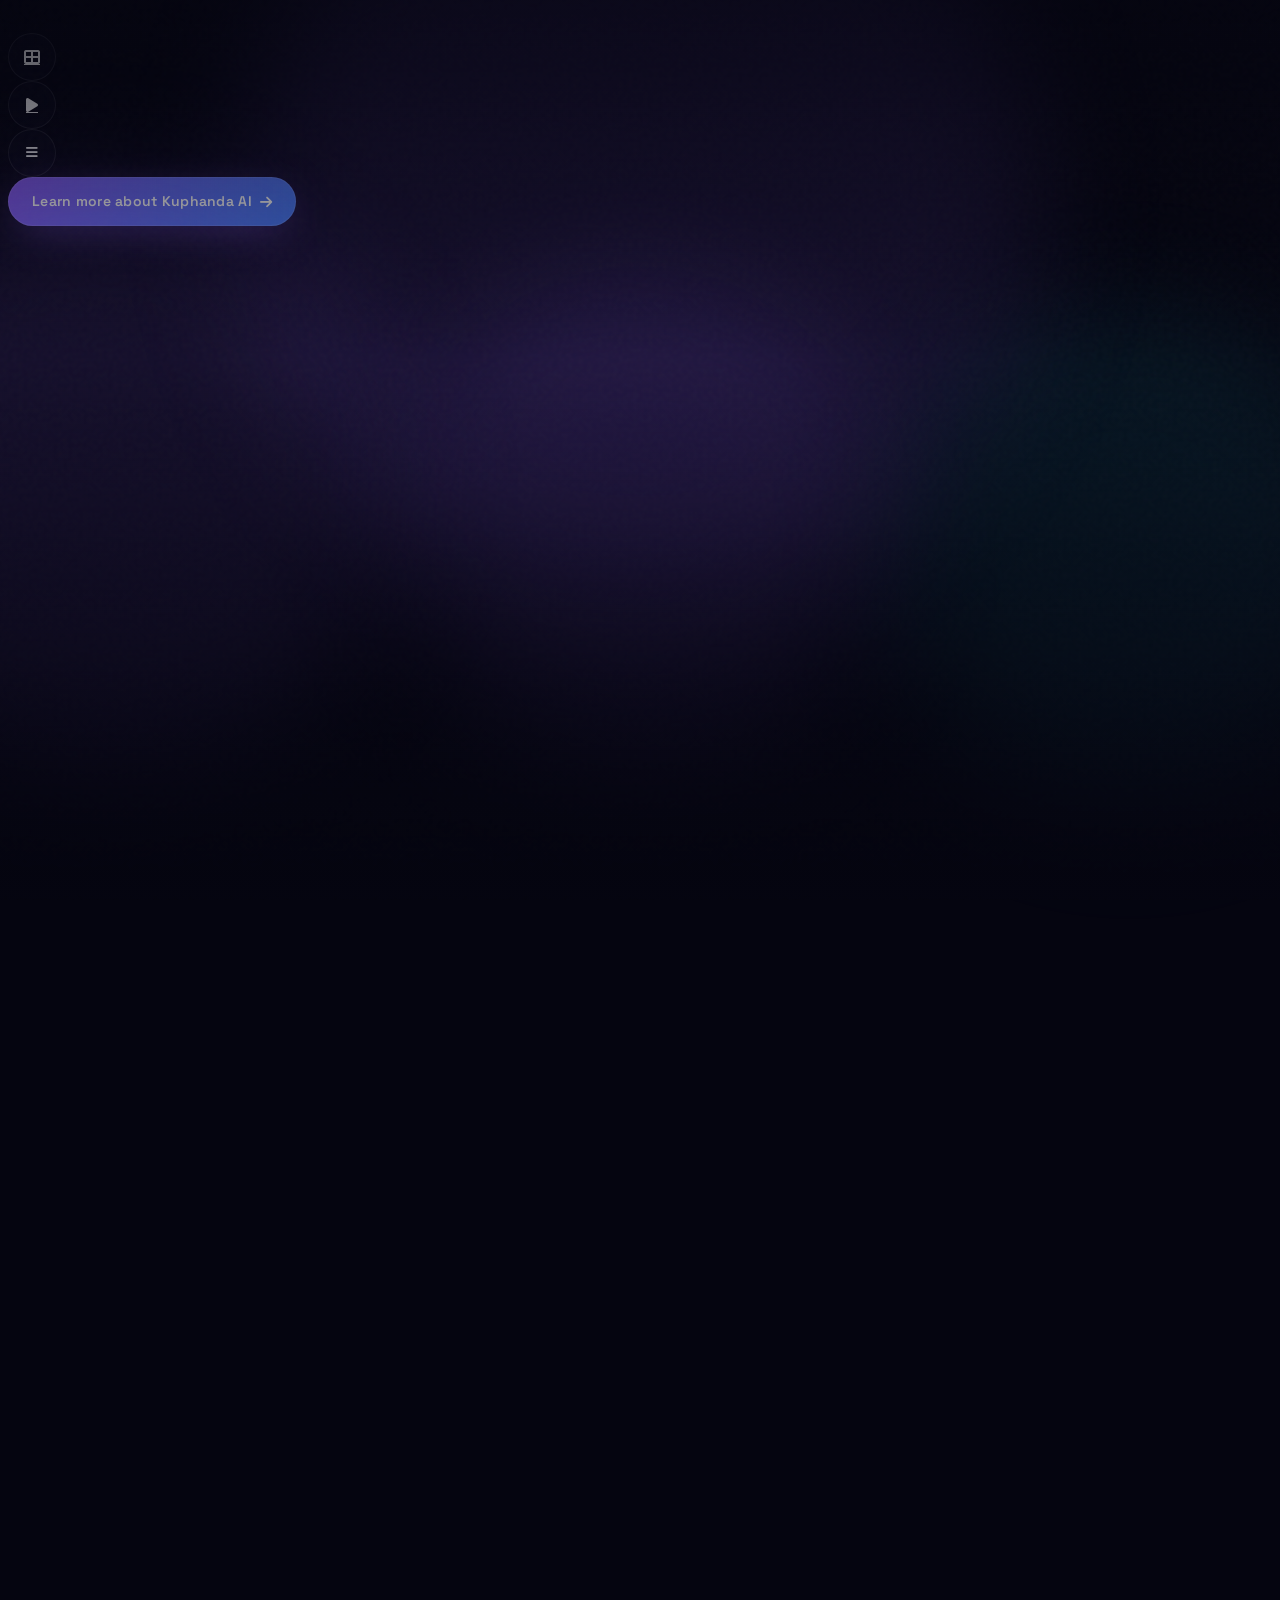
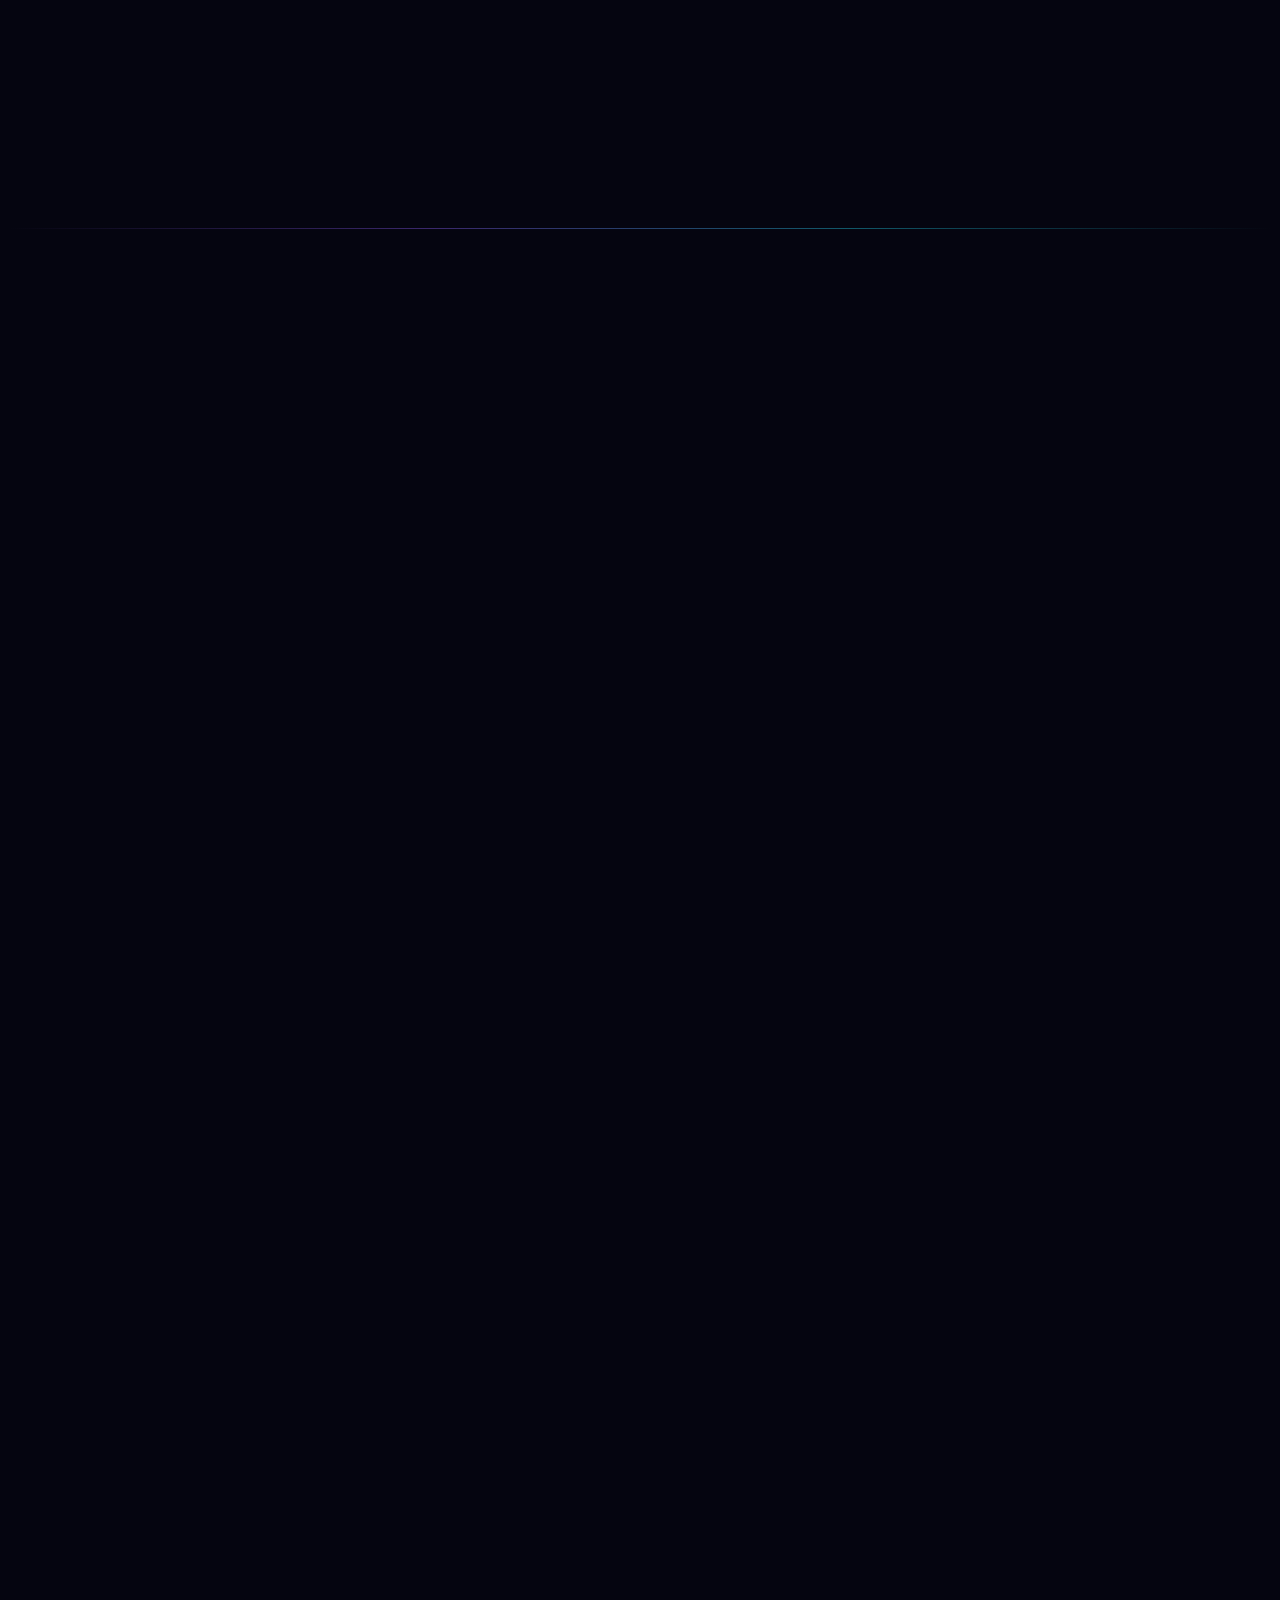
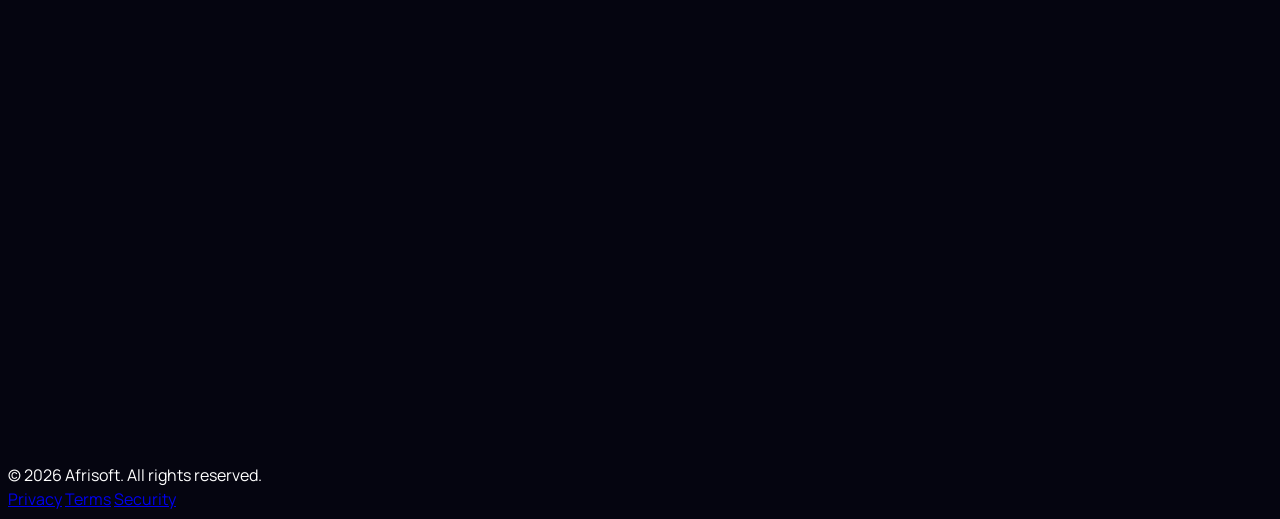
==== index.html @ 6f5a80b7 "Add files via upload" ====
<!DOCTYPE html>
<html lang="en">
<head>
<meta charset="UTF-8">
<title>Afrisoft — Building the Next Generation of Technology</title>
<meta name="viewport" content="width=device-width, initial-scale=1.0, maximum-scale=5.0">
<meta name="description" content="Afrisoft develops AI, broadcasting, network optimization, games and future technologies.">

<link rel="preconnect" href="https://fonts.googleapis.com">
<link rel="preconnect" href="https://fonts.gstatic.com" crossorigin>
<link href="https://fonts.googleapis.com/css2?family=Space+Grotesk:wght@300;400;500;600;700&family=Manrope:wght@200;300;400;500;600;700;800&display=swap" rel="stylesheet">
<link rel="stylesheet" href="https://cdnjs.cloudflare.com/ajax/libs/font-awesome/6.5.1/css/all.min.css">

<script src="https://cdn.tailwindcss.com"></script>
<script src="https://cdnjs.cloudflare.com/ajax/libs/gsap/3.12.5/gsap.min.js"></script>
<script src="https://cdnjs.cloudflare.com/ajax/libs/gsap/3.12.5/ScrollTrigger.min.js"></script>
<script src="https://cdn.jsdelivr.net/gh/studio-freight/lenis@1.0.29/bundled/lenis.min.js"></script>

<script type="importmap">
{
  "imports": {
    "three": "https://unpkg.com/three@0.160.0/build/three.module.js"
  }
}
</script>

<style>
:root {
  --bg: #050510;
  --bg-2: #0a0a1a;
  --bg-3: #0f0f22;
  --fg: #ffffff;
  --muted: rgba(255,255,255,0.62);
  --dim: rgba(255,255,255,0.4);
  --purple: #8B5CF6;
  --purple-light: #A78BFA;
  --purple-deep: #6D28D9;
  --blue: #3B82F6;
  --cyan: #22D3EE;
  --cyan-light: #67E8F9;
  --red: #ef4444;
  --border: rgba(255,255,255,0.08);
  --border-hover: rgba(139,92,246,0.4);
  --card: rgba(255,255,255,0.03);
  --glass: rgba(18,18,38,0.55);
}

* { -webkit-font-smoothing: antialiased; -moz-osx-font-smoothing: grayscale; box-sizing: border-box; }
html { scroll-behavior: auto; -webkit-text-size-adjust: 100%; }
body {
  background: var(--bg); color: var(--fg);
  font-family: 'Manrope', sans-serif; font-weight: 400;
  overflow-x: hidden; line-height: 1.5;
}

.font-display { font-family: 'Space Grotesk', sans-serif; letter-spacing: -0.02em; }
.font-mono { font-family: 'Space Grotesk', monospace; }

::-webkit-scrollbar { width: 8px; height: 8px; }
::-webkit-scrollbar-track { background: #000; }
::-webkit-scrollbar-thumb { background: linear-gradient(180deg, var(--purple), var(--cyan)); border-radius: 4px; }
::selection { background: var(--purple); color: white; }

.glass {
  background: rgba(18,18,38,0.5);
  backdrop-filter: blur(20px) saturate(160%);
  -webkit-backdrop-filter: blur(20px) saturate(160%);
  border: 1px solid rgba(255,255,255,0.08);
}
.glass-strong {
  background: rgba(10,10,25,0.78);
  backdrop-filter: blur(30px) saturate(180%);
  -webkit-backdrop-filter: blur(30px) saturate(180%);
  border: 1px solid rgba(255,255,255,0.1);
}

.gradient-text {
  background: linear-gradient(135deg, #fff 0%, #C4B5FD 45%, #67E8F9 100%);
  -webkit-background-clip: text; -webkit-text-fill-color: transparent; background-clip: text;
}
.gradient-text-accent {
  background: linear-gradient(135deg, #A78BFA 0%, #22D3EE 100%);
  -webkit-background-clip: text; -webkit-text-fill-color: transparent; background-clip: text;
}

.btn-primary {
  position: relative; display: inline-flex; align-items: center; justify-content: center; gap: 8px;
  padding: 14px 24px; border-radius: 100px;
  font-family: 'Space Grotesk', sans-serif; font-weight: 600; font-size: 14px;
  letter-spacing: 0.02em; color: white;
  background: linear-gradient(135deg, var(--purple) 0%, var(--blue) 100%);
  overflow: hidden; cursor: pointer;
  transition: all 0.45s cubic-bezier(0.16,1,0.3,1);
  box-shadow: 0 0 0 1px rgba(255,255,255,0.12) inset, 0 10px 40px -10px rgba(139,92,246,0.55);
  text-decoration: none; text-align: center; border: none;
}
.btn-primary::before {
  content: ''; position: absolute; inset: 0;
  background: linear-gradient(135deg, var(--cyan) 0%, var(--purple) 100%);
  opacity: 0; transition: opacity 0.45s;
}
.btn-primary:hover { transform: translateY(-2px); box-shadow: 0 0 0 1px rgba(255,255,255,0.22) inset, 0 22px 60px -10px rgba(139,92,246,0.75); }
.btn-primary:hover::before { opacity: 1; }
.btn-primary > * { position: relative; z-index: 1; }

.btn-secondary {
  display: inline-flex; align-items: center; justify-content: center; gap: 8px;
  padding: 12px 20px; border-radius: 100px;
  font-family: 'Space Grotesk', sans-serif; font-weight: 500; font-size: 13px;
  color: white; background: rgba(255,255,255,0.04);
  border: 1px solid rgba(255,255,255,0.16);
  backdrop-filter: blur(10px); cursor: pointer;
  transition: all 0.45s cubic-bezier(0.16,1,0.3,1);
  text-decoration: none; text-align: center;
}
.btn-secondary:hover { background: rgba(255,255,255,0.08); border-color: rgba(255,255,255,0.32); transform: translateY(-2px); }

.icon-btn {
  display: flex; align-items: center; justify-content: center;
  width: 48px; height: 48px; border-radius: 50%;
  background: rgba(10,10,25,0.6); border: 1px solid rgba(255,255,255,0.1);
  backdrop-filter: blur(10px); color: white; cursor: pointer;
  transition: all 0.3s ease;
}
.icon-btn:hover { background: rgba(139,92,246,0.2); border-color: rgba(139,92,246,0.4); transform: translateY(-2px); }

.section-pad { padding: 100px 0; }
@media (max-width: 900px) { .section-pad { padding: 70px 0; } }

.noise-overlay {
  position: fixed; inset: 0; pointer-events: none; z-index: 2; opacity: 0.035;
  background-image: url("data:image/svg+xml,%3Csvg viewBox='0 0 200 200' xmlns='http://www.w3.org/2000/svg'%3E%3Cfilter id='n'%3E%3CfeTurbulence type='fractalNoise' baseFrequency='0.9'/%3E%3C/filter%3E%3Crect width='100%25' height='100%25' filter='url(%23n)'/%3E%3C/svg%3E");
}

#hero-canvas { position: absolute; top: 0; left: 0; width: 100%; height: 100%; z-index: 1; pointer-events: none; }

/* Hero Slider */
.hero-slider-bg { position: absolute; inset: 0; z-index: 0; background: var(--bg); }
.hero-slide {
  position: absolute; inset: 0; background-size: cover; background-position: center;
  opacity: 0; transform: scale(1.1);
  transition: opacity 1.5s cubic-bezier(0.16, 1, 0.3, 1);
}
.hero-slide.active {
  opacity: 1; transform: scale(1);
  transition: opacity 1.5s cubic-bezier(0.16, 1, 0.3, 1), transform 5s cubic-bezier(0.22, 1, 0.36, 1);
}
.hero-overlay {
  position: absolute; inset: 0; z-index: 2; pointer-events: none;
  background: linear-gradient(to bottom, rgba(5,5,16,0.7) 0%, rgba(5,5,16,0.2) 40%, rgba(5,5,16,0.95) 100%);
}

.reveal { opacity: 0; transform: translateY(40px); transition: opacity 1.1s cubic-bezier(0.16,1,0.3,1), transform 1.1s cubic-bezier(0.16,1,0.3,1); }
.reveal.visible { opacity: 1; transform: translateY(0); }
.reveal-d1 { transition-delay: 0.1s; } .reveal-d2 { transition-delay: 0.2s; } .reveal-d3 { transition-delay: 0.3s; }

@keyframes pulse-soft { 0%,100% { opacity: 0.6; transform: scale(1); } 50% { opacity: 1; transform: scale(1.05); } }
.pulse-soft { animation: pulse-soft 3s ease-in-out infinite; }

.tag-chip {
  display: inline-flex; align-items: center; gap: 8px; padding: 7px 14px; border-radius: 100px;
  font-family: 'Space Grotesk', sans-serif; font-size: 11px; font-weight: 500;
  letter-spacing: 0.08em; text-transform: uppercase;
  background: rgba(139,92,246,0.08); border: 1px solid rgba(139,92,246,0.25); color: var(--purple-light);
}

.orb { position: absolute; border-radius: 50%; filter: blur(60px); pointer-events: none; z-index: 0; }
.divider-line { height: 1px; width: 100%; background: linear-gradient(90deg, transparent, rgba(139,92,246,0.4), rgba(34,211,238,0.4), transparent); }

/* App Store Grid */
.app-card {
  position: relative; border-radius: 24px; overflow: hidden;
  background: linear-gradient(180deg, rgba(255,255,255,0.04) 0%, rgba(255,255,255,0.01) 100%);
  border: 1px solid rgba(255,255,255,0.08);
  transition: transform 0.5s cubic-bezier(0.16,1,0.3,1), border-color 0.5s, box-shadow 0.5s;
  will-change: transform; cursor: pointer;
}
.app-card:hover {
  transform: translateY(-8px); border-color: rgba(139,92,246,0.3);
  box-shadow: 0 30px 60px -20px rgba(0,0,0,0.8), 0 0 40px -10px rgba(139,92,246,0.3);
}
.app-card::before {
  content: ''; position: absolute; inset: 0; pointer-events: none;
  background: radial-gradient(circle at var(--mx,50%) var(--my,50%), rgba(139,92,246,0.18), transparent 50%);
  opacity: 0; transition: opacity 0.4s; z-index: 1;
}
.app-card:hover::before { opacity: 1; }
.app-card-img {
  width: 100%; aspect-ratio: 16/10; object-fit: cover;
  transition: transform 0.7s cubic-bezier(0.16,1,0.3,1);
}
.app-card:hover .app-card-img { transform: scale(1.05); }

/* App Modal */
.app-modal {
  position: fixed; inset: 0; z-index: 99999; background: rgba(0,0,0,0.85);
  backdrop-filter: blur(15px); -webkit-backdrop-filter: blur(15px);
  display: flex; align-items: center; justify-content: center; padding: 20px;
  opacity: 0; pointer-events: none; transition: opacity 0.4s ease;
}
.app-modal.open { opacity: 1; pointer-events: auto; }
.app-modal-content {
  position: relative; width: 100%; max-width: 1000px; max-height: 90vh; overflow-y: auto;
  background: rgba(10,10,25,0.9); border: 1px solid rgba(255,255,255,0.1);
  border-radius: 24px; padding: 40px; transform: scale(0.9);
  transition: transform 0.4s cubic-bezier(0.16,1,0.3,1);
  box-shadow: 0 40px 100px rgba(0,0,0,0.8);
}
.app-modal.open .app-modal-content { transform: scale(1); }
.app-modal-close {
  position: absolute; top: 20px; right: 20px; width: 40px; height: 40px;
  border-radius: 50%; background: rgba(255,255,255,0.05); border: 1px solid rgba(255,255,255,0.1);
  color: white; cursor: pointer; transition: all 0.3s; display: flex; align-items: center; justify-content: center;
  z-index: 10;
}
.app-modal-close:hover { background: rgba(239,68,68,0.2); border-color: rgba(239,68,68,0.4); transform: rotate(90deg); }

.stat-pill {
  display: flex; align-items: center; gap: 8px; padding: 8px 16px; border-radius: 100px;
  background: rgba(255,255,255,0.03); border: 1px solid rgba(255,255,255,0.08);
  font-family: 'Space Grotesk', sans-serif; font-size: 14px; font-weight: 600;
  transition: all 0.3s;
}
.stat-pill.liked { background: rgba(239,68,68,0.1); border-color: rgba(239,68,68,0.3); color: #f87171; }

input, textarea, form, select { cursor: text; }
.form-input {
  width: 100%; padding: 14px 16px; border-radius: 12px;
  background: rgba(255,255,255,0.03); border: 1px solid rgba(255,255,255,0.08);
  color: white; font-family: 'Manrope', sans-serif; font-size: 14px;
  transition: border-color 0.3s, background 0.3s;
}
.form-input:focus { outline: none; border-color: var(--purple); background: rgba(139,92,246,0.05); }
.form-input::placeholder { color: rgba(255,255,255,0.3); }
select.form-input option { background: #0a0a1a; color: white; }

/* Tooltip */
.info-tooltip {
  position: absolute; left: 50%; bottom: 100%; transform: translateX(-50%) translateY(-10px);
  width: 300px; padding: 16px; background: rgba(10,10,25,0.95); border: 1px solid rgba(139,92,246,0.3);
  border-radius: 12px; backdrop-filter: blur(10px);
  opacity: 0; pointer-events: none; transition: opacity 0.3s, transform 0.3s;
  z-index: 20; box-shadow: 0 10px 30px rgba(0,0,0,0.5);
}
.info-tooltip::after {
  content: ''; position: absolute; top: 100%; left: 50%; transform: translateX(-50%);
  border-width: 6px; border-style: solid; border-color: rgba(139,92,246,0.3) transparent transparent transparent;
}
.info-active .info-tooltip { opacity: 1; pointer-events: auto; transform: translateX(-50%) translateY(0); }
</style>
</head>
<body>

<div class="noise-overlay"></div>

<!-- App Details Modal -->
<div id="app-modal" class="app-modal">
  <div class="app-modal-content">
    <button id="app-modal-close" class="app-modal-close"><i class="fa-solid fa-xmark"></i></button>
    <div id="app-modal-body"></div>
  </div>
</div>

<!-- Mobile menu -->
<div class="mobile-menu fixed inset-0 z-[100] bg-[rgba(5,5,16,0.96)] backdrop-blur-[30px] flex flex-col items-center justify-center gap-6 opacity-0 pointer-events-none transition-opacity duration-400" id="mobile-menu">
  <button id="menu-close" class="absolute top-6 right-6 w-10 h-10 rounded-lg glass flex items-center justify-center">
    <i class="fa-solid fa-xmark text-xl"></i>
  </button>
  <a href="#store" class="font-display text-2xl text-white mobile-link">App Store</a>
  <a href="#ecosystem" class="font-display text-2xl text-white mobile-link">Ecosystem</a>
  <a href="#why" class="font-display text-2xl text-white mobile-link">Company</a>
</div>

<!-- HERO -->
<section id="hero" class="relative min-h-screen flex flex-col justify-between overflow-hidden">
  <div class="hero-slider-bg">
    <div class="hero-slide active" style="background-image: url('https://z-cdn-media.chatglm.cn/files/4be75da5-eecf-455f-aed6-9a5a85a08ad3.png?auth_key=1885093449-f967681aad1f4302be8797498d645a98-0-9c43528262320a504ba7ba61b4c27b99');"></div>
    <div class="hero-slide" style="background-image: url('https://z-cdn-media.chatglm.cn/files/bf4cb1c7-0973-45ac-aba5-5b686c189f0c.png?auth_key=1885099396-077941c15c45489a82cd414448bdf7b6-0-daea4f8ce07630fb80388bce373d36d0');"></div>
    <div class="hero-slide" style="background-image: url('https://z-cdn-media.chatglm.cn/files/12fad830-e4c1-45ce-bcc4-f55b3d2d5ae4.png?auth_key=1885099396-784e2bc02dbf453387af5d76279800f4-0-27df7a875378b5ee91355514caa0f926');"></div>
    <div class="hero-slide" style="background-image: url('https://z-cdn-media.chatglm.cn/files/47bac25b-ab08-455e-8d0b-275caaacc6dd.png?auth_key=1885093449-268cd1659a024394a76f91ee4ada1abd-0-b664d03472e82057fdfbf0a327e76b4e');"></div>
    <div class="hero-slide" style="background-image: url('https://z-cdn-media.chatglm.cn/files/0c50bac0-25e8-4520-8232-a425cc197161.png?auth_key=1885093449-15be4789723b466fadf6e55e32808919-0-d9f88caa7b476217153da8dbe58cfc0d');"></div>
    <div class="hero-slide" style="background-image: url('https://z-cdn-media.chatglm.cn/files/d2beefcb-0a13-42c6-8411-4ed7f800acef.png?auth_key=1885093449-f50343ae97964623b6541a04b583710c-0-1f0c675a7ee12729287b9b126e74ff5f');"></div>
    <div class="hero-slide" style="background-image: url('https://z-cdn-media.chatglm.cn/files/3b3eccc4-7b0c-4603-ab7a-f8dfa2f205c2.png?auth_key=1885093449-20fc734bf04347149f672987f17d61f2-0-9872b470130f48b8836bac7623dbbced');"></div>
    <div class="hero-slide" style="background-image: url('https://z-cdn-media.chatglm.cn/files/7fe3dca7-35fa-47f0-9546-46687e8ae708.png?auth_key=1885093992-58ec321f490143299d08b44e7e81a7b2-0-61ca2d2b8374062648f8a594e41e53f6');"></div>
    <div class="hero-slide" style="background-image: url('https://z-cdn-media.chatglm.cn/files/44001f90-e2a7-4c08-8177-c1b7ba69f939.png?auth_key=1885099822-fd430184d4e0437eaaa471a995ca6346-0-7f8b2d23eb4aa102c98ca920e1c45759');"></div>
  </div>
  <div class="hero-overlay"></div>
  <canvas id="hero-canvas"></canvas>

  <!-- Top Icons -->
  <div class="relative z-10 w-full px-6 pt-8 flex justify-between items-center">
    <div class="flex gap-3">
      <a href="#store" class="icon-btn" title="App Store">
        <i class="fa-solid fa-th-large text-sm"></i>
      </a>
      <a href="https://www.youtube.com/embed/1GcYGgo55Vg?autoplay=1&rel=0&modestbranding=1" target="_blank" rel="noopener" class="icon-btn" title="Watch Demo">
        <i class="fa-solid fa-play text-sm"></i>
      </a>
    </div>
    <button id="menu-toggle" class="icon-btn">
      <i class="fa-solid fa-bars text-sm"></i>
    </button>
  </div>

  <!-- Bottom Content -->
  <div class="relative z-10 pb-20 px-6 w-full text-center">
    <div class="flex flex-col items-center justify-center">
      <a href="#store" id="slide-btn" class="btn-primary mb-6">
        <span>Learn more about Kuphanda AI</span>
        <i class="fa-solid fa-arrow-right text-xs"></i>
      </a>
      <p id="slide-desc" class="text-white font-display transition-opacity duration-[1500ms] ease-in-out" style="opacity: 0; font-size: clamp(20px, 3.5vw, 36px); max-width: 800px; font-weight: 300; font-style: italic;">
        Kuphanda is designed to empower students in their learning journey.
      </p>
    </div>
  </div>
</section>

<!-- THE AFRISOFT STORE -->
<section id="store" class="section-pad relative overflow-hidden">
  <div class="orb" style="width:600px;height:600px;background:rgba(139,92,246,0.15);top:20%;left:-200px;"></div>
  <div class="orb" style="width:500px;height:500px;background:rgba(34,211,238,0.1);bottom:10%;right:-100px;"></div>

  <div class="max-w-7xl mx-auto px-6 lg:px-12 relative z-10">
    <div class="text-center mb-16 md:mb-24">
      <div class="reveal tag-chip mb-6"><i class="fa-solid fa-store text-[10px]"></i>The Afrisoft Store</div>
      <h2 class="reveal reveal-d1 font-display font-bold text-[clamp(32px,7vw,72px)] leading-[1.05] tracking-tight mb-6">
        Engineered for<br><span class="gradient-text">every frontier.</span>
      </h2>
      <p class="reveal reveal-d2 text-[var(--muted)] text-base md:text-lg max-w-2xl mx-auto px-4">
        Explore our suite of applications designed to elevate your digital experience. Click any app to see stats, reviews, and download.
      </p>
    </div>

    <div class="grid md:grid-cols-2 lg:grid-cols-3 gap-6 md:gap-8">
      
      <!-- Kuphanda AI Card -->
      <div class="app-card reveal reveal-d1" data-app="kuphanda">
        <img src="https://z-cdn-media.chatglm.cn/files/44001f90-e2a7-4c08-8177-c1b7ba69f939.png?auth_key=1885099822-fd430184d4e0437eaaa471a995ca6346-0-7f8b2d23eb4aa102c98ca920e1c45759" alt="Kuphanda AI" class="app-card-img">
        <div class="p-6 relative z-[2]">
          <div class="flex items-center gap-3 mb-4">
            <div class="w-10 h-10 rounded-xl flex items-center justify-center bg-gradient-to-br from-purple-500/20 to-cyan-500/10 border border-purple-500/30">
              <i class="fa-solid fa-brain text-[var(--purple-light)]"></i>
            </div>
            <div class="font-display font-bold text-xl">Kuphanda AI</div>
          </div>
          <p class="text-[var(--muted)] text-sm mb-6">Offline AI-powered study companion and PDF reader. Intelligence without internet.</p>
          <button class="btn-secondary w-full">
            <span>View Details</span><i class="fa-solid fa-arrow-right text-xs"></i>
          </button>
        </div>
      </div>

      <!-- Livcast Go Card -->
      <div class="app-card reveal reveal-d2" data-app="livcast-go">
        <img src="https://z-cdn-media.chatglm.cn/files/12fad830-e4c1-45ce-bcc4-f55b3d2d5ae4.png?auth_key=1885099396-784e2bc02dbf453387af5d76279800f4-0-27df7a875378b5ee91355514caa0f926" alt="Livcast Go" class="app-card-img">
        <div class="p-6 relative z-[2]">
          <div class="flex items-center gap-3 mb-4">
            <div class="w-10 h-10 rounded-xl flex items-center justify-center bg-gradient-to-br from-purple-500/20 to-cyan-500/10 border border-purple-500/30">
              <i class="fa-solid fa-mobile-screen text-[var(--purple-light)]"></i>
            </div>
            <div class="font-display font-bold text-xl">Livcast Go</div>
          </div>
          <p class="text-[var(--muted)] text-sm mb-6">Turn your Android phone into a full broadcast director suite. Stream to YouTube and Facebook.</p>
          <button class="btn-secondary w-full">
            <span>View Details</span><i class="fa-solid fa-arrow-right text-xs"></i>
          </button>
        </div>
      </div>

      <!-- Money OS Card -->
      <div class="app-card reveal reveal-d3" data-app="money-os">
        <img src="https://z-cdn-media.chatglm.cn/files/4be75da5-eecf-455f-aed6-9a5a85a08ad3.png?auth_key=1885093449-f967681aad1f4302be8797498d645a98-0-9c43528262320a504ba7ba61b4c27b99" alt="Money OS" class="app-card-img">
        <div class="p-6 relative z-[2]">
          <div class="flex items-center gap-3 mb-4">
            <div class="w-10 h-10 rounded-xl flex items-center justify-center bg-gradient-to-br from-green-500/20 to-emerald-500/10 border border-green-500/30">
              <i class="fa-solid fa-money-bill-trend-up text-green-400"></i>
            </div>
            <div class="font-display font-bold text-xl">Money OS</div>
          </div>
          <p class="text-[var(--muted)] text-sm mb-6">Microfinance app with built-in AI. Manage lenders, send alerts, and rate client risk.</p>
          <button class="btn-secondary w-full">
            <span>View Details</span><i class="fa-solid fa-arrow-right text-xs"></i>
          </button>
        </div>
      </div>

      <!-- Gallic Net-Booster Card -->
      <div class="app-card reveal reveal-d1" data-app="gallic">
        <img src="https://z-cdn-media.chatglm.cn/files/bf4cb1c7-0973-45ac-aba5-5b686c189f0c.png?auth_key=1885099396-077941c15c45489a82cd414448bdf7b6-0-daea4f8ce07630fb80388bce373d36d0" alt="Gallic Net-Booster" class="app-card-img">
        <div class="p-6 relative z-[2]">
          <div class="flex items-center gap-3 mb-4">
            <div class="w-10 h-10 rounded-xl flex items-center justify-center bg-gradient-to-br from-cyan-500/20 to-blue-500/10 border border-cyan-500/30">
              <i class="fa-solid fa-bolt text-[var(--cyan)]"></i>
            </div>
            <div class="font-display font-bold text-xl">Gallic Net-Booster</div>
          </div>
          <p class="text-[var(--muted)] text-sm mb-6">Buffering is a choice. Unlock Google's BBR Congestion Control for stable internet calls.</p>
          <button class="btn-secondary w-full">
            <span>View Details</span><i class="fa-solid fa-arrow-right text-xs"></i>
          </button>
        </div>
      </div>

      <!-- Sky Assault Card -->
      <div class="app-card reveal reveal-d2" data-app="sky-assault">
        <img src="https://z-cdn-media.chatglm.cn/files/47bac25b-ab08-455e-8d0b-275caaacc6dd.png?auth_key=1885093449-268cd1659a024394a76f91ee4ada1abd-0-b664d03472e82057fdfbf0a327e76b4e" alt="Sky Assault" class="app-card-img">
        <div class="p-6 relative z-[2]">
          <div class="flex items-center gap-3 mb-4">
            <div class="w-10 h-10 rounded-xl flex items-center justify-center bg-gradient-to-br from-red-500/20 to-orange-500/10 border border-red-500/30">
              <i class="fa-solid fa-gamepad text-red-400"></i>
            </div>
            <div class="font-display font-bold text-xl">Sky Assault</div>
          </div>
          <p class="text-[var(--muted)] text-sm mb-6">Fast-paced aerial combat game. Defend your territory from enemy attacks.</p>
          <button class="btn-secondary w-full">
            <span>View Details</span><i class="fa-solid fa-arrow-right text-xs"></i>
          </button>
        </div>
      </div>

      <!-- Livcast Tab Card -->
      <div class="app-card reveal reveal-d3" data-app="livcast-tab">
        <img src="https://z-cdn-media.chatglm.cn/files/b12abaaf-1eda-463f-b2cc-5b4742d4ebc4.jpeg?auth_key=1883822205-c072db7d94b04a96bc1ace9e379f6fc8-0-cf539d324735f83ba4582137a1702e87" alt="Livcast Tab" class="app-card-img">
        <div class="p-6 relative z-[2]">
          <div class="flex items-center gap-3 mb-4">
            <div class="w-10 h-10 rounded-xl flex items-center justify-center bg-gradient-to-br from-cyan-500/20 to-blue-500/10 border border-cyan-500/30">
              <i class="fa-solid fa-tablet-screen-button text-[var(--cyan)]"></i>
            </div>
            <div class="font-display font-bold text-xl">Livcast Tab</div>
          </div>
          <p class="text-[var(--muted)] text-sm mb-6">Re-imagined for tablets. Massive canvas for effortless streaming and multi-camera sync.</p>
          <button class="btn-secondary w-full">
            <span>View Details</span><i class="fa-solid fa-arrow-right text-xs"></i>
          </button>
        </div>
      </div>

    </div>
  </div>
</section>

<div class="divider-line"></div>

<!-- TECH ECOSYSTEM -->
<section id="ecosystem" class="section-pad relative overflow-hidden">
  <div class="max-w-7xl mx-auto px-6 lg:px-12">
    <div class="text-center mb-12 md:mb-16">
      <div class="reveal tag-chip mb-6"><i class="fa-solid fa-circle-nodes text-[10px]"></i>Ecosystem</div>
      <h2 class="reveal reveal-d1 font-display font-bold text-[clamp(32px,7vw,72px)] leading-[1.05] tracking-tight mb-6">
        One ecosystem.<br><span class="gradient-text">Six frontiers.</span>
      </h2>
    </div>
    <div class="reveal reveal-d3 relative h-[400px] md:h-[600px] glass-strong rounded-3xl overflow-hidden">
      <canvas id="ecosystem-canvas"></canvas>
      <div class="absolute top-1/2 left-1/2 -translate-x-1/2 -translate-y-1/2 z-10 text-center pointer-events-none">
        <div class="font-display font-bold text-2xl md:text-3xl gradient-text-accent">AFRISOFT</div>
        <div class="text-[10px] font-mono uppercase tracking-[0.3em] text-[var(--dim)] mt-1">Core</div>
      </div>
    </div>
    <div class="grid grid-cols-3 md:grid-cols-6 gap-3 md:gap-4 mt-6 md:mt-8">
      <div class="reveal reveal-d1 glass rounded-xl p-3 md:p-4 text-center"><i class="fa-solid fa-brain text-xl md:text-2xl text-[var(--purple-light)] mb-2"></i><div class="font-display font-semibold text-xs md:text-sm">AI</div></div>
      <div class="reveal reveal-d2 glass rounded-xl p-3 md:p-4 text-center"><i class="fa-solid fa-tower-broadcast text-xl md:text-2xl text-[var(--cyan)] mb-2"></i><div class="font-display font-semibold text-xs md:text-sm">Broadcasting</div></div>
      <div class="reveal reveal-d1 glass rounded-xl p-3 md:p-4 text-center"><i class="fa-solid fa-shield-halved text-xl md:text-2xl text-[var(--purple-light)] mb-2"></i><div class="font-display font-semibold text-xs md:text-sm">Security</div></div>
      <div class="reveal reveal-d2 glass rounded-xl p-3 md:p-4 text-center"><i class="fa-solid fa-gamepad text-xl md:text-2xl text-[var(--cyan)] mb-2"></i><div class="font-display font-semibold text-xs md:text-sm">Games</div></div>
      <div class="reveal reveal-d1 glass rounded-xl p-3 md:p-4 text-center"><i class="fa-solid fa-mobile-screen text-xl md:text-2xl text-[var(--purple-light)] mb-2"></i><div class="font-display font-semibold text-xs md:text-sm">Mobile</div></div>
      <div class="reveal reveal-d2 glass rounded-xl p-3 md:p-4 text-center"><i class="fa-solid fa-satellite-dish text-xl md:text-2xl text-[var(--cyan)] mb-2"></i><div class="font-display font-semibold text-xs md:text-sm">Communication</div></div>
    </div>
  </div>
</section>

<!-- WHY AFRISOFT -->
<section id="why" class="section-pad relative overflow-hidden">
  <div class="orb" style="width:500px;height:500px;background:rgba(139,92,246,0.15);top:30%;left:50%;transform:translateX(-50%);"></div>
  <div class="max-w-7xl mx-auto px-6 lg:px-12">
    <div class="grid lg:grid-cols-2 gap-12 lg:gap-16 items-center mb-16 md:mb-20">
      <div>
        <div class="reveal tag-chip mb-6"><i class="fa-solid fa-compass text-[10px]"></i>Why Afrisoft</div>
        <h2 class="reveal reveal-d1 font-display font-bold text-[clamp(32px,6.5vw,64px)] leading-[1.05] tracking-tight mb-6">
          Malawian engineering.<br><span class="gradient-text">Global standards.</span>
        </h2>
        <p class="reveal reveal-d2 text-[var(--muted)] text-base md:text-lg leading-relaxed">
          We build technology that solves real problems — locally rooted, globally competitive. Every product is engineered with obsession for detail, performance, and the user.
        </p>
      </div>
      <div class="reveal reveal-d2 glass-strong rounded-2xl p-6 md:p-8">
        <div class="font-mono text-xs text-[var(--dim)] uppercase tracking-widest mb-4">Mission</div>
        <p class="font-display text-xl md:text-2xl leading-snug">
          "To engineer Malawi's technological future — <span class="gradient-text-accent">locally built, globally trusted</span> — across every vertical that shapes how people live, work, and connect."
        </p>
      </div>
    </div>
  </div>
</section>

<!-- FOOTER -->
<footer class="relative pt-20 md:pt-32 pb-12 overflow-hidden">
  <div class="orb" style="width:800px;height:800px;background:rgba(139,92,246,0.15);top:-200px;left:50%;transform:translateX(-50%);"></div>
  <div class="max-w-7xl mx-auto px-6 lg:px-12 relative z-10">
    <div class="reveal glass-strong rounded-3xl p-8 md:p-10 lg:p-16 text-center mb-16 md:mb-24 relative overflow-hidden">
      <div class="absolute inset-0 opacity-30">
        <div class="absolute top-0 left-0 w-full h-px" style="background:linear-gradient(90deg,transparent,var(--purple),var(--cyan),transparent);"></div>
        <div class="absolute bottom-0 left-0 w-full h-px" style="background:linear-gradient(90deg,transparent,var(--cyan),var(--purple),transparent);"></div>
      </div>
      
      <h3 class="font-display font-bold text-[clamp(28px,5vw,56px)] leading-[1.05] tracking-tight mb-6">
        Ready to <span class="gradient-text">build the future?</span>
      </h3>
      <p class="text-[var(--muted)] text-base md:text-lg max-w-2xl mx-auto mb-8 md:mb-10 px-4">
        Become a member or invest in our upcoming projects. 
        <span class="relative inline-block align-middle" id="info-trigger">
          <i class="fa-solid fa-circle-info text-[var(--cyan)] ml-1 cursor-pointer"></i>
          <div class="info-tooltip text-left">
            <div class="mb-3">
              <span class="font-bold text-white block mb-1">Members:</span>
              <span class="text-[var(--muted)] text-xs">Pay a small monthly fee of your choice to get early access to the technologies we are developing.</span>
            </div>
            <div>
              <span class="font-bold text-white block mb-1">Investors:</span>
              <span class="text-[var(--muted)] text-xs">Invest in our upcoming projects and earn a return on your investment.</span>
            </div>
          </div>
        </span>
      </p>
      
      <div class="flex justify-center mb-10">
        <a href="#store" class="btn-primary">
          <span>Explore the Store</span><i class="fa-solid fa-arrow-right text-xs"></i>
        </a>
      </div>

      <form id="membership-form" class="max-w-3xl mx-auto grid grid-cols-1 md:grid-cols-2 gap-4 text-left">
        <input type="text" name="name" required placeholder="Full Name" class="form-input">
        <input type="email" name="email" required placeholder="Email Address" class="form-input">
        <input type="tel" name="phone" placeholder="Phone Number" class="form-input">
        <select name="interest" required class="form-input">
          <option value="" disabled selected>I am interested in...</option>
          <option value="membership">Become a Member</option>
          <option value="sponsorship">Sponsor a Project</option>
          <option value="investment">Invest in Afrisoft</option>
          <option value="other">Other / General Inquiry</option>
        </select>
        <textarea name="message" rows="3" placeholder="Tell us a bit about your interest (optional)" class="form-input md:col-span-2"></textarea>
        <div class="md:col-span-2 flex justify-center">
          <button type="submit" class="btn-primary">
            <span>Submit Application</span><i class="fa-solid fa-paper-plane text-xs"></i>
          </button>
        </div>
      </form>
      <div id="membership-success" class="hidden mt-4 text-sm text-[var(--cyan-light)] flex items-center justify-center gap-2">
        <i class="fa-solid fa-check-circle"></i> Thank you! We'll be in touch shortly.
      </div>
    </div>

    <div class="flex flex-col md:flex-row items-center justify-between gap-4">
      <div class="text-xs text-[var(--dim)]">© 2026 Afrisoft. All rights reserved.</div>
      <div class="flex gap-6 text-xs text-[var(--dim)]">
        <a href="#" class="hover:text-white transition">Privacy</a>
        <a href="#" class="hover:text-white transition">Terms</a>
        <a href="#" class="hover:text-white transition">Security</a>
      </div>
    </div>
  </div>
</footer>

<!-- ==================== SCRIPTS ==================== -->
<script type="module">
import * as THREE from 'three';

const heroCanvas = document.getElementById('hero-canvas');
const heroSection = document.getElementById('hero');
const scene = new THREE.Scene();
scene.fog = new THREE.FogExp2(0x050510, 0.022);
const camera = new THREE.PerspectiveCamera(60, window.innerWidth / window.innerHeight, 0.1, 200);
camera.position.set(0, 0, 20);
const renderer = new THREE.WebGLRenderer({ canvas: heroCanvas, alpha: true, antialias: true, powerPreference: 'high-performance' });
renderer.setSize(window.innerWidth, window.innerHeight);
renderer.setPixelRatio(Math.min(window.devicePixelRatio, 2));

const isMobile = window.innerWidth < 768;
const PARTICLE_COUNT = isMobile ? 1100 : 2200;
const positions = new Float32Array(PARTICLE_COUNT * 3);
const colors = new Float32Array(PARTICLE_COUNT * 3);
const sizes = new Float32Array(PARTICLE_COUNT);
const palette = [new THREE.Color(0x8B5CF6), new THREE.Color(0x3B82F6), new THREE.Color(0x22D3EE), new THREE.Color(0xA78BFA), new THREE.Color(0x67E8F9)];

for (let i = 0; i < PARTICLE_COUNT; i++) {
  const r = Math.max(0.1, 6 + Math.pow(Math.random(), 0.5) * 22);
  const theta = Math.random() * Math.PI * 2;
  const phi = Math.acos(2 * Math.random() - 1);
  positions[i*3] = r * Math.sin(phi) * Math.cos(theta);
  positions[i*3+1] = r * Math.sin(phi) * Math.sin(theta);
  positions[i*3+2] = r * Math.cos(phi);
  const c = palette[Math.floor(Math.random() * palette.length)];
  colors[i*3] = c.r; colors[i*3+1] = c.g; colors[i*3+2] = c.b;
  sizes[i] = Math.random() * 1.4 + 0.4;
}

const particleGeo = new THREE.BufferGeometry();
particleGeo.setAttribute('position', new THREE.BufferAttribute(positions, 3));
particleGeo.setAttribute('aColor', new THREE.BufferAttribute(colors, 3));
particleGeo.setAttribute('aSize', new THREE.BufferAttribute(sizes, 1));

const particleMat = new THREE.ShaderMaterial({
  uniforms: { uTime: { value: 0 }, uMouse: { value: new THREE.Vector3(0, 0, 0) }, uPixelRatio: { value: Math.min(window.devicePixelRatio, 2) } },
  vertexShader: `
    attribute float aSize; attribute vec3 aColor; varying vec3 vColor; varying float vDistMouse;
    uniform float uTime; uniform vec3 uMouse; uniform float uPixelRatio;
    void main() {
      vColor = aColor; vec3 pos = position;
      pos.x += sin(uTime * 0.3 + position.y * 0.3) * 0.3;
      pos.y += cos(uTime * 0.2 + position.x * 0.2) * 0.3;
      pos.z += sin(uTime * 0.25 + position.x * 0.15) * 0.2;
      vec3 toMouse = uMouse - pos; float d = length(toMouse);
      vDistMouse = d; float pull = smoothstep(18.0, 0.0, d) * 0.6;
      pos += normalize(toMouse) * pull * 1.2;
      vec4 mv = modelViewMatrix * vec4(pos, 1.0);
      gl_PointSize = aSize * uPixelRatio * (180.0 / -mv.z) * (1.0 + pull * 2.5);
      gl_Position = projectionMatrix * mv;
    }`,
  fragmentShader: `
    varying vec3 vColor; varying float vDistMouse;
    void main() {
      vec2 uv = gl_PointCoord - 0.5; float d = length(uv);
      if (d > 0.5) discard;
      float alpha = smoothstep(0.5, 0.0, d); alpha = pow(alpha, 1.5);
      float glow = smoothstep(15.0, 0.0, vDistMouse) * 0.8;
      vec3 col = vColor * (1.0 + glow * 1.5);
      gl_FragColor = vec4(col, alpha * 0.85);
    }`,
  transparent: true, blending: THREE.AdditiveBlending, depthWrite: false
});
const particles = new THREE.Points(particleGeo, particleMat);
scene.add(particles);

const mouse = { x: 0, y: 0, tx: 0, ty: 0, world: new THREE.Vector3() };
window.addEventListener('mousemove', (e) => {
  mouse.tx = (e.clientX / window.innerWidth) * 2 - 1;
  mouse.ty = -(e.clientY / window.innerHeight) * 2 + 1;
});
window.addEventListener('touchmove', (e) => { if (e.touches.length > 0) { mouse.tx = (e.touches[0].clientX / window.innerWidth) * 2 - 1; mouse.ty = -(e.touches[0].clientY / window.innerHeight) * 2 + 1; } }, { passive: true });

window.addEventListener('resize', () => {
  camera.aspect = window.innerWidth / window.innerHeight;
  camera.updateProjectionMatrix();
  renderer.setSize(window.innerWidth, window.innerHeight);
  renderer.setPixelRatio(Math.min(window.devicePixelRatio, 2));
  particleMat.uniforms.uPixelRatio.value = Math.min(window.devicePixelRatio, 2);
});

const clock = new THREE.Clock();
let heroVisible = true;
function animateHero() {
  if (!heroVisible) { requestAnimationFrame(animateHero); return; }
  const t = clock.getElapsedTime();
  mouse.x += (mouse.tx - mouse.x) * 0.05; mouse.y += (mouse.ty - mouse.y) * 0.05;
  camera.position.x = mouse.x * 3; camera.position.y = mouse.y * 3; camera.lookAt(0, 0, 0);
  mouse.world.set(mouse.x * 12, mouse.y * 8, 5);
  particleMat.uniforms.uMouse.value.copy(mouse.world); particleMat.uniforms.uTime.value = t;
  particles.rotation.y = t * 0.015; particles.rotation.x = Math.sin(t * 0.1) * 0.05;
  renderer.render(scene, camera);
  requestAnimationFrame(animateHero);
}
animateHero();

const heroObserver = new IntersectionObserver((entries) => { entries.forEach(e => { heroVisible = e.isIntersecting; }); }, { threshold: 0 });
heroObserver.observe(heroSection);
</script>

<script>
// ==================== LENIS SMOOTH SCROLL ====================
const lenis = new Lenis({ duration: 1.2, easing: (t) => Math.min(1, 1.001 - Math.pow(2, -10 * t)), smoothWheel: true, smoothTouch: false });
function raf(time) { lenis.raf(time); requestAnimationFrame(raf); }
requestAnimationFrame(raf);
gsap.registerPlugin(ScrollTrigger);
lenis.on('scroll', ScrollTrigger.update);
gsap.ticker.add((time) => { lenis.raf(time * 1000); });
gsap.ticker.lagSmoothing(0);

// ==================== HERO SLIDER LOGIC ====================
const slides = document.querySelectorAll('.hero-slide');
const slideDesc = document.getElementById('slide-desc');
const slideBtn = document.getElementById('slide-btn');
const slideData = [
    { desc: 'Kuphanda is designed to empower students in their learning journey.', btnText: 'Learn more about Kuphanda AI', btnLink: '#store', styleClass: 'font-light italic' },
    { desc: 'Stream your favorite football games live without internet interuptions.', btnText: 'Learn more about Net Booster', btnLink: '#store', styleClass: 'font-bold uppercase tracking-wider' },
    { desc: 'Have stable live calls with anyone anywhere in the world.', btnText: 'Learn more about Livcast', btnLink: '#store', styleClass: 'font-medium tracking-wide' },
    { desc: 'Desktop and mobile online game. Defend your territory from enemy attacks.', btnText: 'Play Now', btnLink: 'games/index.html', styleClass: 'font-mono' },
    { desc: 'Everywhere you go, Kuphanda follows.', btnText: 'Learn more about Kuphanda AI', btnLink: '#store', styleClass: 'font-light tracking-widest' },
    { desc: 'Have live video calls with your family, using Gallic Net Booster.', btnText: 'Learn more about Net Booster', btnLink: '#store', styleClass: 'font-semibold tracking-normal' },
    { desc: 'Stream professionally to your facebook page.', btnText: 'Learn more about Livcast', btnLink: '#store', styleClass: 'font-extrabold tracking-tight' },
    { desc: 'Have stable internet calls across all social media platforms.', btnText: 'Learn more about Net Booster', btnLink: '#store', styleClass: 'font-bold tracking-wide' },
    { desc: 'Use Kuphanda AI in your group discussions.', btnText: 'Learn more about Kuphanda AI', btnLink: '#store', styleClass: 'font-semibold italic' }
];
let currentSlide = 0;

function updateSlideInfo(index) {
    slideDesc.style.opacity = '0';
    setTimeout(() => {
        slideDesc.textContent = slideData[index].desc;
        slideDesc.className = `text-white font-display transition-opacity duration-[1500ms] ease-in-out ${slideData[index].styleClass}`;
        slideBtn.href = slideData[index].btnLink;
        slideBtn.querySelector('span').textContent = slideData[index].btnText;
        void slideDesc.offsetWidth;
        slideDesc.style.opacity = '1';
    }, 1500);
}

function nextSlide() {
    slides[currentSlide].classList.remove('active');
    currentSlide = (currentSlide + 1) % slides.length;
    slides[currentSlide].classList.add('active');
    updateSlideInfo(currentSlide);
}

updateSlideInfo(0);
setInterval(nextSlide, 5000);

// ==================== APP STORE MODAL LOGIC ====================
const appModal = document.getElementById('app-modal');
const appModalBody = document.getElementById('app-modal-body');
const appModalClose = document.getElementById('app-modal-close');

const appData = {
    'kuphanda': {
        title: 'Kuphanda AI',
        tagline: 'Intelligence without internet.',
        desc: 'Kuphanda AI is an offline AI-powered study companion and PDF reader. Built for students, it delivers intelligent explanations, question answering, and study assistance — entirely on-device, with no cloud dependency. Use Kuphanda AI in your group discussions.',
        features: ['AI-Powered Explanations', 'Offline Operation', 'PDF Reading & Analysis', 'Group Discussion Mode'],
        stats: { downloads: '12,450+', rating: '4.9/5', likes: 1200 },
        images: ['https://z-cdn-media.chatglm.cn/files/44001f90-e2a7-4c08-8177-c1b7ba69f939.png?auth_key=1885099822-fd430184d4e0437eaaa471a995ca6346-0-7f8b2d23eb4aa102c98ca920e1c45759'],
        platforms: ['android'],
        downloadLink: 'https://drive.google.com/file/d/17neHZgQGsEH3Um7HKO6wnDAKH36CN97n/view?usp=drive_link',
        downloadText: 'Download for Android'
    },
    'livcast-go': {
        title: 'Livcast Go',
        tagline: 'A studio in your pocket.',
        desc: 'Livcast Go turns your Android phone into a full broadcast director suite. Connect to multiple cameramen, switch feeds, display scriptures, and stream live directly to YouTube and Facebook — all from your pocket.',
        features: ['Director & Cameraman Link', 'Multi-Platform Streaming', 'Lyrics & Announcements', 'Custom Church Logos'],
        stats: { downloads: '8,920+', rating: '4.8/5', likes: 950 },
        images: ['https://z-cdn-media.chatglm.cn/files/12fad830-e4c1-45ce-bcc4-f55b3d2d5ae4.png?auth_key=1885099396-784e2bc02dbf453387af5d76279800f4-0-27df7a875378b5ee91355514caa0f926'],
        platforms: ['android'],
        downloadLink: 'https://drive.google.com/file/d/1CDCvkDuiFLul0YMLGeRq_uCY5TL6TxYf/view?usp=drive_link',
        downloadText: 'Download for Android'
    },
    'money-os': {
        title: 'Money OS',
        tagline: 'Microfinance, redefined by AI.',
        desc: 'Money OS is a comprehensive microfinance app and PDF reader. It manages money between lenders by sending automated reminder alerts. The built-in AI handles document creation, analyzes data, and answers questions. It also features a robust rating system that evaluates clients based on repayment patterns, classifying them as safe or risky.',
        features: ['AI Document Creation', 'Repayment Alerts', 'Client Risk Rating', 'Offline PDF Reader'],
        stats: { downloads: '1,540+', rating: '4.9/5', likes: 320 },
        images: ['https://z-cdn-media.chatglm.cn/files/4be75da5-eecf-455f-aed6-9a5a85a08ad3.png?auth_key=1885093449-f967681aad1f4302be8797498d645a98-0-9c43528262320a504ba7ba61b4c27b99'],
        platforms: ['android', 'windows'],
        downloadLink: '#',
        downloadText: 'Download for Android & Windows',
        testimonial: {
            text: "We are incredibly happy with Money OS from the day we began using it. It has helped us a lot.",
            author: "Ren Mal Capital Limited"
        }
    },
    'gallic': {
        title: 'Gallic Net-Booster',
        tagline: 'Buffering is a choice.',
        desc: "Your Linux Kernel is faster than you think. Unlock Google's BBR Congestion Control. It's not a 'cleaning' app—it's a network stack upgrade. Load any video into RAM and play it without network disturbances.",
        features: ['BBR Congestion Control', 'RAM Video Loading', 'Smart VPN + Optimization', 'Stable Internet Calls'],
        stats: { downloads: '15,600+', rating: '4.9/5', likes: 2100 },
        images: ['https://z-cdn-media.chatglm.cn/files/bf4cb1c7-0973-45ac-aba5-5b686c189f0c.png?auth_key=1885099396-077941c15c45489a82cd414448bdf7b6-0-daea4f8ce07630fb80388bce373d36d0'],
        platforms: ['android'],
        downloadLink: 'https://drive.google.com/file/d/1fETSXERQj-qU9Bv0kumC0Dg09zQcuVMg/view?usp=drive_link',
        downloadText: 'Download for Android'
    },
    'sky-assault': {
        title: 'Sky Assault',
        tagline: 'Defend your territory.',
        desc: 'Fast-paced aerial combat developed by Afrisoft. Take to the skies, dodge fire, and dominate the leaderboard. A bonus experience from the Afrisoft game studio.',
        features: ['Fast-paced Combat', 'Global Leaderboards', 'Desktop & Mobile', 'Bonus Experience'],
        stats: { downloads: '24,300+', rating: '4.8/5', likes: 3500 },
        images: ['https://z-cdn-media.chatglm.cn/files/47bac25b-ab08-455e-8d0b-275caaacc6dd.png?auth_key=1885093449-268cd1659a024394a76f91ee4ada1abd-0-b664d03472e82057fdfbf0a327e76b4e'],
        platforms: ['android', 'windows'],
        downloadLink: 'games/index.html',
        downloadText: 'Play Now'
    },
    'livcast-tab': {
        title: 'Livcast Tab',
        tagline: 'Bigger Display. Better Broadcasts.',
        desc: 'Completely re-imagined for the tablet form factor, Livcast Tab gives you a massive canvas for effortless streaming. It seamlessly connects with Livcast Go on your phone to receive live video feeds.',
        features: ['Expansive Interface', 'Seamless Mobile Sync', 'Multi-Platform Streaming', 'For Every Occasion'],
        stats: { downloads: '3,100+', rating: '4.7/5', likes: 420 },
        images: ['https://z-cdn-media.chatglm.cn/files/b12abaaf-1eda-463f-b2cc-5b4742d4ebc4.jpeg?auth_key=1883822205-c072db7d94b04a96bc1ace9e379f6fc8-0-cf539d324735f83ba4582137a1702e87'],
        platforms: ['android'],
        downloadLink: 'https://drive.google.com/file/d/1vkhf5zHgwZEHY8fmRCRTYDxJhNTO0Bre/view?usp=drive_link',
        downloadText: 'Experience Livcast Tab'
    }
};

document.querySelectorAll('.app-card').forEach(card => {
    card.addEventListener('click', () => {
        const appId = card.getAttribute('data-app');
        const app = appData[appId];
        
        let platformsHtml = '';
        if (app.platforms.includes('android')) platformsHtml += '<i class="fa-brands fa-android text-lg mr-2"></i>';
        if (app.platforms.includes('windows')) platformsHtml += '<i class="fa-brands fa-windows text-lg mr-2"></i>';
        if (app.platforms.includes('apple')) platformsHtml += '<i class="fa-brands fa-apple text-lg mr-2"></i>';
        
        let testimonialHtml = '';
        if (app.testimonial) {
            testimonialHtml = `
                <div class="mt-8 p-6 rounded-2xl bg-gradient-to-br from-purple-500/10 to-cyan-500/5 border border-purple-500/20">
                    <div class="flex items-center gap-2 mb-3 text-[var(--cyan-light)]">
                        <i class="fa-solid fa-quote-left"></i>
                        <span class="font-display font-semibold text-sm uppercase tracking-wider">Client Testimonial</span>
                    </div>
                    <p class="text-lg italic mb-4">"${app.testimonial.text}"</p>
                    <div class="flex items-center gap-3">
                        <div class="w-10 h-10 rounded-full bg-gradient-to-br from-purple-500 to-cyan-500 flex items-center justify-center font-bold text-sm">R</div>
                        <div>
                            <div class="font-display font-semibold text-sm">${app.testimonial.author}</div>
                            <div class="text-xs text-[var(--dim)]">Verified Client</div>
                        </div>
                    </div>
                </div>
            `;
        }
        
        appModalBody.innerHTML = `
            <div class="flex flex-col md:flex-row gap-8">
                <div class="w-full md:w-1/2">
                    <img src="${app.images[0]}" alt="${app.title}" class="w-full h-auto rounded-2xl border border-white/10 shadow-lg">
                    <div class="mt-4 p-4 rounded-xl glass flex items-center justify-center text-[var(--dim)] text-sm">
                        <i class="fa-solid fa-images mr-2"></i> Screenshots coming soon
                    </div>
                </div>
                <div class="w-full md:w-1/2 flex flex-col">
                    <h2 class="font-display font-bold text-3xl md:text-4xl mb-2">${app.title}</h2>
                    <p class="text-[var(--cyan-light)] text-lg mb-6 font-display">${app.tagline}</p>
                    
                    <div class="flex flex-wrap gap-3 mb-6">
                        <div class="stat-pill"><i class="fa-solid fa-download text-[var(--purple-light)]"></i> ${app.stats.downloads}</div>
                        <div class="stat-pill"><i class="fa-solid fa-star text-yellow-400"></i> ${app.stats.rating}</div>
                        <button id="like-btn" class="stat-pill transition-all" style="cursor: pointer;">
                            <i class="fa-solid fa-heart"></i> <span id="like-count">${app.stats.likes.toLocaleString()}</span>
                        </button>
                    </div>

                    <p class="text-[var(--muted)] text-base leading-relaxed mb-6">${app.desc}</p>
                    
                    <div class="mb-6">
                        <div class="font-display font-semibold text-sm mb-3 text-white">Features</div>
                        <div class="grid grid-cols-2 gap-2">
                            ${app.features.map(f => `<div class="flex items-center gap-2 text-sm text-[var(--muted)]"><i class="fa-solid fa-check text-[var(--cyan)]"></i> ${f}</div>`).join('')}
                        </div>
                    </div>
                    
                    <div class="mb-8">
                        <div class="font-display font-semibold text-sm mb-3 text-white">Available Platforms</div>
                        <div class="flex items-center text-2xl text-white">${platformsHtml}</div>
                    </div>

                    ${testimonialHtml}

                    <a href="${app.downloadLink}" target="_blank" rel="noopener" class="btn-primary mt-auto">
                        <i class="fa-solid fa-download text-xs"></i>
                        <span>${app.downloadText}</span>
                    </a>
                </div>
            </div>
        `;
        
        appModal.classList.add('open');
        
        // Like Button Logic
        const likeBtn = document.getElementById('like-btn');
        const likeCount = document.getElementById('like-count');
        let liked = false;
        let count = app.stats.likes;
        
        likeBtn.addEventListener('click', () => {
            liked = !liked;
            if (liked) {
                count++;
                likeBtn.classList.add('liked');
            } else {
                count--;
                likeBtn.classList.remove('liked');
            }
            likeCount.textContent = count.toLocaleString();
        });
    });
});

appModalClose.addEventListener('click', () => appModal.classList.remove('open'));
appModal.addEventListener('click', (e) => { if (e.target === appModal) appModal.classList.remove('open'); });

// ==================== INFO TOGGLE ====================
const infoTrigger = document.getElementById('info-trigger');
if (infoTrigger) {
  infoTrigger.addEventListener('click', (e) => { e.stopPropagation(); infoTrigger.classList.toggle('info-active'); });
  document.addEventListener('click', (e) => { if (!infoTrigger.contains(e.target)) infoTrigger.classList.remove('info-active'); });
}

// ==================== REVEAL ON SCROLL ====================
const revealObserver = new IntersectionObserver((entries) => { entries.forEach(e => { if (e.isIntersecting) { e.target.classList.add('visible'); revealObserver.unobserve(e.target); } }); }, { threshold: 0.12, rootMargin: '0px 0px -60px 0px' });
document.querySelectorAll('.reveal').forEach(el => revealObserver.observe(el));

// ==================== APP CARD TILT ====================
document.querySelectorAll('.app-card').forEach(card => {
  card.addEventListener('mousemove', (e) => {
    const rect = card.getBoundingClientRect();
    const x = e.clientX - rect.left, y = e.clientY - rect.top;
    card.style.setProperty('--mx', `${(x/rect.width)*100}%`);
    card.style.setProperty('--my', `${(y/rect.height)*100}%`);
  });
});

// ==================== MOBILE MENU ====================
document.getElementById('menu-toggle')?.addEventListener('click', () => document.getElementById('mobile-menu').classList.add('open'));
document.getElementById('menu-close')?.addEventListener('click', () => document.getElementById('mobile-menu').classList.remove('open'));
document.querySelectorAll('.mobile-link').forEach(link => link.addEventListener('click', () => document.getElementById('mobile-menu').classList.remove('open')));

// ==================== SMOOTH ANCHOR SCROLL ====================
document.querySelectorAll('a[href^="#"]').forEach(anchor => {
  anchor.addEventListener('click', (e) => {
    const href = anchor.getAttribute('href');
    if (href === '#' || href.length < 2) return;
    const target = document.querySelector(href);
    if (target) { e.preventDefault(); lenis.scrollTo(target, { offset: -80, duration: 1.5 }); }
  });
});

// ==================== ECOSYSTEM CANVAS ====================
const ecoCanvas = document.getElementById('ecosystem-canvas');
const ecoCtx = ecoCanvas.getContext('2d');
const ecoNodes = [
  { label: 'AI', x: 0.5, y: 0.18, color: '#A78BFA' }, { label: 'Broadcast', x: 0.85, y: 0.35, color: '#22D3EE' },
  { label: 'Security', x: 0.92, y: 0.7, color: '#A78BFA' }, { label: 'Games', x: 0.72, y: 0.92, color: '#22D3EE' },
  { label: 'Mobile', x: 0.28, y: 0.92, color: '#A78BFA' }, { label: 'Comms', x: 0.08, y: 0.7, color: '#22D3EE' },
  { label: 'Cloud', x: 0.15, y: 0.35, color: '#A78BFA' }
];
const ecoConnections = [[0,1],[1,2],[2,3],[3,4],[4,5],[5,6],[6,0],[0,3],[1,4],[2,5],[6,3],[0,4],[1,5]];
let ecoMouse = { x: 0.5, y: 0.5 }, ecoPulses = [];

function resizeEco() {
  const rect = ecoCanvas.parentElement.getBoundingClientRect();
  ecoCanvas.width = rect.width * window.devicePixelRatio; ecoCanvas.height = rect.height * window.devicePixelRatio;
  ecoCanvas.style.width = rect.width + 'px'; ecoCanvas.style.height = rect.height + 'px';
  ecoCtx.scale(window.devicePixelRatio, window.devicePixelRatio);
}
resizeEco();
window.addEventListener('resize', () => { ecoCtx.setTransform(1,0,0,1,0,0); resizeEco(); });
ecoCanvas.addEventListener('mousemove', (e) => { const rect = ecoCanvas.getBoundingClientRect(); ecoMouse.x = (e.clientX - rect.left) / rect.width; ecoMouse.y = (e.clientY - rect.top) / rect.height; });

let ecoTime = 0;
function drawEcosystem() {
  const w = ecoCanvas.width / window.devicePixelRatio, h = ecoCanvas.height / window.devicePixelRatio;
  ecoCtx.clearRect(0, 0, w, h); ecoTime += 0.012;
  const nodes = ecoNodes.map((n, i) => ({ ...n, px: (n.x + Math.sin(ecoTime + i) * 0.015) * w, py: (n.y + Math.cos(ecoTime * 1.3 + i) * 0.015) * h }));
  ecoConnections.forEach((conn, idx) => {
    const a = nodes[conn[0]], b = nodes[conn[1]];
    const grad = ecoCtx.createLinearGradient(a.px, a.py, b.px, b.py);
    grad.addColorStop(0, a.color + '80'); grad.addColorStop(0.5, '#ffffff20'); grad.addColorStop(1, b.color + '80');
    ecoCtx.strokeStyle = grad; ecoCtx.lineWidth = 1; ecoCtx.beginPath(); ecoCtx.moveTo(a.px, a.py); ecoCtx.lineTo(b.px, b.py); ecoCtx.stroke();
    const pulseT = (ecoTime * 0.3 + idx * 0.1) % 1;
    const px = a.px + (b.px - a.px) * pulseT, py = a.py + (b.py - a.py) * pulseT;
    ecoCtx.beginPath(); ecoCtx.arc(px, py, 3, 0, Math.PI * 2); ecoCtx.fillStyle = '#22D3EE';
    ecoCtx.shadowColor = '#22D3EE'; ecoCtx.shadowBlur = 12; ecoCtx.fill(); ecoCtx.shadowBlur = 0;
  });
  const cx = w / 2, cy = h / 2;
  for (let i = 0; i < 3; i++) { const ringT = (ecoTime * 0.4 + i * 0.33) % 1; ecoCtx.beginPath(); ecoCtx.arc(cx, cy, 30 + ringT * 80, 0, Math.PI * 2); ecoCtx.strokeStyle = `rgba(139, 92, 246, ${(1 - ringT) * 0.3})`; ecoCtx.lineWidth = 1; ecoCtx.stroke(); }
  const centerGrad = ecoCtx.createRadialGradient(cx, cy, 0, cx, cy, 60);
  centerGrad.addColorStop(0, 'rgba(139, 92, 246, 0.5)'); centerGrad.addColorStop(0.5, 'rgba(34, 211, 238, 0.2)'); centerGrad.addColorStop(1, 'rgba(0, 0, 0, 0)');
  ecoCtx.fillStyle = centerGrad; ecoCtx.beginPath(); ecoCtx.arc(cx, cy, 60, 0, Math.PI * 2); ecoCtx.fill();
  nodes.forEach((n, i) => {
    const dx = ecoMouse.x * w - n.px, dy = ecoMouse.y * h - n.py, dist = Math.sqrt(dx*dx + dy*dy);
    const proximity = Math.max(0, 1 - dist / 200);
    const r = 28 + proximity * 12 + Math.sin(ecoTime * 2 + i) * 2;
    const glowGrad = ecoCtx.createRadialGradient(n.px, n.py, 0, n.px, n.py, r * 2.5);
    glowGrad.addColorStop(0, n.color + '60'); glowGrad.addColorStop(1, n.color + '00');
    ecoCtx.fillStyle = glowGrad; ecoCtx.beginPath(); ecoCtx.arc(n.px, n.py, r * 2.5, 0, Math.PI * 2); ecoCtx.fill();
    ecoCtx.beginPath(); ecoCtx.arc(n.px, n.py, r, 0, Math.PI * 2); ecoCtx.fillStyle = 'rgba(10, 10, 26, 0.9)'; ecoCtx.fill();
    ecoCtx.strokeStyle = n.color; ecoCtx.lineWidth = 1.5 + proximity * 1.5; ecoCtx.stroke();
    ecoCtx.fillStyle = '#ffffff'; ecoCtx.font = '600 11px "Space Grotesk", sans-serif'; ecoCtx.textAlign = 'center'; ecoCtx.textBaseline = 'middle';
    ecoCtx.fillText(n.label.toUpperCase(), n.px, n.py);
  });
  requestAnimationFrame(drawEcosystem);
}
drawEcosystem();
</script>

</body>
</html>
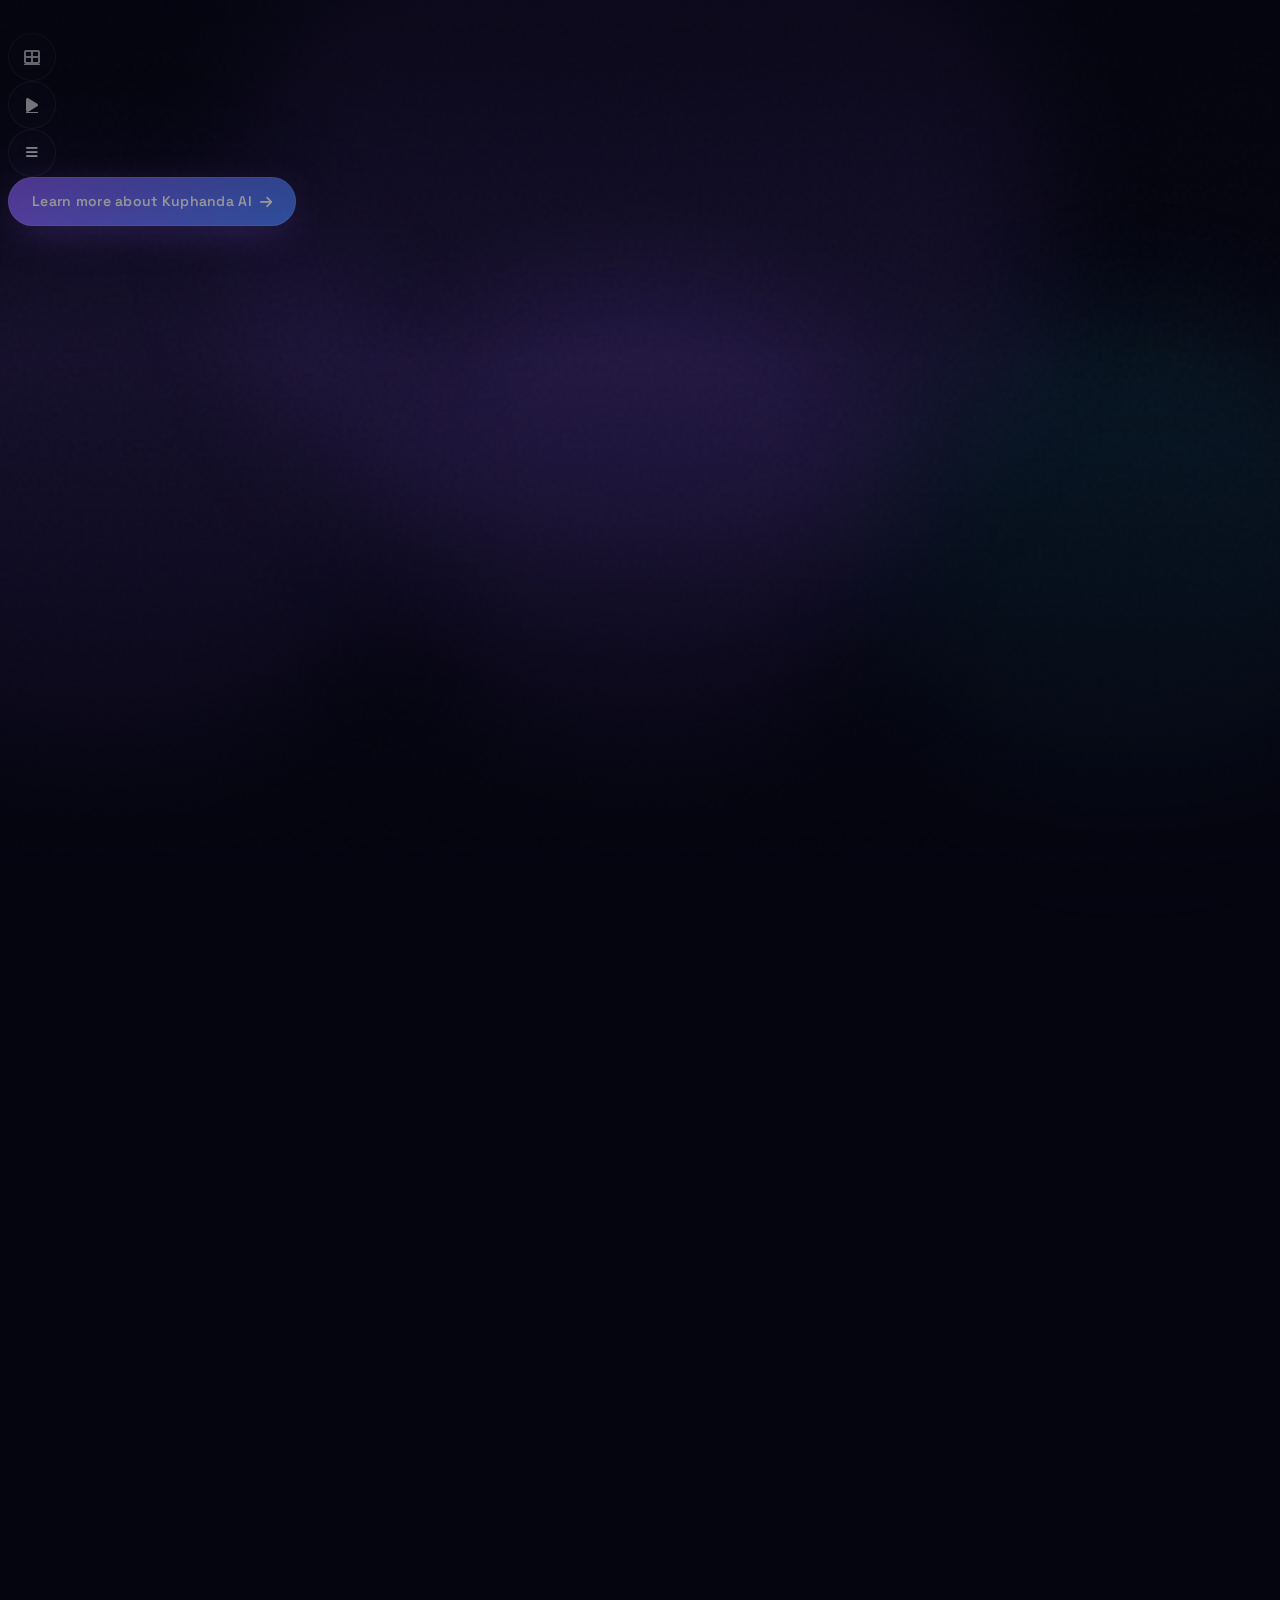
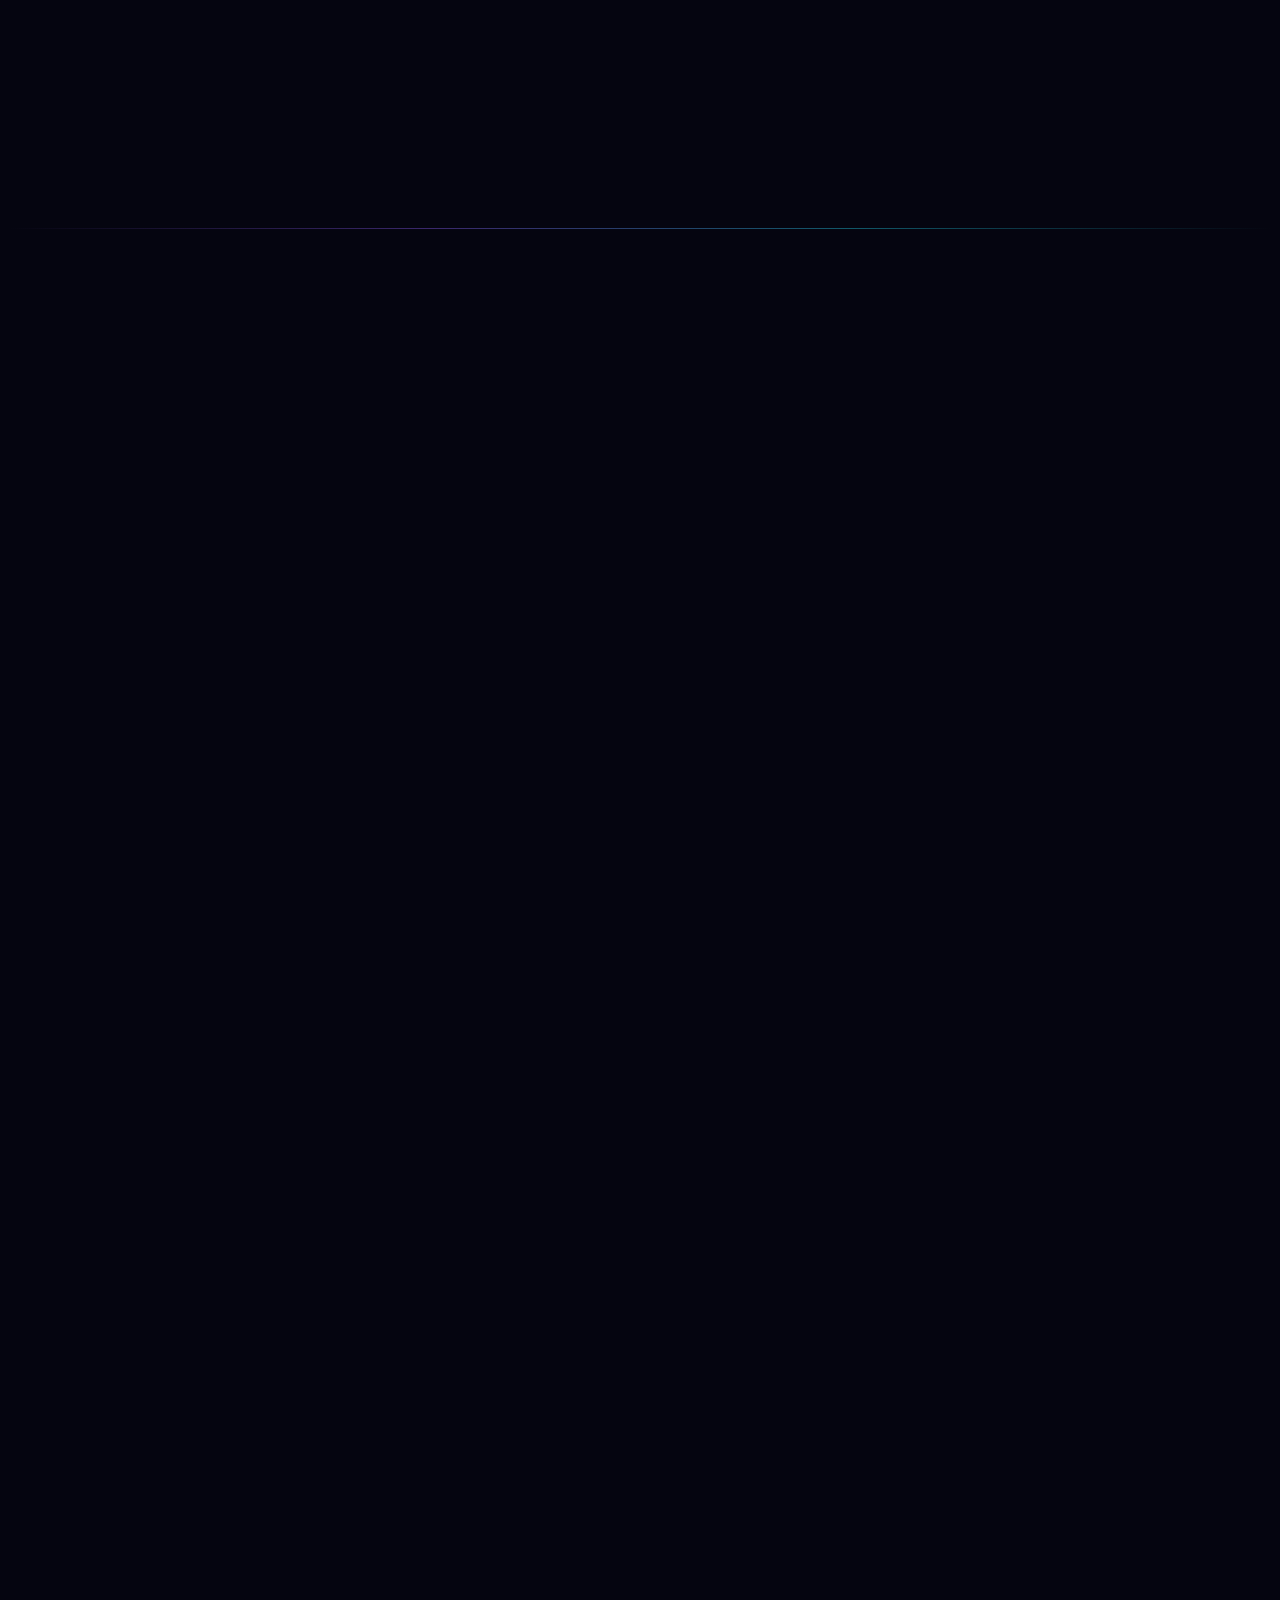
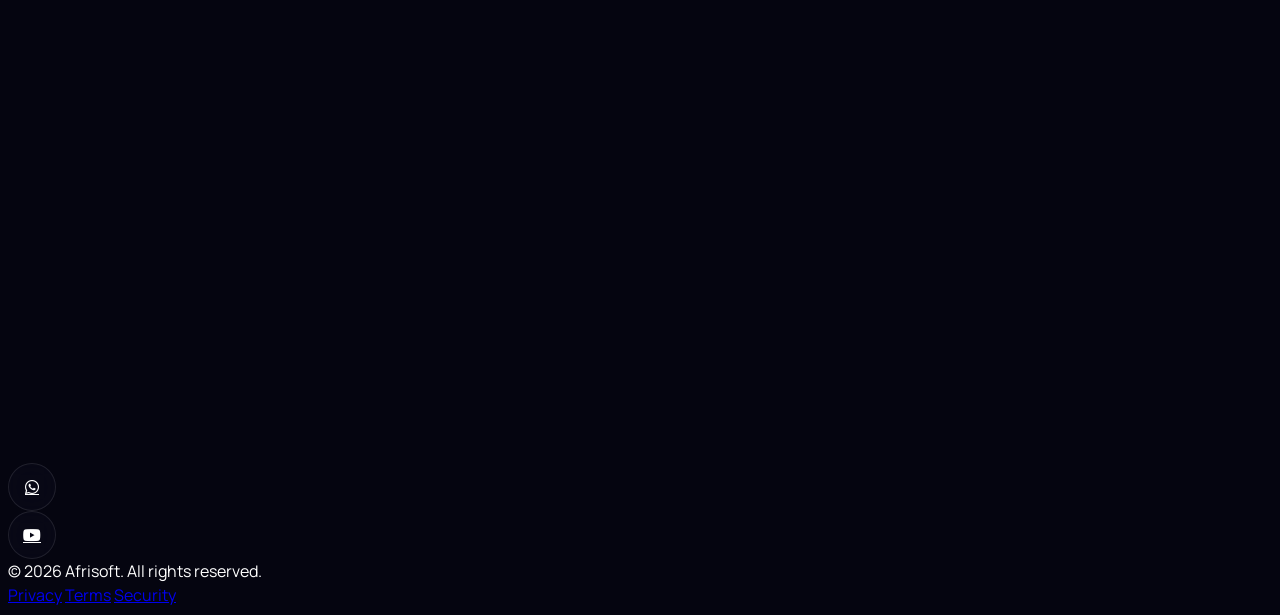
==== commit 31d4cb5b: "Add files via upload" ====
--- a/index.html
+++ b/index.html
@@ -115,6 +115,15 @@
 }
 .btn-secondary:hover { background: rgba(255,255,255,0.08); border-color: rgba(255,255,255,0.32); transform: translateY(-2px); }
 
+.btn-disabled {
+  display: inline-flex; align-items: center; justify-content: center; gap: 8px;
+  padding: 14px 24px; border-radius: 100px;
+  font-family: 'Space Grotesk', sans-serif; font-weight: 600; font-size: 14px;
+  color: rgba(255,255,255,0.5); background: rgba(255,255,255,0.05);
+  border: 1px dashed rgba(255,255,255,0.2);
+  cursor: not-allowed; text-decoration: none; text-align: center;
+}
+
 .icon-btn {
   display: flex; align-items: center; justify-content: center;
   width: 48px; height: 48px; border-radius: 50%;
@@ -223,6 +232,23 @@
 }
 .stat-pill.liked { background: rgba(239,68,68,0.1); border-color: rgba(239,68,68,0.3); color: #f87171; }
 
+/* Lightbox */
+.lightbox {
+  position: fixed; inset: 0; z-index: 999999; background: rgba(0,0,0,0.95);
+  display: none; align-items: center; justify-content: center; padding: 40px;
+  cursor: pointer;
+}
+.lightbox.open { display: flex; }
+.lightbox img {
+  max-width: 100%; max-height: 100%; border-radius: 12px;
+  box-shadow: 0 20px 60px rgba(0,0,0,0.8);
+}
+.lightbox-close {
+  position: absolute; top: 20px; right: 20px; width: 50px; height: 50px;
+  border-radius: 50%; background: rgba(255,255,255,0.1); border: 1px solid rgba(255,255,255,0.2);
+  color: white; font-size: 20px; cursor: pointer; display: flex; align-items: center; justify-content: center;
+}
+
 input, textarea, form, select { cursor: text; }
 .form-input {
   width: 100%; padding: 14px 16px; border-radius: 12px;
@@ -252,6 +278,12 @@
 <body>
 
 <div class="noise-overlay"></div>
+
+<!-- Lightbox -->
+<div id="lightbox" class="lightbox" onclick="closeLightbox()">
+    <button class="lightbox-close"><i class="fa-solid fa-xmark"></i></button>
+    <img id="lightbox-img" src="" alt="Screenshot">
+</div>
 
 <!-- App Details Modal -->
 <div id="app-modal" class="app-modal">
@@ -370,7 +402,7 @@
 
       <!-- Money OS Card -->
       <div class="app-card reveal reveal-d3" data-app="money-os">
-        <img src="https://z-cdn-media.chatglm.cn/files/4be75da5-eecf-455f-aed6-9a5a85a08ad3.png?auth_key=1885093449-f967681aad1f4302be8797498d645a98-0-9c43528262320a504ba7ba61b4c27b99" alt="Money OS" class="app-card-img">
+        <img src="https://z-cdn-media.chatglm.cn/files/16bf102e-f082-4c65-b182-c5553d6ae752.png?auth_key=1885224257-68a2d3bd3de04060ad292496658deb90-0-795406aeda7cd0b38de097b61fbd06fa" alt="Money OS" class="app-card-img">
         <div class="p-6 relative z-[2]">
           <div class="flex items-center gap-3 mb-4">
             <div class="w-10 h-10 rounded-xl flex items-center justify-center bg-gradient-to-br from-green-500/20 to-emerald-500/10 border border-green-500/30">
@@ -550,6 +582,16 @@
       <div id="membership-success" class="hidden mt-4 text-sm text-[var(--cyan-light)] flex items-center justify-center gap-2">
         <i class="fa-solid fa-check-circle"></i> Thank you! We'll be in touch shortly.
       </div>
+    </div>
+
+    <!-- Social Icons -->
+    <div class="flex justify-center gap-4 mb-12">
+        <a href="https://chat.whatsapp.com/Ht6ePNMoHxuERBm84HO4Bh" target="_blank" rel="noopener" class="icon-btn" title="WhatsApp">
+            <i class="fa-brands fa-whatsapp"></i>
+        </a>
+        <a href="https://www.youtube.com/channel/UCRL4EVR-IULfQy4XwHM9nAQ" target="_blank" rel="noopener" class="icon-btn" title="YouTube">
+            <i class="fa-brands fa-youtube"></i>
+        </a>
     </div>
 
     <div class="flex flex-col md:flex-row items-center justify-between gap-4">
@@ -716,6 +758,15 @@
 updateSlideInfo(0);
 setInterval(nextSlide, 5000);
 
+// ==================== LIGHTBOX LOGIC ====================
+function openLightbox(imgSrc) {
+    document.getElementById('lightbox-img').src = imgSrc;
+    document.getElementById('lightbox').classList.add('open');
+}
+function closeLightbox() {
+    document.getElementById('lightbox').classList.remove('open');
+}
+
 // ==================== APP STORE MODAL LOGIC ====================
 const appModal = document.getElementById('app-modal');
 const appModalBody = document.getElementById('app-modal-body');
@@ -728,10 +779,15 @@
         desc: 'Kuphanda AI is an offline AI-powered study companion and PDF reader. Built for students, it delivers intelligent explanations, question answering, and study assistance — entirely on-device, with no cloud dependency. Use Kuphanda AI in your group discussions.',
         features: ['AI-Powered Explanations', 'Offline Operation', 'PDF Reading & Analysis', 'Group Discussion Mode'],
         stats: { downloads: '12,450+', rating: '4.9/5', likes: 1200 },
-        images: ['https://z-cdn-media.chatglm.cn/files/44001f90-e2a7-4c08-8177-c1b7ba69f939.png?auth_key=1885099822-fd430184d4e0437eaaa471a995ca6346-0-7f8b2d23eb4aa102c98ca920e1c45759'],
-        platforms: ['android'],
-        downloadLink: 'https://drive.google.com/file/d/17neHZgQGsEH3Um7HKO6wnDAKH36CN97n/view?usp=drive_link',
-        downloadText: 'Download for Android'
+        images: [
+            'https://z-cdn-media.chatglm.cn/files/921fd6f8-e547-4953-8ffe-e9cd4d58a8f0.png?auth_key=1885224257-629fab9f0444454f8b1151ddda0f7549-0-aa78455b57d36f0e6989f7db94a8413e',
+            'https://z-cdn-media.chatglm.cn/files/78941e31-2b8b-4f0f-b8ec-6a8591b7992f.png?auth_key=1885224257-db49fc8565c2446b91a2a598146e49e5-0-0f43e821d2b53873b9518d6dc2b4051c'
+        ],
+        platforms: ['android', 'windows'],
+        downloadLink: 'https://drive.google.com/file/d/1dCjOnbsaraWHe0kBxmOvt67ibGqBhXhj/view?usp=drive_link',
+        downloadText: 'Download for Android',
+        windowsDownloadLink: null, // Coming soon
+        windowsDownloadText: 'Windows (Coming Soon)'
     },
     'livcast-go': {
         title: 'Livcast Go',
@@ -750,10 +806,10 @@
         desc: 'Money OS is a comprehensive microfinance app and PDF reader. It manages money between lenders by sending automated reminder alerts. The built-in AI handles document creation, analyzes data, and answers questions. It also features a robust rating system that evaluates clients based on repayment patterns, classifying them as safe or risky.',
         features: ['AI Document Creation', 'Repayment Alerts', 'Client Risk Rating', 'Offline PDF Reader'],
         stats: { downloads: '1,540+', rating: '4.9/5', likes: 320 },
-        images: ['https://z-cdn-media.chatglm.cn/files/4be75da5-eecf-455f-aed6-9a5a85a08ad3.png?auth_key=1885093449-f967681aad1f4302be8797498d645a98-0-9c43528262320a504ba7ba61b4c27b99'],
+        images: ['https://z-cdn-media.chatglm.cn/files/16bf102e-f082-4c65-b182-c5553d6ae752.png?auth_key=1885224257-68a2d3bd3de04060ad292496658deb90-0-795406aeda7cd0b38de097b61fbd06fa'],
         platforms: ['android', 'windows'],
-        downloadLink: '#',
-        downloadText: 'Download for Android & Windows',
+        downloadLink: 'https://drive.google.com/file/d/1CtLMNvQE_EUSh8IQbvF3_l763WlRDPuD/view?usp=drive_link',
+        downloadText: 'Download Now',
         testimonial: {
             text: "We are incredibly happy with Money OS from the day we began using it. It has helped us a lot.",
             author: "Ren Mal Capital Limited"
@@ -766,9 +822,9 @@
         features: ['BBR Congestion Control', 'RAM Video Loading', 'Smart VPN + Optimization', 'Stable Internet Calls'],
         stats: { downloads: '15,600+', rating: '4.9/5', likes: 2100 },
         images: ['https://z-cdn-media.chatglm.cn/files/bf4cb1c7-0973-45ac-aba5-5b686c189f0c.png?auth_key=1885099396-077941c15c45489a82cd414448bdf7b6-0-daea4f8ce07630fb80388bce373d36d0'],
-        platforms: ['android'],
-        downloadLink: 'https://drive.google.com/file/d/1fETSXERQj-qU9Bv0kumC0Dg09zQcuVMg/view?usp=drive_link',
-        downloadText: 'Download for Android'
+        platforms: ['windows'],
+        downloadLink: 'https://drive.google.com/file/d/17ax6jqUbQ3jVxggYx4UfucSD_QUPM5WV/view?usp=drive_link',
+        downloadText: 'Download for Windows'
     },
     'sky-assault': {
         title: 'Sky Assault',
@@ -824,13 +880,41 @@
             `;
         }
         
+        // Images HTML
+        let imagesHtml = '';
+        if (app.images && app.images.length > 0) {
+            imagesHtml = `
+                <div class="grid grid-cols-${app.images.length > 1 ? '2' : '1'} gap-4 mt-4">
+                    ${app.images.map(img => `<img src="${img}" alt="${app.title} Screenshot" class="w-full h-auto rounded-xl border border-white/10 cursor-pointer transition-transform hover:scale-105" onclick="openLightbox('${img}')">`).join('')}
+                </div>
+            `;
+        } else {
+            imagesHtml = `<div class="mt-4 p-4 rounded-xl glass flex items-center justify-center text-[var(--dim)] text-sm"><i class="fa-solid fa-images mr-2"></i> Screenshots coming soon</div>`;
+        }
+
+        // Buttons HTML
+        let buttonsHtml = '<div class="flex flex-col sm:flex-row gap-4 mt-auto">';
+        if (app.platforms.includes('android')) {
+            buttonsHtml += `<a href="${app.downloadLink}" target="_blank" rel="noopener" class="btn-primary flex-1"><i class="fa-brands fa-android text-xs"></i><span>${app.downloadText}</span></a>`;
+        }
+        if (app.platforms.includes('windows')) {
+            if (app.windowsDownloadLink) {
+                buttonsHtml += `<a href="${app.windowsDownloadLink}" target="_blank" rel="noopener" class="btn-primary flex-1" style="background: linear-gradient(135deg, var(--cyan), var(--blue));"><i class="fa-brands fa-windows text-xs"></i><span>${app.windowsDownloadText}</span></a>`;
+            } else {
+                buttonsHtml += `<div class="btn-disabled flex-1"><i class="fa-brands fa-windows text-xs"></i><span>Windows (Coming Soon)</span></div>`;
+            }
+        }
+        if (!app.platforms.includes('android') && app.platforms.includes('windows') && !app.windowsDownloadLink) {
+             // Override for Gallic which only has Windows link in downloadLink
+             buttonsHtml = `<a href="${app.downloadLink}" target="_blank" rel="noopener" class="btn-primary flex-1" style="background: linear-gradient(135deg, var(--cyan), var(--blue));"><i class="fa-brands fa-windows text-xs"></i><span>${app.downloadText}</span></a>`;
+        }
+        buttonsHtml += '</div>';
+
         appModalBody.innerHTML = `
             <div class="flex flex-col md:flex-row gap-8">
                 <div class="w-full md:w-1/2">
                     <img src="${app.images[0]}" alt="${app.title}" class="w-full h-auto rounded-2xl border border-white/10 shadow-lg">
-                    <div class="mt-4 p-4 rounded-xl glass flex items-center justify-center text-[var(--dim)] text-sm">
-                        <i class="fa-solid fa-images mr-2"></i> Screenshots coming soon
-                    </div>
+                    ${imagesHtml}
                 </div>
                 <div class="w-full md:w-1/2 flex flex-col">
                     <h2 class="font-display font-bold text-3xl md:text-4xl mb-2">${app.title}</h2>
@@ -860,10 +944,7 @@
 
                     ${testimonialHtml}
 
-                    <a href="${app.downloadLink}" target="_blank" rel="noopener" class="btn-primary mt-auto">
-                        <i class="fa-solid fa-download text-xs"></i>
-                        <span>${app.downloadText}</span>
-                    </a>
+                    ${buttonsHtml}
                 </div>
             </div>
         `;
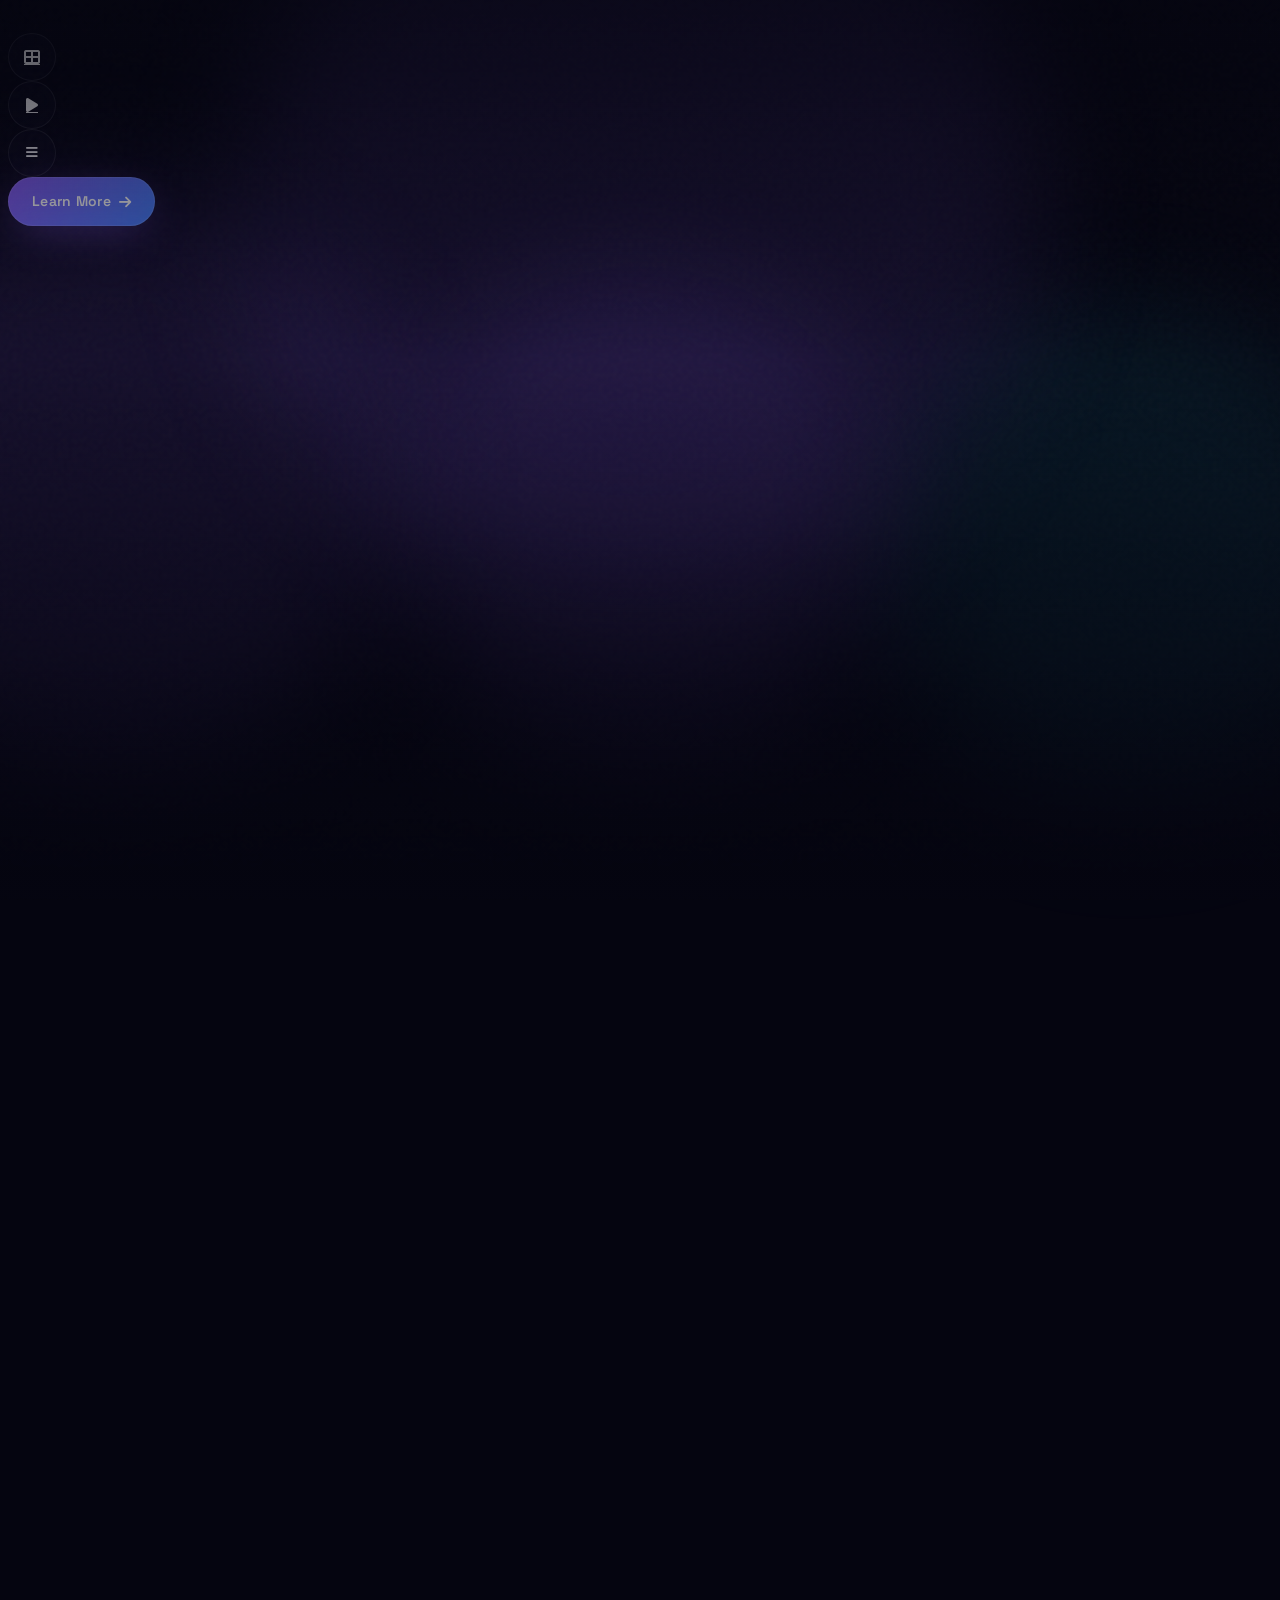
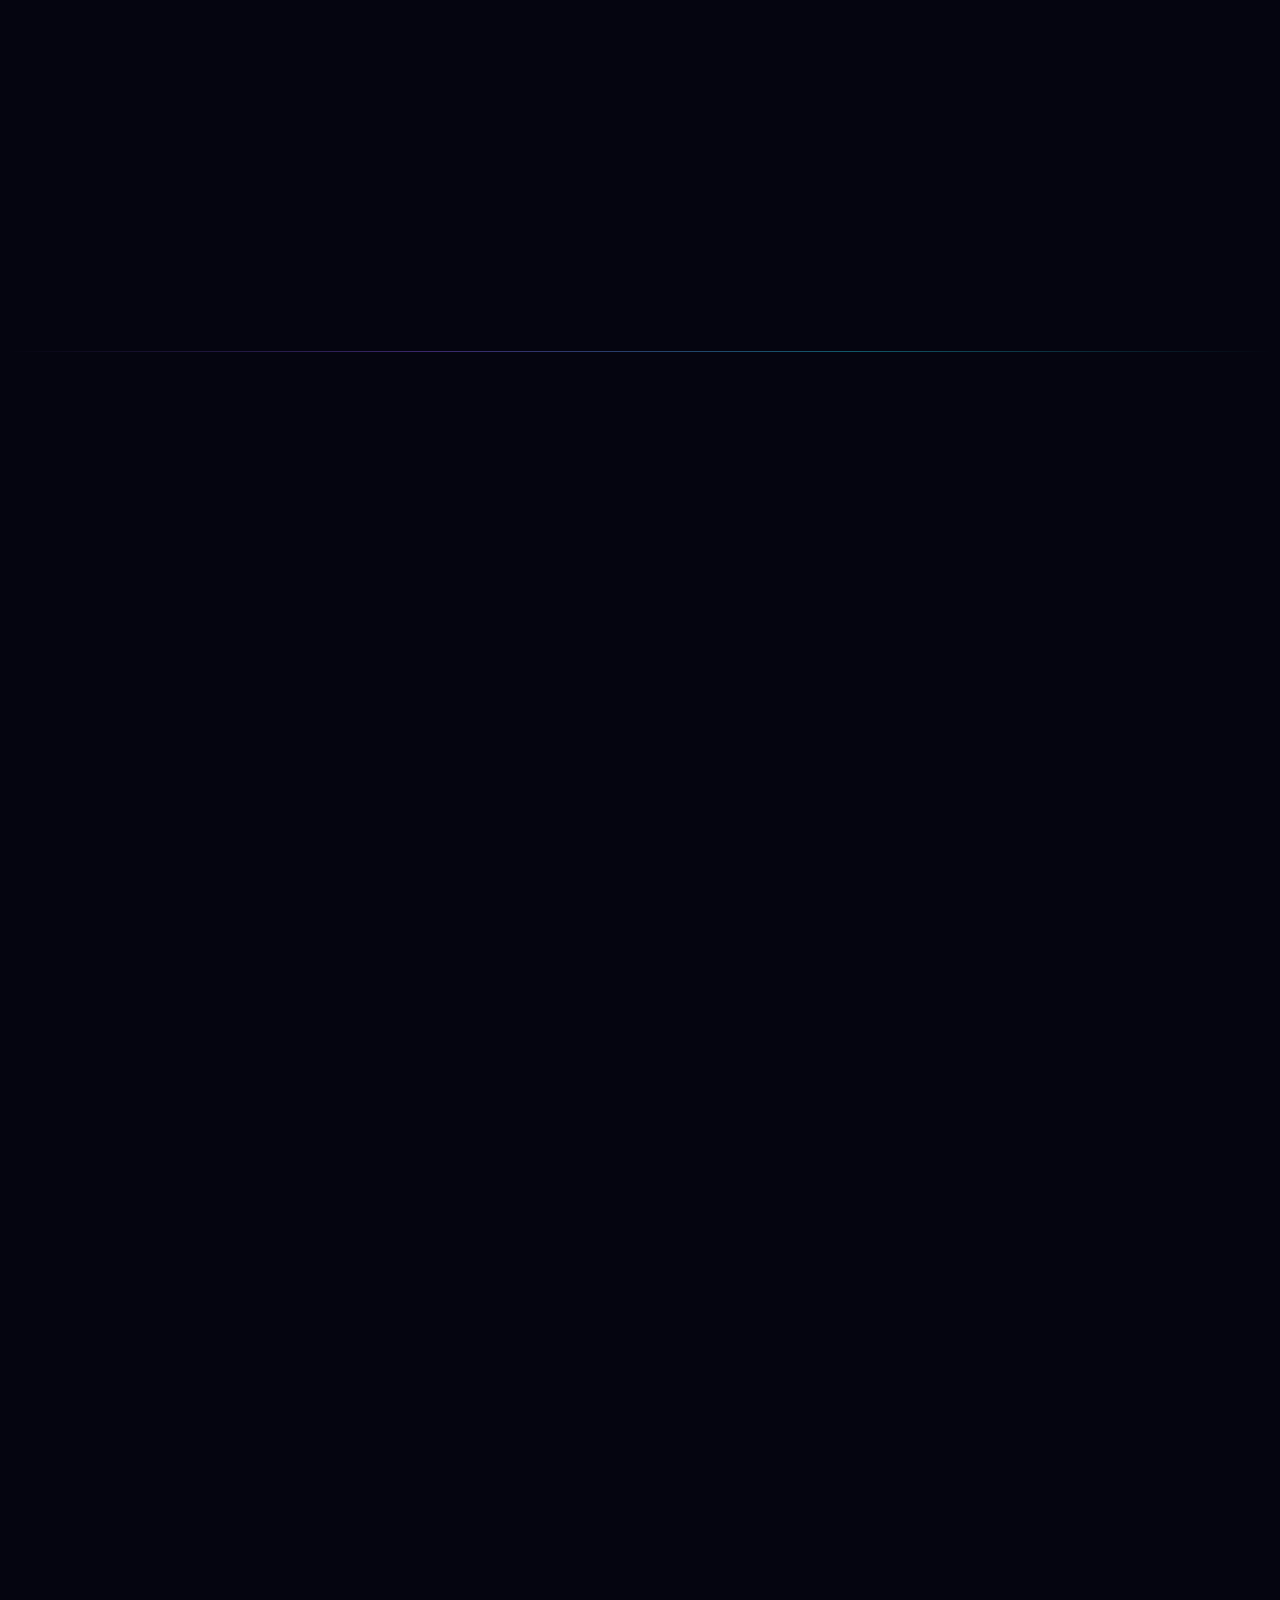
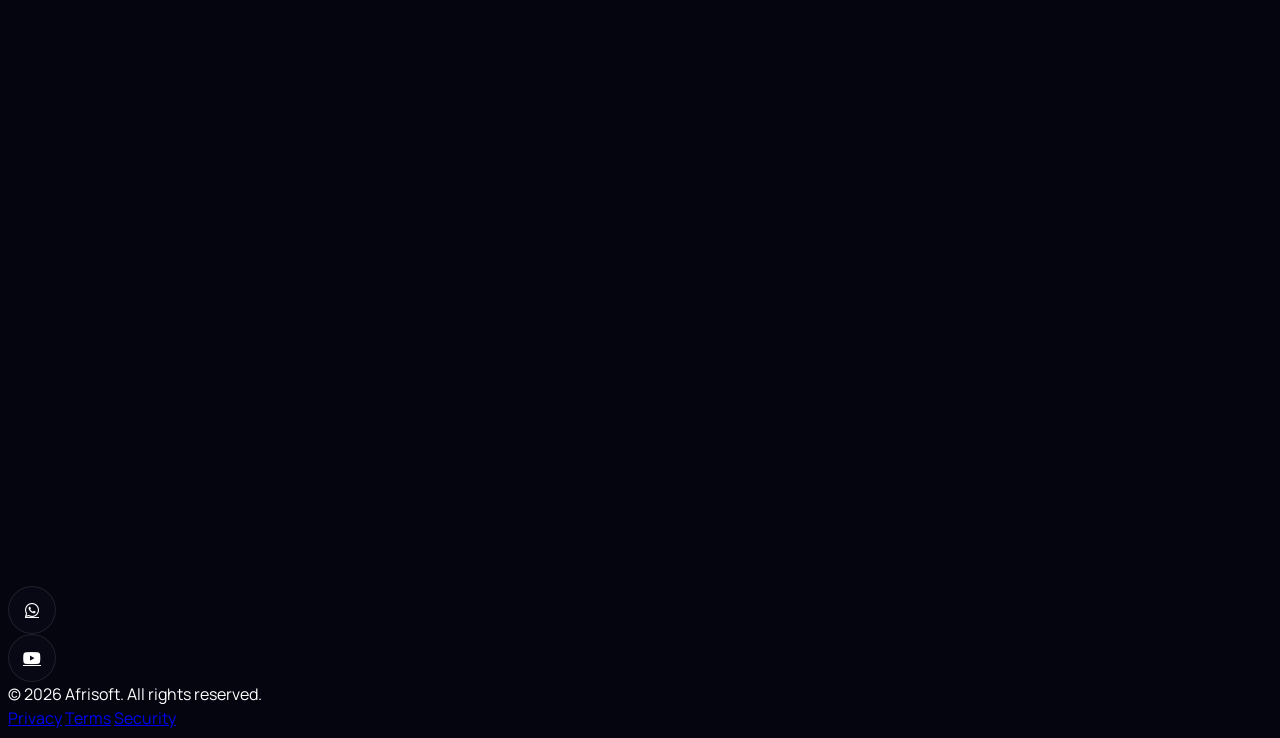
==== commit fe84fe00: "Add files via upload" ====
--- a/index.html
+++ b/index.html
@@ -176,13 +176,17 @@
 .orb { position: absolute; border-radius: 50%; filter: blur(60px); pointer-events: none; z-index: 0; }
 .divider-line { height: 1px; width: 100%; background: linear-gradient(90deg, transparent, rgba(139,92,246,0.4), rgba(34,211,238,0.4), transparent); }
 
-/* App Store Grid */
+/* App Store Grid - New Meta/Developer Style */
 .app-card {
   position: relative; border-radius: 24px; overflow: hidden;
   background: linear-gradient(180deg, rgba(255,255,255,0.04) 0%, rgba(255,255,255,0.01) 100%);
   border: 1px solid rgba(255,255,255,0.08);
   transition: transform 0.5s cubic-bezier(0.16,1,0.3,1), border-color 0.5s, box-shadow 0.5s;
   will-change: transform; cursor: pointer;
+  display: flex; flex-direction: column;
+}
+@media (min-width: 768px) {
+  .app-card { flex-direction: row; }
 }
 .app-card:hover {
   transform: translateY(-8px); border-color: rgba(139,92,246,0.3);
@@ -194,11 +198,21 @@
   opacity: 0; transition: opacity 0.4s; z-index: 1;
 }
 .app-card:hover::before { opacity: 1; }
+.app-card-img-container {
+  overflow: hidden; flex-shrink: 0;
+  width: 100%; height: 240px;
+}
+@media (min-width: 768px) {
+  .app-card-img-container { width: 50%; height: auto; }
+}
 .app-card-img {
-  width: 100%; aspect-ratio: 16/10; object-fit: cover;
+  width: 100%; height: 100%; object-fit: cover;
   transition: transform 0.7s cubic-bezier(0.16,1,0.3,1);
 }
 .app-card:hover .app-card-img { transform: scale(1.05); }
+.app-card-content {
+  padding: 32px; flex: 1; display: flex; flex-direction: column; justify-content: center; position: relative; z-index: 2;
+}
 
 /* App Modal */
 .app-modal {
@@ -338,7 +352,7 @@
   <div class="relative z-10 pb-20 px-6 w-full text-center">
     <div class="flex flex-col items-center justify-center">
       <a href="#store" id="slide-btn" class="btn-primary mb-6">
-        <span>Learn more about Kuphanda AI</span>
+        <span>Learn More</span>
         <i class="fa-solid fa-arrow-right text-xs"></i>
       </a>
       <p id="slide-desc" class="text-white font-display transition-opacity duration-[1500ms] ease-in-out" style="opacity: 0; font-size: clamp(20px, 3.5vw, 36px); max-width: 800px; font-weight: 300; font-style: italic;">
@@ -364,106 +378,99 @@
       </p>
     </div>
 
-    <div class="grid md:grid-cols-2 lg:grid-cols-3 gap-6 md:gap-8">
+    <div class="grid md:grid-cols-2 gap-6 md:gap-8">
       
       <!-- Kuphanda AI Card -->
       <div class="app-card reveal reveal-d1" data-app="kuphanda">
-        <img src="https://z-cdn-media.chatglm.cn/files/44001f90-e2a7-4c08-8177-c1b7ba69f939.png?auth_key=1885099822-fd430184d4e0437eaaa471a995ca6346-0-7f8b2d23eb4aa102c98ca920e1c45759" alt="Kuphanda AI" class="app-card-img">
-        <div class="p-6 relative z-[2]">
+        <div class="app-card-img-container">
+          <img src="https://z-cdn-media.chatglm.cn/files/44001f90-e2a7-4c08-8177-c1b7ba69f939.png?auth_key=1885099822-fd430184d4e0437eaaa471a995ca6346-0-7f8b2d23eb4aa102c98ca920e1c45759" alt="Kuphanda AI" class="app-card-img">
+        </div>
+        <div class="app-card-content">
           <div class="flex items-center gap-3 mb-4">
-            <div class="w-10 h-10 rounded-xl flex items-center justify-center bg-gradient-to-br from-purple-500/20 to-cyan-500/10 border border-purple-500/30">
-              <i class="fa-solid fa-brain text-[var(--purple-light)]"></i>
+            <div class="w-12 h-12 rounded-xl flex items-center justify-center bg-gradient-to-br from-purple-500/20 to-cyan-500/10 border border-purple-500/30">
+              <i class="fa-solid fa-brain text-[var(--purple-light)] text-lg"></i>
             </div>
-            <div class="font-display font-bold text-xl">Kuphanda AI</div>
+            <div class="font-display font-bold text-2xl">Kuphanda AI</div>
           </div>
-          <p class="text-[var(--muted)] text-sm mb-6">Offline AI-powered study companion and PDF reader. Intelligence without internet.</p>
-          <button class="btn-secondary w-full">
-            <span>View Details</span><i class="fa-solid fa-arrow-right text-xs"></i>
+          <p class="text-[var(--muted)] mb-8 flex-grow">Offline AI-powered study companion and PDF reader. Intelligence without internet.</p>
+          <button class="btn-secondary self-start">
+            <span>Learn More</span><i class="fa-solid fa-arrow-right text-xs"></i>
           </button>
         </div>
       </div>
 
       <!-- Livcast Go Card -->
       <div class="app-card reveal reveal-d2" data-app="livcast-go">
-        <img src="https://z-cdn-media.chatglm.cn/files/12fad830-e4c1-45ce-bcc4-f55b3d2d5ae4.png?auth_key=1885099396-784e2bc02dbf453387af5d76279800f4-0-27df7a875378b5ee91355514caa0f926" alt="Livcast Go" class="app-card-img">
-        <div class="p-6 relative z-[2]">
+        <div class="app-card-img-container">
+          <img src="https://z-cdn-media.chatglm.cn/files/12fad830-e4c1-45ce-bcc4-f55b3d2d5ae4.png?auth_key=1885099396-784e2bc02dbf453387af5d76279800f4-0-27df7a875378b5ee91355514caa0f926" alt="Livcast Go" class="app-card-img">
+        </div>
+        <div class="app-card-content">
           <div class="flex items-center gap-3 mb-4">
-            <div class="w-10 h-10 rounded-xl flex items-center justify-center bg-gradient-to-br from-purple-500/20 to-cyan-500/10 border border-purple-500/30">
-              <i class="fa-solid fa-mobile-screen text-[var(--purple-light)]"></i>
+            <div class="w-12 h-12 rounded-xl flex items-center justify-center bg-gradient-to-br from-purple-500/20 to-cyan-500/10 border border-purple-500/30">
+              <i class="fa-solid fa-mobile-screen text-[var(--purple-light)] text-lg"></i>
             </div>
-            <div class="font-display font-bold text-xl">Livcast Go</div>
+            <div class="font-display font-bold text-2xl">Livcast Go</div>
           </div>
-          <p class="text-[var(--muted)] text-sm mb-6">Turn your Android phone into a full broadcast director suite. Stream to YouTube and Facebook.</p>
-          <button class="btn-secondary w-full">
-            <span>View Details</span><i class="fa-solid fa-arrow-right text-xs"></i>
+          <p class="text-[var(--muted)] mb-8 flex-grow">Turn your Android phone into a full broadcast director suite. Stream to YouTube and Facebook.</p>
+          <button class="btn-secondary self-start">
+            <span>Learn More</span><i class="fa-solid fa-arrow-right text-xs"></i>
           </button>
         </div>
       </div>
 
-      <!-- Money OS Card -->
-      <div class="app-card reveal reveal-d3" data-app="money-os">
-        <img src="https://z-cdn-media.chatglm.cn/files/16bf102e-f082-4c65-b182-c5553d6ae752.png?auth_key=1885224257-68a2d3bd3de04060ad292496658deb90-0-795406aeda7cd0b38de097b61fbd06fa" alt="Money OS" class="app-card-img">
-        <div class="p-6 relative z-[2]">
+      <!-- Gallic Net-Booster Card -->
+      <div class="app-card reveal reveal-d1" data-app="gallic">
+        <div class="app-card-img-container">
+          <img src="https://z-cdn-media.chatglm.cn/files/bf4cb1c7-0973-45ac-aba5-5b686c189f0c.png?auth_key=1885099396-077941c15c45489a82cd414448bdf7b6-0-daea4f8ce07630fb80388bce373d36d0" alt="Gallic Net-Booster" class="app-card-img">
+        </div>
+        <div class="app-card-content">
           <div class="flex items-center gap-3 mb-4">
-            <div class="w-10 h-10 rounded-xl flex items-center justify-center bg-gradient-to-br from-green-500/20 to-emerald-500/10 border border-green-500/30">
-              <i class="fa-solid fa-money-bill-trend-up text-green-400"></i>
+            <div class="w-12 h-12 rounded-xl flex items-center justify-center bg-gradient-to-br from-cyan-500/20 to-blue-500/10 border border-cyan-500/30">
+              <i class="fa-solid fa-bolt text-[var(--cyan)] text-lg"></i>
             </div>
-            <div class="font-display font-bold text-xl">Money OS</div>
+            <div class="font-display font-bold text-2xl">Gallic Net-Booster</div>
           </div>
-          <p class="text-[var(--muted)] text-sm mb-6">Microfinance app with built-in AI. Manage lenders, send alerts, and rate client risk.</p>
-          <button class="btn-secondary w-full">
-            <span>View Details</span><i class="fa-solid fa-arrow-right text-xs"></i>
+          <p class="text-[var(--muted)] mb-8 flex-grow">A powerful desktop app for Windows. Play live football, download videos, and enjoy smooth playback even on unstable internet.</p>
+          <button class="btn-secondary self-start">
+            <span>Learn More</span><i class="fa-solid fa-arrow-right text-xs"></i>
           </button>
         </div>
       </div>
 
-      <!-- Gallic Net-Booster Card -->
-      <div class="app-card reveal reveal-d1" data-app="gallic">
-        <img src="https://z-cdn-media.chatglm.cn/files/bf4cb1c7-0973-45ac-aba5-5b686c189f0c.png?auth_key=1885099396-077941c15c45489a82cd414448bdf7b6-0-daea4f8ce07630fb80388bce373d36d0" alt="Gallic Net-Booster" class="app-card-img">
-        <div class="p-6 relative z-[2]">
+      <!-- Sky Assault Card -->
+      <div class="app-card reveal reveal-d2" data-app="sky-assault">
+        <div class="app-card-img-container">
+          <img src="https://z-cdn-media.chatglm.cn/files/47bac25b-ab08-455e-8d0b-275caaacc6dd.png?auth_key=1885093449-268cd1659a024394a76f91ee4ada1abd-0-b664d03472e82057fdfbf0a327e76b4e" alt="Sky Assault" class="app-card-img">
+        </div>
+        <div class="app-card-content">
           <div class="flex items-center gap-3 mb-4">
-            <div class="w-10 h-10 rounded-xl flex items-center justify-center bg-gradient-to-br from-cyan-500/20 to-blue-500/10 border border-cyan-500/30">
-              <i class="fa-solid fa-bolt text-[var(--cyan)]"></i>
+            <div class="w-12 h-12 rounded-xl flex items-center justify-center bg-gradient-to-br from-red-500/20 to-orange-500/10 border border-red-500/30">
+              <i class="fa-solid fa-gamepad text-red-400 text-lg"></i>
             </div>
-            <div class="font-display font-bold text-xl">Gallic Net-Booster</div>
+            <div class="font-display font-bold text-2xl">Sky Assault</div>
           </div>
-          <p class="text-[var(--muted)] text-sm mb-6">Buffering is a choice. Unlock Google's BBR Congestion Control for stable internet calls.</p>
-          <button class="btn-secondary w-full">
-            <span>View Details</span><i class="fa-solid fa-arrow-right text-xs"></i>
+          <p class="text-[var(--muted)] mb-8 flex-grow">Fast-paced aerial combat game. Defend your territory from enemy attacks.</p>
+          <button class="btn-secondary self-start">
+            <span>Learn More</span><i class="fa-solid fa-arrow-right text-xs"></i>
           </button>
         </div>
       </div>
 
-      <!-- Sky Assault Card -->
-      <div class="app-card reveal reveal-d2" data-app="sky-assault">
-        <img src="https://z-cdn-media.chatglm.cn/files/47bac25b-ab08-455e-8d0b-275caaacc6dd.png?auth_key=1885093449-268cd1659a024394a76f91ee4ada1abd-0-b664d03472e82057fdfbf0a327e76b4e" alt="Sky Assault" class="app-card-img">
-        <div class="p-6 relative z-[2]">
-          <div class="flex items-center gap-3 mb-4">
-            <div class="w-10 h-10 rounded-xl flex items-center justify-center bg-gradient-to-br from-red-500/20 to-orange-500/10 border border-red-500/30">
-              <i class="fa-solid fa-gamepad text-red-400"></i>
-            </div>
-            <div class="font-display font-bold text-xl">Sky Assault</div>
-          </div>
-          <p class="text-[var(--muted)] text-sm mb-6">Fast-paced aerial combat game. Defend your territory from enemy attacks.</p>
-          <button class="btn-secondary w-full">
-            <span>View Details</span><i class="fa-solid fa-arrow-right text-xs"></i>
-          </button>
-        </div>
-      </div>
-
       <!-- Livcast Tab Card -->
       <div class="app-card reveal reveal-d3" data-app="livcast-tab">
-        <img src="https://z-cdn-media.chatglm.cn/files/b12abaaf-1eda-463f-b2cc-5b4742d4ebc4.jpeg?auth_key=1883822205-c072db7d94b04a96bc1ace9e379f6fc8-0-cf539d324735f83ba4582137a1702e87" alt="Livcast Tab" class="app-card-img">
-        <div class="p-6 relative z-[2]">
+        <div class="app-card-img-container">
+          <img src="https://z-cdn-media.chatglm.cn/files/b12abaaf-1eda-463f-b2cc-5b4742d4ebc4.jpeg?auth_key=1883822205-c072db7d94b04a96bc1ace9e379f6fc8-0-cf539d324735f83ba4582137a1702e87" alt="Livcast Tab" class="app-card-img">
+        </div>
+        <div class="app-card-content">
           <div class="flex items-center gap-3 mb-4">
-            <div class="w-10 h-10 rounded-xl flex items-center justify-center bg-gradient-to-br from-cyan-500/20 to-blue-500/10 border border-cyan-500/30">
-              <i class="fa-solid fa-tablet-screen-button text-[var(--cyan)]"></i>
+            <div class="w-12 h-12 rounded-xl flex items-center justify-center bg-gradient-to-br from-cyan-500/20 to-blue-500/10 border border-cyan-500/30">
+              <i class="fa-solid fa-tablet-screen-button text-[var(--cyan)] text-lg"></i>
             </div>
-            <div class="font-display font-bold text-xl">Livcast Tab</div>
+            <div class="font-display font-bold text-2xl">Livcast Tab</div>
           </div>
-          <p class="text-[var(--muted)] text-sm mb-6">Re-imagined for tablets. Massive canvas for effortless streaming and multi-camera sync.</p>
-          <button class="btn-secondary w-full">
-            <span>View Details</span><i class="fa-solid fa-arrow-right text-xs"></i>
+          <p class="text-[var(--muted)] mb-8 flex-grow">Re-imagined for tablets. Massive canvas for effortless streaming and multi-camera sync.</p>
+          <button class="btn-secondary self-start">
+            <span>Learn More</span><i class="fa-solid fa-arrow-right text-xs"></i>
           </button>
         </div>
       </div>
@@ -724,15 +731,15 @@
 const slideDesc = document.getElementById('slide-desc');
 const slideBtn = document.getElementById('slide-btn');
 const slideData = [
-    { desc: 'Kuphanda is designed to empower students in their learning journey.', btnText: 'Learn more about Kuphanda AI', btnLink: '#store', styleClass: 'font-light italic' },
-    { desc: 'Stream your favorite football games live without internet interuptions.', btnText: 'Learn more about Net Booster', btnLink: '#store', styleClass: 'font-bold uppercase tracking-wider' },
-    { desc: 'Have stable live calls with anyone anywhere in the world.', btnText: 'Learn more about Livcast', btnLink: '#store', styleClass: 'font-medium tracking-wide' },
+    { desc: 'Kuphanda is designed to empower students in their learning journey.', btnText: 'Learn More', btnLink: '#store', styleClass: 'font-light italic' },
+    { desc: 'Stream your favorite football games live without internet interuptions.', btnText: 'Learn More', btnLink: '#store', styleClass: 'font-bold uppercase tracking-wider' },
+    { desc: 'Have stable live calls with anyone anywhere in the world.', btnText: 'Learn More', btnLink: '#store', styleClass: 'font-medium tracking-wide' },
     { desc: 'Desktop and mobile online game. Defend your territory from enemy attacks.', btnText: 'Play Now', btnLink: 'games/index.html', styleClass: 'font-mono' },
-    { desc: 'Everywhere you go, Kuphanda follows.', btnText: 'Learn more about Kuphanda AI', btnLink: '#store', styleClass: 'font-light tracking-widest' },
-    { desc: 'Have live video calls with your family, using Gallic Net Booster.', btnText: 'Learn more about Net Booster', btnLink: '#store', styleClass: 'font-semibold tracking-normal' },
-    { desc: 'Stream professionally to your facebook page.', btnText: 'Learn more about Livcast', btnLink: '#store', styleClass: 'font-extrabold tracking-tight' },
-    { desc: 'Have stable internet calls across all social media platforms.', btnText: 'Learn more about Net Booster', btnLink: '#store', styleClass: 'font-bold tracking-wide' },
-    { desc: 'Use Kuphanda AI in your group discussions.', btnText: 'Learn more about Kuphanda AI', btnLink: '#store', styleClass: 'font-semibold italic' }
+    { desc: 'Everywhere you go, Kuphanda follows.', btnText: 'Learn More', btnLink: '#store', styleClass: 'font-light tracking-widest' },
+    { desc: 'Have live video calls with your family, using Gallic Net Booster.', btnText: 'Learn More', btnLink: '#store', styleClass: 'font-semibold tracking-normal' },
+    { desc: 'Stream professionally to your facebook page.', btnText: 'Learn More', btnLink: '#store', styleClass: 'font-extrabold tracking-tight' },
+    { desc: 'Have stable internet calls across all social media platforms.', btnText: 'Learn More', btnLink: '#store', styleClass: 'font-bold tracking-wide' },
+    { desc: 'Use Kuphanda AI in your group discussions.', btnText: 'Learn More', btnLink: '#store', styleClass: 'font-semibold italic' }
 ];
 let currentSlide = 0;
 
@@ -786,7 +793,7 @@
         platforms: ['android', 'windows'],
         downloadLink: 'https://drive.google.com/file/d/1dCjOnbsaraWHe0kBxmOvt67ibGqBhXhj/view?usp=drive_link',
         downloadText: 'Download for Android',
-        windowsDownloadLink: null, // Coming soon
+        windowsDownloadLink: null,
         windowsDownloadText: 'Windows (Coming Soon)'
     },
     'livcast-go': {
@@ -800,30 +807,15 @@
         downloadLink: 'https://drive.google.com/file/d/1CDCvkDuiFLul0YMLGeRq_uCY5TL6TxYf/view?usp=drive_link',
         downloadText: 'Download for Android'
     },
-    'money-os': {
-        title: 'Money OS',
-        tagline: 'Microfinance, redefined by AI.',
-        desc: 'Money OS is a comprehensive microfinance app and PDF reader. It manages money between lenders by sending automated reminder alerts. The built-in AI handles document creation, analyzes data, and answers questions. It also features a robust rating system that evaluates clients based on repayment patterns, classifying them as safe or risky.',
-        features: ['AI Document Creation', 'Repayment Alerts', 'Client Risk Rating', 'Offline PDF Reader'],
-        stats: { downloads: '1,540+', rating: '4.9/5', likes: 320 },
-        images: ['https://z-cdn-media.chatglm.cn/files/16bf102e-f082-4c65-b182-c5553d6ae752.png?auth_key=1885224257-68a2d3bd3de04060ad292496658deb90-0-795406aeda7cd0b38de097b61fbd06fa'],
-        platforms: ['android', 'windows'],
-        downloadLink: 'https://drive.google.com/file/d/1CtLMNvQE_EUSh8IQbvF3_l763WlRDPuD/view?usp=drive_link',
-        downloadText: 'Download Now',
-        testimonial: {
-            text: "We are incredibly happy with Money OS from the day we began using it. It has helped us a lot.",
-            author: "Ren Mal Capital Limited"
-        }
-    },
     'gallic': {
         title: 'Gallic Net-Booster',
         tagline: 'Buffering is a choice.',
-        desc: "Your Linux Kernel is faster than you think. Unlock Google's BBR Congestion Control. It's not a 'cleaning' app—it's a network stack upgrade. Load any video into RAM and play it without network disturbances.",
-        features: ['BBR Congestion Control', 'RAM Video Loading', 'Smart VPN + Optimization', 'Stable Internet Calls'],
+        desc: 'A powerful desktop app for Windows OS. Play live football games by pasting the link. Download mp3 and 1080p videos from the internet using the video link. Enjoy smooth, hitch-free video playback even when your internet connection is unstable.',
+        features: ['Desktop App for Windows', 'Live Football Streaming', 'Download MP3 & 1080p Videos', 'Smooth Playback on Unstable Internet'],
         stats: { downloads: '15,600+', rating: '4.9/5', likes: 2100 },
         images: ['https://z-cdn-media.chatglm.cn/files/bf4cb1c7-0973-45ac-aba5-5b686c189f0c.png?auth_key=1885099396-077941c15c45489a82cd414448bdf7b6-0-daea4f8ce07630fb80388bce373d36d0'],
         platforms: ['windows'],
-        downloadLink: 'https://drive.google.com/file/d/17ax6jqUbQ3jVxggYx4UfucSD_QUPM5WV/view?usp=drive_link',
+        downloadLink: 'https://drive.google.com/drive/folders/17Hy-CgaU3cctdlFSjgP6CfH_Tx6SrnTq?usp=drive_link',
         downloadText: 'Download for Windows'
     },
     'sky-assault': {
@@ -900,13 +892,13 @@
         if (app.platforms.includes('windows')) {
             if (app.windowsDownloadLink) {
                 buttonsHtml += `<a href="${app.windowsDownloadLink}" target="_blank" rel="noopener" class="btn-primary flex-1" style="background: linear-gradient(135deg, var(--cyan), var(--blue));"><i class="fa-brands fa-windows text-xs"></i><span>${app.windowsDownloadText}</span></a>`;
+            } else if (!app.platforms.includes('android')) {
+                 // This handles Gallic Net-Booster which only has Windows
+                 buttonsHtml += `<a href="${app.downloadLink}" target="_blank" rel="noopener" class="btn-primary flex-1" style="background: linear-gradient(135deg, var(--cyan), var(--blue));"><i class="fa-brands fa-windows text-xs"></i><span>${app.downloadText}</span></a>`;
             } else {
+                // This handles Kuphanda which has Android active and Windows coming soon
                 buttonsHtml += `<div class="btn-disabled flex-1"><i class="fa-brands fa-windows text-xs"></i><span>Windows (Coming Soon)</span></div>`;
             }
-        }
-        if (!app.platforms.includes('android') && app.platforms.includes('windows') && !app.windowsDownloadLink) {
-             // Override for Gallic which only has Windows link in downloadLink
-             buttonsHtml = `<a href="${app.downloadLink}" target="_blank" rel="noopener" class="btn-primary flex-1" style="background: linear-gradient(135deg, var(--cyan), var(--blue));"><i class="fa-brands fa-windows text-xs"></i><span>${app.downloadText}</span></a>`;
         }
         buttonsHtml += '</div>';
 
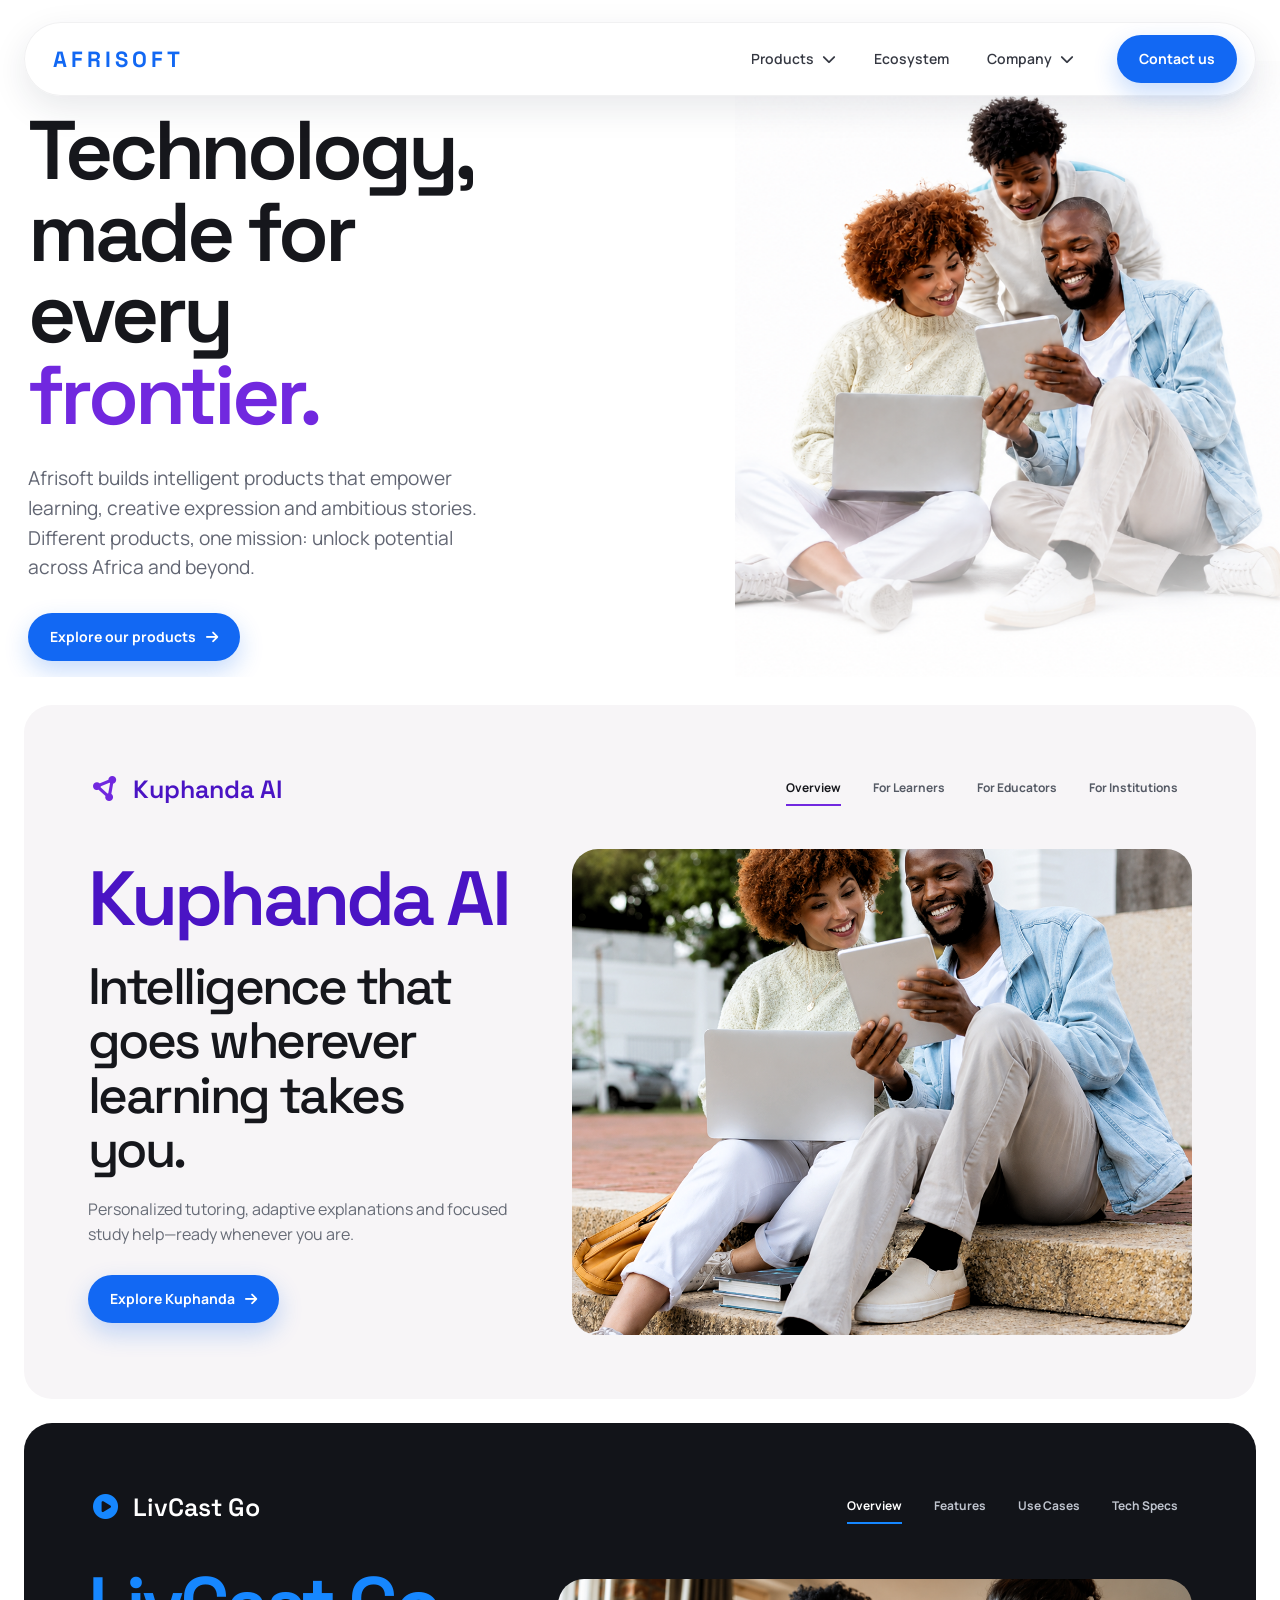
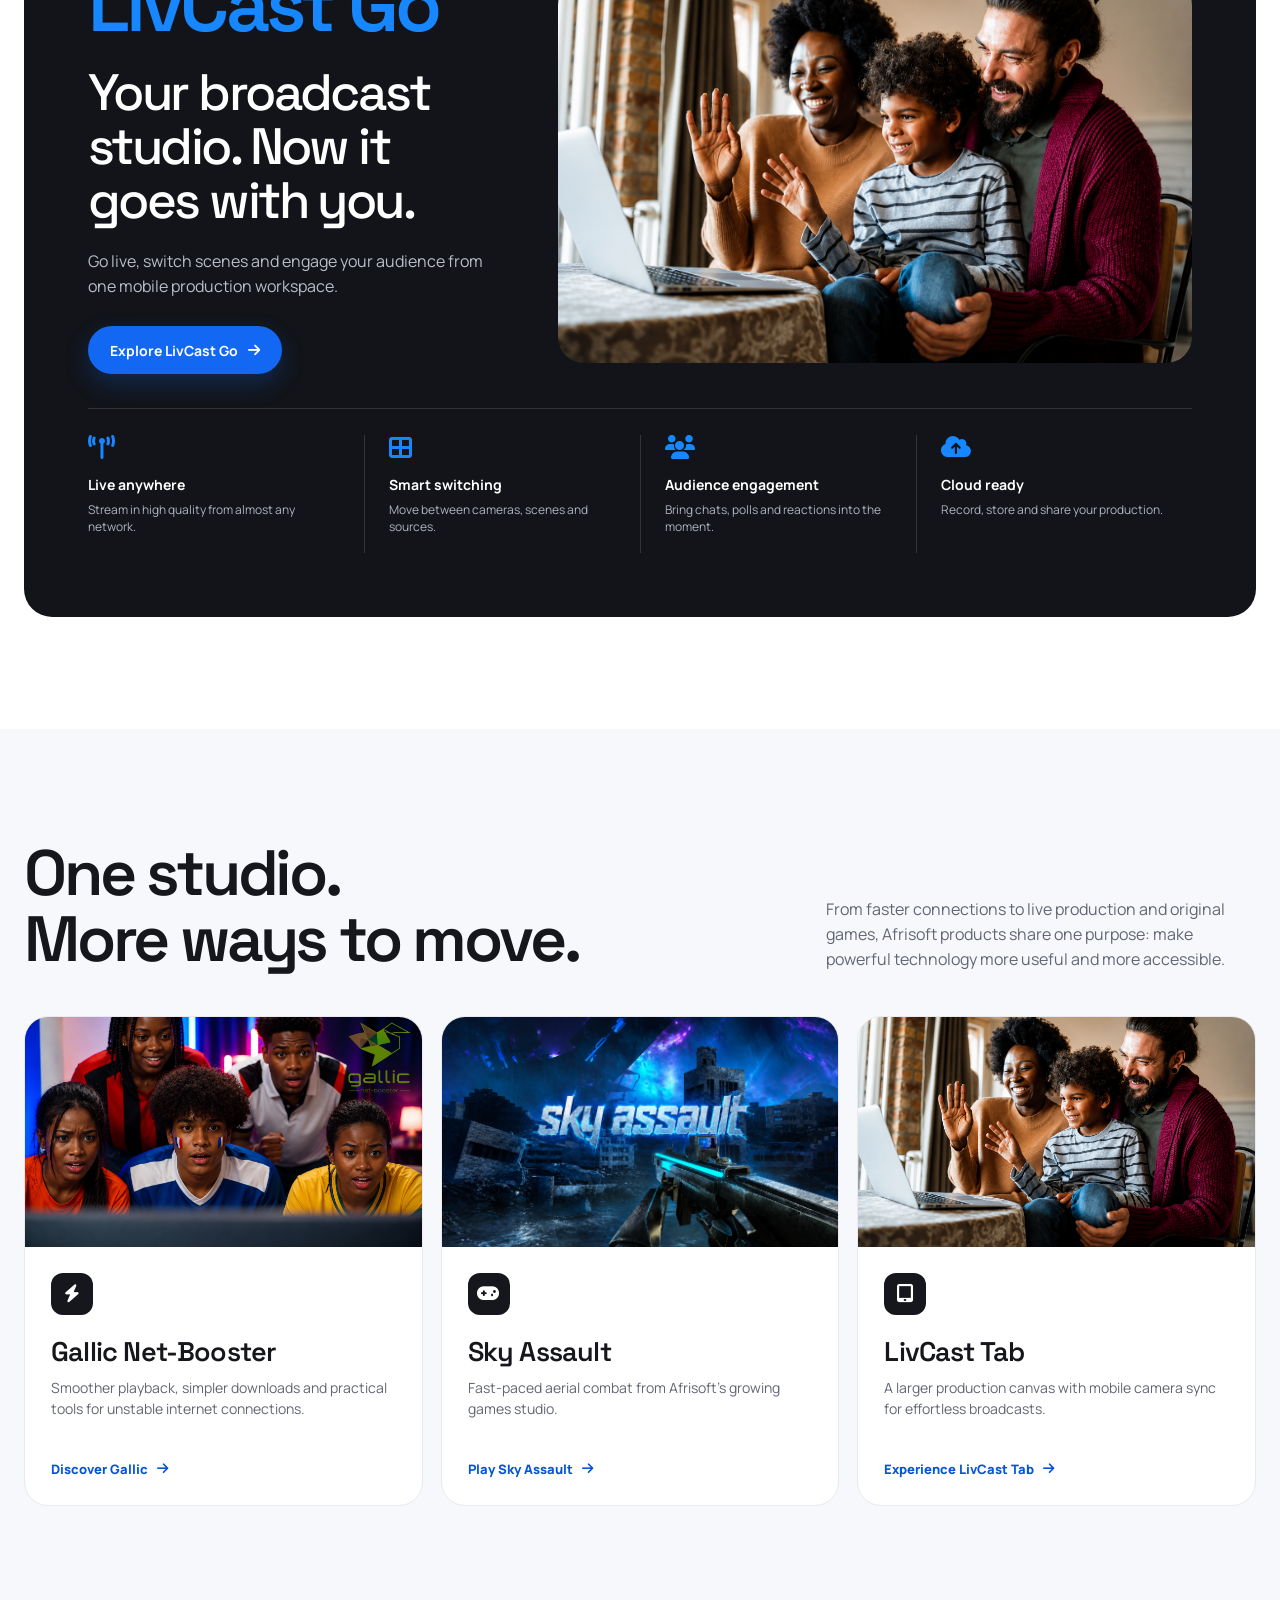
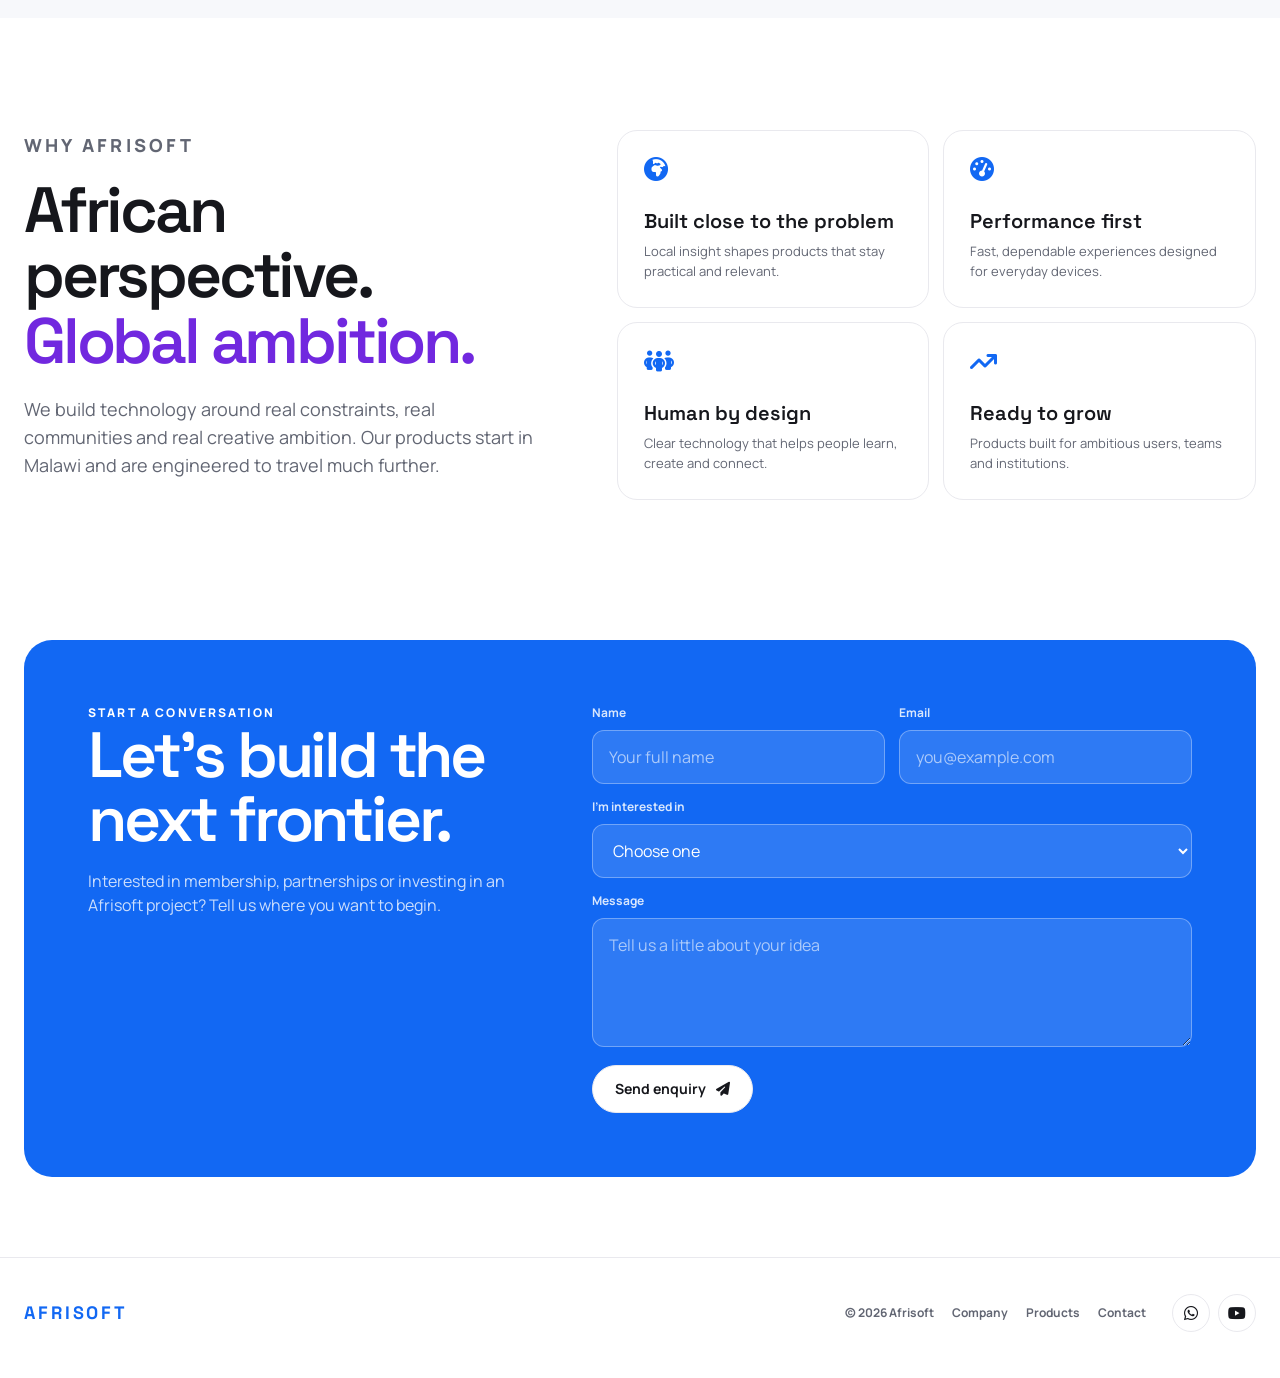
==== commit ee6e473e: "Publish refreshed Afrisoft homepage" ====
--- a/index.html
+++ b/index.html
@@ -1,1065 +1,521 @@
-<!DOCTYPE html>
+<!doctype html>
 <html lang="en">
 <head>
-<meta charset="UTF-8">
-<title>Afrisoft — Building the Next Generation of Technology</title>
-<meta name="viewport" content="width=device-width, initial-scale=1.0, maximum-scale=5.0">
-<meta name="description" content="Afrisoft develops AI, broadcasting, network optimization, games and future technologies.">
-
-<link rel="preconnect" href="https://fonts.googleapis.com">
-<link rel="preconnect" href="https://fonts.gstatic.com" crossorigin>
-<link href="https://fonts.googleapis.com/css2?family=Space+Grotesk:wght@300;400;500;600;700&family=Manrope:wght@200;300;400;500;600;700;800&display=swap" rel="stylesheet">
-<link rel="stylesheet" href="https://cdnjs.cloudflare.com/ajax/libs/font-awesome/6.5.1/css/all.min.css">
-
-<script src="https://cdn.tailwindcss.com"></script>
-<script src="https://cdnjs.cloudflare.com/ajax/libs/gsap/3.12.5/gsap.min.js"></script>
-<script src="https://cdnjs.cloudflare.com/ajax/libs/gsap/3.12.5/ScrollTrigger.min.js"></script>
-<script src="https://cdn.jsdelivr.net/gh/studio-freight/lenis@1.0.29/bundled/lenis.min.js"></script>
-
-<script type="importmap">
-{
-  "imports": {
-    "three": "https://unpkg.com/three@0.160.0/build/three.module.js"
-  }
-}
-</script>
-
-<style>
-:root {
-  --bg: #050510;
-  --bg-2: #0a0a1a;
-  --bg-3: #0f0f22;
-  --fg: #ffffff;
-  --muted: rgba(255,255,255,0.62);
-  --dim: rgba(255,255,255,0.4);
-  --purple: #8B5CF6;
-  --purple-light: #A78BFA;
-  --purple-deep: #6D28D9;
-  --blue: #3B82F6;
-  --cyan: #22D3EE;
-  --cyan-light: #67E8F9;
-  --red: #ef4444;
-  --border: rgba(255,255,255,0.08);
-  --border-hover: rgba(139,92,246,0.4);
-  --card: rgba(255,255,255,0.03);
-  --glass: rgba(18,18,38,0.55);
-}
-
-* { -webkit-font-smoothing: antialiased; -moz-osx-font-smoothing: grayscale; box-sizing: border-box; }
-html { scroll-behavior: auto; -webkit-text-size-adjust: 100%; }
-body {
-  background: var(--bg); color: var(--fg);
-  font-family: 'Manrope', sans-serif; font-weight: 400;
-  overflow-x: hidden; line-height: 1.5;
-}
-
-.font-display { font-family: 'Space Grotesk', sans-serif; letter-spacing: -0.02em; }
-.font-mono { font-family: 'Space Grotesk', monospace; }
-
-::-webkit-scrollbar { width: 8px; height: 8px; }
-::-webkit-scrollbar-track { background: #000; }
-::-webkit-scrollbar-thumb { background: linear-gradient(180deg, var(--purple), var(--cyan)); border-radius: 4px; }
-::selection { background: var(--purple); color: white; }
-
-.glass {
-  background: rgba(18,18,38,0.5);
-  backdrop-filter: blur(20px) saturate(160%);
-  -webkit-backdrop-filter: blur(20px) saturate(160%);
-  border: 1px solid rgba(255,255,255,0.08);
-}
-.glass-strong {
-  background: rgba(10,10,25,0.78);
-  backdrop-filter: blur(30px) saturate(180%);
-  -webkit-backdrop-filter: blur(30px) saturate(180%);
-  border: 1px solid rgba(255,255,255,0.1);
-}
-
-.gradient-text {
-  background: linear-gradient(135deg, #fff 0%, #C4B5FD 45%, #67E8F9 100%);
-  -webkit-background-clip: text; -webkit-text-fill-color: transparent; background-clip: text;
-}
-.gradient-text-accent {
-  background: linear-gradient(135deg, #A78BFA 0%, #22D3EE 100%);
-  -webkit-background-clip: text; -webkit-text-fill-color: transparent; background-clip: text;
-}
-
-.btn-primary {
-  position: relative; display: inline-flex; align-items: center; justify-content: center; gap: 8px;
-  padding: 14px 24px; border-radius: 100px;
-  font-family: 'Space Grotesk', sans-serif; font-weight: 600; font-size: 14px;
-  letter-spacing: 0.02em; color: white;
-  background: linear-gradient(135deg, var(--purple) 0%, var(--blue) 100%);
-  overflow: hidden; cursor: pointer;
-  transition: all 0.45s cubic-bezier(0.16,1,0.3,1);
-  box-shadow: 0 0 0 1px rgba(255,255,255,0.12) inset, 0 10px 40px -10px rgba(139,92,246,0.55);
-  text-decoration: none; text-align: center; border: none;
-}
-.btn-primary::before {
-  content: ''; position: absolute; inset: 0;
-  background: linear-gradient(135deg, var(--cyan) 0%, var(--purple) 100%);
-  opacity: 0; transition: opacity 0.45s;
-}
-.btn-primary:hover { transform: translateY(-2px); box-shadow: 0 0 0 1px rgba(255,255,255,0.22) inset, 0 22px 60px -10px rgba(139,92,246,0.75); }
-.btn-primary:hover::before { opacity: 1; }
-.btn-primary > * { position: relative; z-index: 1; }
-
-.btn-secondary {
-  display: inline-flex; align-items: center; justify-content: center; gap: 8px;
-  padding: 12px 20px; border-radius: 100px;
-  font-family: 'Space Grotesk', sans-serif; font-weight: 500; font-size: 13px;
-  color: white; background: rgba(255,255,255,0.04);
-  border: 1px solid rgba(255,255,255,0.16);
-  backdrop-filter: blur(10px); cursor: pointer;
-  transition: all 0.45s cubic-bezier(0.16,1,0.3,1);
-  text-decoration: none; text-align: center;
-}
-.btn-secondary:hover { background: rgba(255,255,255,0.08); border-color: rgba(255,255,255,0.32); transform: translateY(-2px); }
-
-.btn-disabled {
-  display: inline-flex; align-items: center; justify-content: center; gap: 8px;
-  padding: 14px 24px; border-radius: 100px;
-  font-family: 'Space Grotesk', sans-serif; font-weight: 600; font-size: 14px;
-  color: rgba(255,255,255,0.5); background: rgba(255,255,255,0.05);
-  border: 1px dashed rgba(255,255,255,0.2);
-  cursor: not-allowed; text-decoration: none; text-align: center;
-}
-
-.icon-btn {
-  display: flex; align-items: center; justify-content: center;
-  width: 48px; height: 48px; border-radius: 50%;
-  background: rgba(10,10,25,0.6); border: 1px solid rgba(255,255,255,0.1);
-  backdrop-filter: blur(10px); color: white; cursor: pointer;
-  transition: all 0.3s ease;
-}
-.icon-btn:hover { background: rgba(139,92,246,0.2); border-color: rgba(139,92,246,0.4); transform: translateY(-2px); }
-
-.section-pad { padding: 100px 0; }
-@media (max-width: 900px) { .section-pad { padding: 70px 0; } }
-
-.noise-overlay {
-  position: fixed; inset: 0; pointer-events: none; z-index: 2; opacity: 0.035;
-  background-image: url("data:image/svg+xml,%3Csvg viewBox='0 0 200 200' xmlns='http://www.w3.org/2000/svg'%3E%3Cfilter id='n'%3E%3CfeTurbulence type='fractalNoise' baseFrequency='0.9'/%3E%3C/filter%3E%3Crect width='100%25' height='100%25' filter='url(%23n)'/%3E%3C/svg%3E");
-}
-
-#hero-canvas { position: absolute; top: 0; left: 0; width: 100%; height: 100%; z-index: 1; pointer-events: none; }
-
-/* Hero Slider */
-.hero-slider-bg { position: absolute; inset: 0; z-index: 0; background: var(--bg); }
-.hero-slide {
-  position: absolute; inset: 0; background-size: cover; background-position: center;
-  opacity: 0; transform: scale(1.1);
-  transition: opacity 1.5s cubic-bezier(0.16, 1, 0.3, 1);
-}
-.hero-slide.active {
-  opacity: 1; transform: scale(1);
-  transition: opacity 1.5s cubic-bezier(0.16, 1, 0.3, 1), transform 5s cubic-bezier(0.22, 1, 0.36, 1);
-}
-.hero-overlay {
-  position: absolute; inset: 0; z-index: 2; pointer-events: none;
-  background: linear-gradient(to bottom, rgba(5,5,16,0.7) 0%, rgba(5,5,16,0.2) 40%, rgba(5,5,16,0.95) 100%);
-}
-
-.reveal { opacity: 0; transform: translateY(40px); transition: opacity 1.1s cubic-bezier(0.16,1,0.3,1), transform 1.1s cubic-bezier(0.16,1,0.3,1); }
-.reveal.visible { opacity: 1; transform: translateY(0); }
-.reveal-d1 { transition-delay: 0.1s; } .reveal-d2 { transition-delay: 0.2s; } .reveal-d3 { transition-delay: 0.3s; }
-
-@keyframes pulse-soft { 0%,100% { opacity: 0.6; transform: scale(1); } 50% { opacity: 1; transform: scale(1.05); } }
-.pulse-soft { animation: pulse-soft 3s ease-in-out infinite; }
-
-.tag-chip {
-  display: inline-flex; align-items: center; gap: 8px; padding: 7px 14px; border-radius: 100px;
-  font-family: 'Space Grotesk', sans-serif; font-size: 11px; font-weight: 500;
-  letter-spacing: 0.08em; text-transform: uppercase;
-  background: rgba(139,92,246,0.08); border: 1px solid rgba(139,92,246,0.25); color: var(--purple-light);
-}
-
-.orb { position: absolute; border-radius: 50%; filter: blur(60px); pointer-events: none; z-index: 0; }
-.divider-line { height: 1px; width: 100%; background: linear-gradient(90deg, transparent, rgba(139,92,246,0.4), rgba(34,211,238,0.4), transparent); }
-
-/* App Store Grid - New Meta/Developer Style */
-.app-card {
-  position: relative; border-radius: 24px; overflow: hidden;
-  background: linear-gradient(180deg, rgba(255,255,255,0.04) 0%, rgba(255,255,255,0.01) 100%);
-  border: 1px solid rgba(255,255,255,0.08);
-  transition: transform 0.5s cubic-bezier(0.16,1,0.3,1), border-color 0.5s, box-shadow 0.5s;
-  will-change: transform; cursor: pointer;
-  display: flex; flex-direction: column;
-}
-@media (min-width: 768px) {
-  .app-card { flex-direction: row; }
-}
-.app-card:hover {
-  transform: translateY(-8px); border-color: rgba(139,92,246,0.3);
-  box-shadow: 0 30px 60px -20px rgba(0,0,0,0.8), 0 0 40px -10px rgba(139,92,246,0.3);
-}
-.app-card::before {
-  content: ''; position: absolute; inset: 0; pointer-events: none;
-  background: radial-gradient(circle at var(--mx,50%) var(--my,50%), rgba(139,92,246,0.18), transparent 50%);
-  opacity: 0; transition: opacity 0.4s; z-index: 1;
-}
-.app-card:hover::before { opacity: 1; }
-.app-card-img-container {
-  overflow: hidden; flex-shrink: 0;
-  width: 100%; height: 240px;
-}
-@media (min-width: 768px) {
-  .app-card-img-container { width: 50%; height: auto; }
-}
-.app-card-img {
-  width: 100%; height: 100%; object-fit: cover;
-  transition: transform 0.7s cubic-bezier(0.16,1,0.3,1);
-}
-.app-card:hover .app-card-img { transform: scale(1.05); }
-.app-card-content {
-  padding: 32px; flex: 1; display: flex; flex-direction: column; justify-content: center; position: relative; z-index: 2;
-}
-
-/* App Modal */
-.app-modal {
-  position: fixed; inset: 0; z-index: 99999; background: rgba(0,0,0,0.85);
-  backdrop-filter: blur(15px); -webkit-backdrop-filter: blur(15px);
-  display: flex; align-items: center; justify-content: center; padding: 20px;
-  opacity: 0; pointer-events: none; transition: opacity 0.4s ease;
-}
-.app-modal.open { opacity: 1; pointer-events: auto; }
-.app-modal-content {
-  position: relative; width: 100%; max-width: 1000px; max-height: 90vh; overflow-y: auto;
-  background: rgba(10,10,25,0.9); border: 1px solid rgba(255,255,255,0.1);
-  border-radius: 24px; padding: 40px; transform: scale(0.9);
-  transition: transform 0.4s cubic-bezier(0.16,1,0.3,1);
-  box-shadow: 0 40px 100px rgba(0,0,0,0.8);
-}
-.app-modal.open .app-modal-content { transform: scale(1); }
-.app-modal-close {
-  position: absolute; top: 20px; right: 20px; width: 40px; height: 40px;
-  border-radius: 50%; background: rgba(255,255,255,0.05); border: 1px solid rgba(255,255,255,0.1);
-  color: white; cursor: pointer; transition: all 0.3s; display: flex; align-items: center; justify-content: center;
-  z-index: 10;
-}
-.app-modal-close:hover { background: rgba(239,68,68,0.2); border-color: rgba(239,68,68,0.4); transform: rotate(90deg); }
-
-.stat-pill {
-  display: flex; align-items: center; gap: 8px; padding: 8px 16px; border-radius: 100px;
-  background: rgba(255,255,255,0.03); border: 1px solid rgba(255,255,255,0.08);
-  font-family: 'Space Grotesk', sans-serif; font-size: 14px; font-weight: 600;
-  transition: all 0.3s;
-}
-.stat-pill.liked { background: rgba(239,68,68,0.1); border-color: rgba(239,68,68,0.3); color: #f87171; }
-
-/* Lightbox */
-.lightbox {
-  position: fixed; inset: 0; z-index: 999999; background: rgba(0,0,0,0.95);
-  display: none; align-items: center; justify-content: center; padding: 40px;
-  cursor: pointer;
-}
-.lightbox.open { display: flex; }
-.lightbox img {
-  max-width: 100%; max-height: 100%; border-radius: 12px;
-  box-shadow: 0 20px 60px rgba(0,0,0,0.8);
-}
-.lightbox-close {
-  position: absolute; top: 20px; right: 20px; width: 50px; height: 50px;
-  border-radius: 50%; background: rgba(255,255,255,0.1); border: 1px solid rgba(255,255,255,0.2);
-  color: white; font-size: 20px; cursor: pointer; display: flex; align-items: center; justify-content: center;
-}
-
-input, textarea, form, select { cursor: text; }
-.form-input {
-  width: 100%; padding: 14px 16px; border-radius: 12px;
-  background: rgba(255,255,255,0.03); border: 1px solid rgba(255,255,255,0.08);
-  color: white; font-family: 'Manrope', sans-serif; font-size: 14px;
-  transition: border-color 0.3s, background 0.3s;
-}
-.form-input:focus { outline: none; border-color: var(--purple); background: rgba(139,92,246,0.05); }
-.form-input::placeholder { color: rgba(255,255,255,0.3); }
-select.form-input option { background: #0a0a1a; color: white; }
-
-/* Tooltip */
-.info-tooltip {
-  position: absolute; left: 50%; bottom: 100%; transform: translateX(-50%) translateY(-10px);
-  width: 300px; padding: 16px; background: rgba(10,10,25,0.95); border: 1px solid rgba(139,92,246,0.3);
-  border-radius: 12px; backdrop-filter: blur(10px);
-  opacity: 0; pointer-events: none; transition: opacity 0.3s, transform 0.3s;
-  z-index: 20; box-shadow: 0 10px 30px rgba(0,0,0,0.5);
-}
-.info-tooltip::after {
-  content: ''; position: absolute; top: 100%; left: 50%; transform: translateX(-50%);
-  border-width: 6px; border-style: solid; border-color: rgba(139,92,246,0.3) transparent transparent transparent;
-}
-.info-active .info-tooltip { opacity: 1; pointer-events: auto; transform: translateX(-50%) translateY(0); }
-</style>
+  <meta charset="utf-8">
+  <meta name="viewport" content="width=device-width, initial-scale=1">
+  <meta name="description" content="Afrisoft builds intelligent products for learning, broadcasting, connectivity and play.">
+  <meta name="theme-color" content="#ffffff">
+  <title>Afrisoft — Technology Made for Every Frontier</title>
+  <link rel="canonical" href="https://afrisoft.store/">
+  <link rel="icon" href="gallic/favicon.svg" type="image/svg+xml">
+  <link rel="preconnect" href="https://fonts.googleapis.com">
+  <link rel="preconnect" href="https://fonts.gstatic.com" crossorigin>
+  <link href="https://fonts.googleapis.com/css2?family=Manrope:wght@400;500;600;700;800&family=Space+Grotesk:wght@500;600;700&display=swap" rel="stylesheet">
+  <link rel="stylesheet" href="https://cdnjs.cloudflare.com/ajax/libs/font-awesome/6.5.1/css/all.min.css">
+  <style>
+    :root {
+      --ink: #16171c;
+      --muted: #626673;
+      --line: #e9e9ee;
+      --paper: #ffffff;
+      --soft: #f7f6f8;
+      --blue: #1268f3;
+      --blue-dark: #0755d6;
+      --purple: #7128df;
+      --purple-dark: #4a14c4;
+      --night: #121419;
+      --night-2: #1b1e25;
+      --orange: #ff6535;
+      --green: #159d74;
+      --shadow: 0 18px 54px rgba(34, 39, 53, .10);
+      --radius: 28px;
+      --max: 1240px;
+    }
+
+    * { box-sizing: border-box; }
+    html { scroll-behavior: smooth; }
+    body {
+      margin: 0;
+      color: var(--ink);
+      background: var(--paper);
+      font-family: "Manrope", sans-serif;
+      line-height: 1.55;
+      -webkit-font-smoothing: antialiased;
+    }
+    body.menu-open { overflow: hidden; }
+    img { display: block; width: 100%; }
+    button, input, select, textarea { font: inherit; }
+    button, a { -webkit-tap-highlight-color: transparent; }
+    a { color: inherit; text-decoration: none; }
+    :focus-visible { outline: 3px solid rgba(18, 104, 243, .34); outline-offset: 4px; }
+
+    .skip-link {
+      position: fixed; left: 18px; top: -80px; z-index: 1000;
+      padding: 10px 16px; color: white; background: var(--ink); border-radius: 10px;
+    }
+    .skip-link:focus { top: 18px; }
+    .shell { width: min(var(--max), calc(100% - 48px)); margin-inline: auto; }
+    .display { font-family: "Space Grotesk", sans-serif; letter-spacing: -.05em; }
+
+    .site-header {
+      position: fixed; z-index: 100; top: 22px; left: 50%; transform: translateX(-50%);
+      width: min(var(--max), calc(100% - 48px));
+      background: rgba(255, 255, 255, .92); border: 1px solid rgba(26, 30, 40, .06);
+      box-shadow: 0 12px 34px rgba(31, 38, 57, .10); border-radius: 999px;
+      backdrop-filter: blur(18px); -webkit-backdrop-filter: blur(18px);
+    }
+    .nav-wrap { min-height: 72px; padding: 0 18px 0 28px; display: flex; align-items: center; gap: 28px; }
+    .brand {
+      margin-right: auto; font-family: "Space Grotesk", sans-serif; font-size: 22px;
+      font-weight: 700; letter-spacing: .18em; color: var(--blue);
+    }
+    .desktop-nav { display: flex; align-items: center; gap: 8px; }
+    .nav-link, .dropdown-toggle {
+      min-height: 44px; display: inline-flex; align-items: center; gap: 8px;
+      padding: 0 15px; border: 0; border-radius: 999px; background: transparent;
+      color: #353842; font-size: 14px; font-weight: 600; cursor: pointer;
+    }
+    .nav-link:hover, .dropdown-toggle:hover { background: #f3f5f9; color: var(--blue-dark); }
+    .nav-dropdown { position: relative; }
+    .dropdown-menu {
+      position: absolute; top: calc(100% + 12px); left: 0; width: 230px; padding: 10px;
+      border: 1px solid var(--line); border-radius: 18px; background: white; box-shadow: var(--shadow);
+      opacity: 0; visibility: hidden; transform: translateY(-8px); transition: .2s ease;
+    }
+    .nav-dropdown.open .dropdown-menu { opacity: 1; visibility: visible; transform: translateY(0); }
+    .dropdown-menu a { display: flex; gap: 11px; align-items: center; padding: 11px 12px; border-radius: 12px; font-size: 13px; font-weight: 650; }
+    .dropdown-menu a:hover { background: #f5f7fb; color: var(--blue-dark); }
+    .header-cta, .primary-btn, .secondary-btn {
+      display: inline-flex; align-items: center; justify-content: center; gap: 10px;
+      min-height: 48px; padding: 0 22px; border: 0; border-radius: 999px;
+      font-weight: 700; font-size: 14px; cursor: pointer; transition: transform .2s ease, box-shadow .2s ease, background .2s ease;
+    }
+    .header-cta, .primary-btn { color: white; background: var(--blue); box-shadow: 0 10px 24px rgba(18, 104, 243, .24); }
+    .header-cta:hover, .primary-btn:hover { background: var(--blue-dark); transform: translateY(-2px); box-shadow: 0 14px 30px rgba(18, 104, 243, .28); }
+    .secondary-btn { color: var(--ink); background: white; border: 1px solid var(--line); }
+    .secondary-btn:hover { transform: translateY(-2px); box-shadow: 0 10px 24px rgba(25, 29, 40, .10); }
+    .menu-toggle { display: none; width: 46px; height: 46px; border: 0; border-radius: 50%; color: var(--ink); background: #f2f4f8; cursor: pointer; }
+
+    .mobile-panel {
+      display: none; position: fixed; z-index: 99; inset: 0; padding: 118px 24px 32px;
+      background: rgba(255, 255, 255, .98); overflow-y: auto;
+    }
+    .mobile-panel.open { display: block; }
+    .mobile-panel a { display: flex; align-items: center; justify-content: space-between; padding: 17px 4px; border-bottom: 1px solid var(--line); font: 700 24px/1.2 "Space Grotesk", sans-serif; }
+    .mobile-panel .primary-btn { margin-top: 28px; color: white; justify-content: center; font: 700 14px/1 "Manrope", sans-serif; }
+
+    .hero { min-height: clamp(550px, 44vw, 680px); padding: 110px 0 16px; overflow: hidden; background: white; }
+    .hero-grid { min-height: clamp(420px, 34vw, 520px); display: grid; grid-template-columns: .82fr 1.18fr; align-items: center; position: relative; }
+    .hero-copy { position: relative; z-index: 2; padding-left: 4px; }
+    .eyebrow { margin: 0 0 18px; color: var(--blue); font-size: 12px; font-weight: 800; letter-spacing: .18em; text-transform: uppercase; }
+    .hero h1 { max-width: 570px; margin: 0; font-size: clamp(56px, 6.5vw, 92px); line-height: .98; font-weight: 600; }
+    .accent { color: var(--purple); }
+    .hero-copy > p:not(.eyebrow) { max-width: 480px; margin: 28px 0 30px; color: var(--muted); font-size: clamp(16px, 1.5vw, 20px); }
+    .hero-actions { display: flex; flex-wrap: wrap; gap: 12px; }
+    .hero-visual { position: absolute; right: -5vw; bottom: -20px; width: clamp(470px, 54vw, 730px); margin: 0; }
+    .hero-visual img { max-height: 620px; object-fit: contain; object-position: right bottom; }
+    .trust-row { display: flex; align-items: center; gap: 20px; margin-top: 32px; color: #767b87; font-size: 12px; font-weight: 700; }
+    .trust-row span { display: inline-flex; align-items: center; gap: 8px; }
+    .trust-row i { color: var(--green); }
+
+    .products { padding: 28px 0 112px; }
+    .product-card { padding: clamp(28px, 5vw, 64px); border-radius: var(--radius); overflow: hidden; }
+    .product-card + .product-card { margin-top: 24px; }
+    .kuphanda-card { background: #f7f5f7; }
+    .livcast-card { color: white; background: var(--night); }
+    .product-head { display: flex; align-items: center; gap: 24px; margin-bottom: 38px; }
+    .product-mark { display: inline-flex; align-items: center; gap: 11px; font: 600 25px/1 "Space Grotesk", sans-serif; }
+    .product-mark i { width: 34px; height: 34px; display: grid; place-items: center; color: var(--purple); }
+    .kuphanda-card .product-mark { color: var(--purple-dark); }
+    .livcast-card .product-mark i { color: #1687ff; }
+    .product-tabs { margin-left: auto; display: flex; flex-wrap: wrap; gap: 4px; }
+    .product-tab { position: relative; padding: 10px 14px 13px; border: 0; color: #555a65; background: transparent; font-size: 12px; font-weight: 700; cursor: pointer; }
+    .livcast-card .product-tab { color: #bfc4ce; }
+    .product-tab::after { content: ""; position: absolute; height: 2px; left: 14px; right: 14px; bottom: 5px; background: transparent; }
+    .product-tab.active { color: var(--ink); }
+    .product-tab.active::after { background: var(--purple); }
+    .livcast-card .product-tab.active { color: white; }
+    .livcast-card .product-tab.active::after { background: #1687ff; }
+    .product-grid { display: grid; grid-template-columns: .78fr 1.22fr; gap: clamp(28px, 5vw, 64px); align-items: center; }
+    .product-copy h2 { margin: 0 0 24px; color: var(--purple-dark); font-size: clamp(50px, 6vw, 86px); line-height: .98; font-weight: 600; white-space: nowrap; }
+    .livcast-card .product-copy h2 { color: #1687ff; }
+    .product-copy h3 { margin: 0 0 20px; max-width: 520px; font-size: clamp(32px, 4vw, 55px); line-height: 1.06; font-weight: 500; }
+    .product-copy p { max-width: 480px; margin: 0 0 28px; color: #666b76; font-size: 16px; }
+    .livcast-card .product-copy p { color: #b9bec8; }
+    .tab-feedback { min-height: 45px; }
+    .product-image { height: clamp(460px, 38vw, 540px); overflow: hidden; border-radius: 26px; background: #e7e8eb; }
+    .product-image img { height: 100%; object-fit: cover; }
+    .kuphanda-card .product-image img { object-position: 52% center; }
+    .livcast-card .product-image { height: clamp(360px, 30vw, 430px); }
+    .livcast-card .product-image img { object-position: center; }
+    .feature-row { display: grid; grid-template-columns: repeat(4, 1fr); margin-top: 34px; padding-top: 26px; border-top: 1px solid rgba(255,255,255,.13); }
+    .feature { min-height: 118px; padding: 0 24px; border-left: 1px solid rgba(255,255,255,.14); }
+    .feature:first-child { padding-left: 0; border-left: 0; }
+    .feature i { color: #1687ff; font-size: 24px; }
+    .feature h4 { margin: 11px 0 5px; font-size: 14px; }
+    .feature p { margin: 0; color: #aeb4bf; font-size: 12px; line-height: 1.45; }
+
+    .more-products { padding: 112px 0; background: #f7f8fb; }
+    .section-intro { display: flex; align-items: end; justify-content: space-between; gap: 40px; margin-bottom: 44px; }
+    .section-intro h2 { max-width: 680px; margin: 0; font-size: clamp(42px, 5vw, 70px); line-height: 1.02; font-weight: 600; }
+    .section-intro p { max-width: 430px; margin: 0; color: var(--muted); }
+    .product-list { display: grid; grid-template-columns: repeat(3, 1fr); gap: 18px; }
+    .mini-card { display: flex; flex-direction: column; overflow: hidden; min-height: 490px; border: 1px solid var(--line); border-radius: 24px; background: white; transition: transform .25s ease, box-shadow .25s ease; }
+    .mini-card:hover { transform: translateY(-6px); box-shadow: var(--shadow); }
+    .mini-card img { height: 230px; object-fit: cover; }
+    .mini-card-body { display: flex; flex: 1; flex-direction: column; padding: 26px; }
+    .mini-icon { width: 42px; height: 42px; display: grid; place-items: center; margin-bottom: 22px; border-radius: 12px; color: white; background: var(--ink); font-size: 18px; }
+    .mini-card h3 { margin: 0 0 10px; font: 600 27px/1.1 "Space Grotesk", sans-serif; letter-spacing: -.03em; }
+    .mini-card p { margin: 0 0 24px; color: var(--muted); font-size: 14px; }
+    .text-link { display: inline-flex; align-items: center; gap: 9px; margin-top: auto; color: var(--blue-dark); font-size: 13px; font-weight: 800; }
+
+    .about { padding: 112px 0; }
+    .about-grid { display: grid; grid-template-columns: .9fr 1.1fr; gap: 70px; align-items: center; }
+    .about h2 { margin: 0 0 22px; font-size: clamp(44px, 5vw, 72px); line-height: 1.02; font-weight: 600; }
+    .about-copy > p { color: var(--muted); font-size: 18px; }
+    .values { display: grid; grid-template-columns: repeat(2, 1fr); gap: 14px; }
+    .value { min-height: 178px; padding: 26px; border: 1px solid var(--line); border-radius: 20px; background: white; }
+    .value i { color: var(--blue); font-size: 24px; }
+    .value h3 { margin: 25px 0 8px; font: 600 20px/1.15 "Space Grotesk", sans-serif; }
+    .value p { margin: 0; color: var(--muted); font-size: 13px; }
+
+    .contact { padding: 28px 0 80px; }
+    .contact-card { display: grid; grid-template-columns: .86fr 1.14fr; gap: 52px; padding: clamp(30px, 5vw, 64px); color: white; border-radius: var(--radius); background: var(--blue); }
+    .contact-copy h2 { margin: 0 0 18px; font-size: clamp(44px, 5vw, 74px); line-height: 1; font-weight: 600; }
+    .contact-copy p { max-width: 450px; margin: 0; color: rgba(255,255,255,.78); }
+    .contact-form { display: grid; grid-template-columns: 1fr 1fr; gap: 14px; }
+    .field { display: grid; gap: 7px; }
+    .field.full { grid-column: 1 / -1; }
+    .field label { color: rgba(255,255,255,.84); font-size: 12px; font-weight: 700; }
+    .field input, .field select, .field textarea { width: 100%; padding: 14px 16px; border: 1px solid rgba(255,255,255,.32); border-radius: 12px; color: white; background: rgba(255,255,255,.12); outline: 0; }
+    .field input::placeholder, .field textarea::placeholder { color: rgba(255,255,255,.6); }
+    .field select option { color: var(--ink); background: white; }
+    .field input:focus, .field select:focus, .field textarea:focus { border-color: white; background: rgba(255,255,255,.18); }
+    .contact-form .secondary-btn { justify-self: start; margin-top: 4px; }
+    .form-success { display: none; grid-column: 1 / -1; align-items: center; gap: 9px; padding: 13px 15px; border-radius: 12px; color: white; background: rgba(0,0,0,.16); font-size: 13px; font-weight: 700; }
+    .form-success.show { display: flex; }
+
+    footer { padding: 36px 0 46px; border-top: 1px solid var(--line); }
+    .footer-row { display: flex; align-items: center; gap: 26px; }
+    .footer-brand { font: 700 18px/1 "Space Grotesk", sans-serif; letter-spacing: .16em; color: var(--blue); }
+    .footer-links { display: flex; flex-wrap: wrap; gap: 18px; margin-left: auto; color: var(--muted); font-size: 12px; font-weight: 700; }
+    .socials { display: flex; gap: 8px; }
+    .socials a { width: 38px; height: 38px; display: grid; place-items: center; border: 1px solid var(--line); border-radius: 50%; }
+    .socials a:hover { color: white; background: var(--ink); }
+
+    .reveal { opacity: 0; transform: translateY(24px); transition: opacity .7s ease, transform .7s ease; }
+    .reveal.visible { opacity: 1; transform: none; }
+
+    @media (max-width: 820px) {
+      .desktop-nav, .header-cta { display: none; }
+      .menu-toggle { display: grid; place-items: center; }
+      .nav-wrap { min-height: 66px; }
+      .hero { min-height: auto; padding-top: 130px; }
+      .hero-grid { min-height: 690px; grid-template-columns: 1fr; }
+      .hero-copy { max-width: 620px; }
+      .hero-visual { position: absolute; right: -18%; bottom: -22px; width: 86%; opacity: .92; z-index: 0; }
+      .hero-copy > p:not(.eyebrow) { max-width: 410px; }
+      .product-grid { grid-template-columns: 1fr; }
+      .product-image { min-height: 460px; }
+      .product-image img { min-height: 460px; }
+      .feature-row { grid-template-columns: 1fr 1fr; row-gap: 24px; }
+      .feature:nth-child(3) { padding-left: 0; border-left: 0; }
+      .product-list { grid-template-columns: 1fr 1fr; }
+      .mini-card:last-child { grid-column: 1 / -1; }
+      .about-grid, .contact-card { grid-template-columns: 1fr; }
+    }
+
+    @media (max-width: 700px) {
+      .shell, .site-header { width: min(100% - 28px, var(--max)); }
+      .site-header { top: 12px; }
+      .nav-wrap { padding: 0 10px 0 18px; }
+      .brand { font-size: 17px; }
+      .hero { padding-top: 112px; }
+      .hero-grid { min-height: 720px; align-items: start; padding-top: 38px; }
+      .hero h1 { font-size: clamp(48px, 14vw, 70px); }
+      .hero-copy > p:not(.eyebrow) { font-size: 15px; max-width: 92%; }
+      .hero-visual { width: 126%; right: -47%; bottom: -2px; }
+      .hero-actions .secondary-btn { display: none; }
+      .trust-row { max-width: 200px; flex-direction: column; align-items: flex-start; gap: 8px; }
+      .products { padding-bottom: 72px; }
+      .product-card { border-radius: 22px; }
+      .product-head { align-items: flex-start; flex-direction: column; margin-bottom: 26px; }
+      .product-tabs { width: 100%; margin-left: 0; overflow-x: auto; flex-wrap: nowrap; padding-bottom: 3px; }
+      .product-tab { white-space: nowrap; }
+      .product-copy h2 { font-size: 52px; }
+      .product-copy h2 { white-space: normal; }
+      .product-copy h3 { font-size: 34px; }
+      .product-image { height: 360px; }
+      .livcast-card .product-image { height: 300px; }
+      .feature-row { grid-template-columns: 1fr; }
+      .feature, .feature:nth-child(3) { min-height: auto; padding: 18px 0; border-left: 0; border-top: 1px solid rgba(255,255,255,.12); }
+      .feature:first-child { border-top: 0; }
+      .more-products, .about { padding: 76px 0; }
+      .section-intro { align-items: flex-start; flex-direction: column; gap: 16px; }
+      .product-list { grid-template-columns: 1fr; }
+      .mini-card:last-child { grid-column: auto; }
+      .values { grid-template-columns: 1fr; }
+      .contact-form { grid-template-columns: 1fr; }
+      .footer-row { align-items: flex-start; flex-direction: column; }
+      .footer-links { margin-left: 0; }
+    }
+
+    @media (prefers-reduced-motion: reduce) {
+      html { scroll-behavior: auto; }
+      *, *::before, *::after { scroll-behavior: auto !important; transition: none !important; }
+      .reveal { opacity: 1; transform: none; }
+    }
+  </style>
 </head>
 <body>
-
-<div class="noise-overlay"></div>
-
-<!-- Lightbox -->
-<div id="lightbox" class="lightbox" onclick="closeLightbox()">
-    <button class="lightbox-close"><i class="fa-solid fa-xmark"></i></button>
-    <img id="lightbox-img" src="" alt="Screenshot">
-</div>
-
-<!-- App Details Modal -->
-<div id="app-modal" class="app-modal">
-  <div class="app-modal-content">
-    <button id="app-modal-close" class="app-modal-close"><i class="fa-solid fa-xmark"></i></button>
-    <div id="app-modal-body"></div>
-  </div>
-</div>
-
-<!-- Mobile menu -->
-<div class="mobile-menu fixed inset-0 z-[100] bg-[rgba(5,5,16,0.96)] backdrop-blur-[30px] flex flex-col items-center justify-center gap-6 opacity-0 pointer-events-none transition-opacity duration-400" id="mobile-menu">
-  <button id="menu-close" class="absolute top-6 right-6 w-10 h-10 rounded-lg glass flex items-center justify-center">
-    <i class="fa-solid fa-xmark text-xl"></i>
-  </button>
-  <a href="#store" class="font-display text-2xl text-white mobile-link">App Store</a>
-  <a href="#ecosystem" class="font-display text-2xl text-white mobile-link">Ecosystem</a>
-  <a href="#why" class="font-display text-2xl text-white mobile-link">Company</a>
-</div>
-
-<!-- HERO -->
-<section id="hero" class="relative min-h-screen flex flex-col justify-between overflow-hidden">
-  <div class="hero-slider-bg">
-    <div class="hero-slide active" style="background-image: url('https://z-cdn-media.chatglm.cn/files/4be75da5-eecf-455f-aed6-9a5a85a08ad3.png?auth_key=1885093449-f967681aad1f4302be8797498d645a98-0-9c43528262320a504ba7ba61b4c27b99');"></div>
-    <div class="hero-slide" style="background-image: url('https://z-cdn-media.chatglm.cn/files/bf4cb1c7-0973-45ac-aba5-5b686c189f0c.png?auth_key=1885099396-077941c15c45489a82cd414448bdf7b6-0-daea4f8ce07630fb80388bce373d36d0');"></div>
-    <div class="hero-slide" style="background-image: url('https://z-cdn-media.chatglm.cn/files/12fad830-e4c1-45ce-bcc4-f55b3d2d5ae4.png?auth_key=1885099396-784e2bc02dbf453387af5d76279800f4-0-27df7a875378b5ee91355514caa0f926');"></div>
-    <div class="hero-slide" style="background-image: url('https://z-cdn-media.chatglm.cn/files/47bac25b-ab08-455e-8d0b-275caaacc6dd.png?auth_key=1885093449-268cd1659a024394a76f91ee4ada1abd-0-b664d03472e82057fdfbf0a327e76b4e');"></div>
-    <div class="hero-slide" style="background-image: url('https://z-cdn-media.chatglm.cn/files/0c50bac0-25e8-4520-8232-a425cc197161.png?auth_key=1885093449-15be4789723b466fadf6e55e32808919-0-d9f88caa7b476217153da8dbe58cfc0d');"></div>
-    <div class="hero-slide" style="background-image: url('https://z-cdn-media.chatglm.cn/files/d2beefcb-0a13-42c6-8411-4ed7f800acef.png?auth_key=1885093449-f50343ae97964623b6541a04b583710c-0-1f0c675a7ee12729287b9b126e74ff5f');"></div>
-    <div class="hero-slide" style="background-image: url('https://z-cdn-media.chatglm.cn/files/3b3eccc4-7b0c-4603-ab7a-f8dfa2f205c2.png?auth_key=1885093449-20fc734bf04347149f672987f17d61f2-0-9872b470130f48b8836bac7623dbbced');"></div>
-    <div class="hero-slide" style="background-image: url('https://z-cdn-media.chatglm.cn/files/7fe3dca7-35fa-47f0-9546-46687e8ae708.png?auth_key=1885093992-58ec321f490143299d08b44e7e81a7b2-0-61ca2d2b8374062648f8a594e41e53f6');"></div>
-    <div class="hero-slide" style="background-image: url('https://z-cdn-media.chatglm.cn/files/44001f90-e2a7-4c08-8177-c1b7ba69f939.png?auth_key=1885099822-fd430184d4e0437eaaa471a995ca6346-0-7f8b2d23eb4aa102c98ca920e1c45759');"></div>
-  </div>
-  <div class="hero-overlay"></div>
-  <canvas id="hero-canvas"></canvas>
-
-  <!-- Top Icons -->
-  <div class="relative z-10 w-full px-6 pt-8 flex justify-between items-center">
-    <div class="flex gap-3">
-      <a href="#store" class="icon-btn" title="App Store">
-        <i class="fa-solid fa-th-large text-sm"></i>
-      </a>
-      <a href="https://www.youtube.com/embed/1GcYGgo55Vg?autoplay=1&rel=0&modestbranding=1" target="_blank" rel="noopener" class="icon-btn" title="Watch Demo">
-        <i class="fa-solid fa-play text-sm"></i>
-      </a>
+  <a class="skip-link" href="#main">Skip to content</a>
+
+  <header class="site-header" aria-label="Main navigation">
+    <div class="nav-wrap">
+      <a class="brand" href="#top" aria-label="Afrisoft home">AFRISOFT</a>
+      <nav class="desktop-nav" aria-label="Primary">
+        <div class="nav-dropdown">
+          <button class="dropdown-toggle" type="button" aria-expanded="false">Products <i class="fa-solid fa-chevron-down" aria-hidden="true"></i></button>
+          <div class="dropdown-menu">
+            <a href="https://kuphanda.afrisoft.store/"><i class="fa-solid fa-brain"></i>Kuphanda AI</a>
+            <a href="https://livcast.afrisoft.store/"><i class="fa-solid fa-circle-play"></i>LivCast Go</a>
+            <a href="gallic/index.html"><i class="fa-solid fa-bolt"></i>Gallic Net-Booster</a>
+            <a href="games/index.html"><i class="fa-solid fa-gamepad"></i>Sky Assault</a>
+          </div>
+        </div>
+        <a class="nav-link" href="#ecosystem">Ecosystem</a>
+        <div class="nav-dropdown">
+          <button class="dropdown-toggle" type="button" aria-expanded="false">Company <i class="fa-solid fa-chevron-down" aria-hidden="true"></i></button>
+          <div class="dropdown-menu">
+            <a href="#about"><i class="fa-solid fa-building"></i>About Afrisoft</a>
+            <a href="#contact"><i class="fa-solid fa-handshake"></i>Partner with us</a>
+            <a href="https://www.youtube.com/channel/UCRL4EVR-IULfQy4XwHM9nAQ" target="_blank" rel="noopener"><i class="fa-brands fa-youtube"></i>Watch our work</a>
+          </div>
+        </div>
+      </nav>
+      <a class="header-cta" href="#contact">Contact us</a>
+      <button class="menu-toggle" type="button" aria-controls="mobile-menu" aria-expanded="false" aria-label="Open menu"><i class="fa-solid fa-bars"></i></button>
     </div>
-    <button id="menu-toggle" class="icon-btn">
-      <i class="fa-solid fa-bars text-sm"></i>
-    </button>
-  </div>
-
-  <!-- Bottom Content -->
-  <div class="relative z-10 pb-20 px-6 w-full text-center">
-    <div class="flex flex-col items-center justify-center">
-      <a href="#store" id="slide-btn" class="btn-primary mb-6">
-        <span>Learn More</span>
-        <i class="fa-solid fa-arrow-right text-xs"></i>
-      </a>
-      <p id="slide-desc" class="text-white font-display transition-opacity duration-[1500ms] ease-in-out" style="opacity: 0; font-size: clamp(20px, 3.5vw, 36px); max-width: 800px; font-weight: 300; font-style: italic;">
-        Kuphanda is designed to empower students in their learning journey.
-      </p>
+  </header>
+
+  <nav class="mobile-panel" id="mobile-menu" aria-label="Mobile navigation">
+    <a href="https://kuphanda.afrisoft.store/">Kuphanda AI <i class="fa-solid fa-arrow-right"></i></a>
+    <a href="https://livcast.afrisoft.store/">LivCast Go <i class="fa-solid fa-arrow-right"></i></a>
+    <a href="#ecosystem">All products <i class="fa-solid fa-arrow-right"></i></a>
+    <a href="#about">Company <i class="fa-solid fa-arrow-right"></i></a>
+    <a class="primary-btn" href="#contact">Contact us</a>
+  </nav>
+
+  <main id="main">
+    <section class="hero" id="top">
+      <div class="shell hero-grid">
+        <div class="hero-copy reveal">
+          <h1 class="display">Technology,<br>made for<br>every <span class="accent">frontier.</span></h1>
+          <p>Afrisoft builds intelligent products that empower learning, creative expression and ambitious stories. Different products, one mission: unlock potential across Africa and beyond.</p>
+          <div class="hero-actions">
+            <a class="primary-btn" href="#kuphanda">Explore our products <i class="fa-solid fa-arrow-right"></i></a>
+          </div>
+        </div>
+        <div class="hero-visual reveal">
+          <img src="assets/afrisoft-hero-team-crop.png" alt="Three young African technology users collaborating with a laptop and tablet">
+        </div>
+      </div>
+    </section>
+
+    <section class="products" aria-label="Featured Afrisoft products">
+      <div class="shell">
+        <article class="product-card kuphanda-card reveal" id="kuphanda">
+          <div class="product-head">
+            <div class="product-mark"><i class="fa-solid fa-circle-nodes" aria-hidden="true"></i>Kuphanda AI</div>
+            <div class="product-tabs" aria-label="Kuphanda information">
+              <button class="product-tab active" type="button" data-message="Personalized tutoring, adaptive explanations and focused study help—ready whenever you are.">Overview</button>
+              <button class="product-tab" type="button" data-message="Turn difficult topics into clear steps, questions and study sessions that meet you at your level.">For Learners</button>
+              <button class="product-tab" type="button" data-message="Use guided explanations and group discussions to support teaching inside and outside the classroom.">For Educators</button>
+              <button class="product-tab" type="button" data-message="Give more learners dependable study support while keeping access simple and practical.">For Institutions</button>
+            </div>
+          </div>
+          <div class="product-grid">
+            <div class="product-copy">
+              <h2 class="display">Kuphanda AI</h2>
+              <h3 class="display">Intelligence that goes wherever learning takes you.</h3>
+              <p class="tab-feedback" aria-live="polite">Personalized tutoring, adaptive explanations and focused study help—ready whenever you are.</p>
+              <a class="primary-btn" href="https://kuphanda.afrisoft.store/">Explore Kuphanda <i class="fa-solid fa-arrow-right"></i></a>
+            </div>
+            <div class="product-image">
+              <img src="assets/kuphanda-learning.png" alt="Two learners using Kuphanda AI together on a tablet">
+            </div>
+          </div>
+        </article>
+
+        <article class="product-card livcast-card reveal" id="livcast">
+          <div class="product-head">
+            <div class="product-mark"><i class="fa-solid fa-circle-play" aria-hidden="true"></i>LivCast Go</div>
+            <div class="product-tabs" aria-label="LivCast information">
+              <button class="product-tab active" type="button" data-message="Go live, switch scenes and engage your audience from one mobile production workspace.">Overview</button>
+              <button class="product-tab" type="button" data-message="Connect cameras, add overlays, display scriptures and direct every moment with confidence.">Features</button>
+              <button class="product-tab" type="button" data-message="Built for churches, ministries, schools, creators and teams that need reliable live storytelling.">Use Cases</button>
+              <button class="product-tab" type="button" data-message="Designed for practical mobile production with cloud-ready sharing and multi-platform reach.">Tech Specs</button>
+            </div>
+          </div>
+          <div class="product-grid">
+            <div class="product-copy">
+              <h2 class="display">LivCast Go</h2>
+              <h3 class="display">Your broadcast studio. Now it goes with you.</h3>
+              <p class="tab-feedback" aria-live="polite">Go live, switch scenes and engage your audience from one mobile production workspace.</p>
+              <a class="primary-btn" href="https://livcast.afrisoft.store/">Explore LivCast Go <i class="fa-solid fa-arrow-right"></i></a>
+            </div>
+            <div class="product-image">
+              <img src="assets/livcast-family.png" alt="A family joining a live online broadcast together">
+            </div>
+          </div>
+          <div class="feature-row" aria-label="LivCast features">
+            <div class="feature"><i class="fa-solid fa-tower-broadcast"></i><h4>Live anywhere</h4><p>Stream in high quality from almost any network.</p></div>
+            <div class="feature"><i class="fa-solid fa-table-cells-large"></i><h4>Smart switching</h4><p>Move between cameras, scenes and sources.</p></div>
+            <div class="feature"><i class="fa-solid fa-users"></i><h4>Audience engagement</h4><p>Bring chats, polls and reactions into the moment.</p></div>
+            <div class="feature"><i class="fa-solid fa-cloud-arrow-up"></i><h4>Cloud ready</h4><p>Record, store and share your production.</p></div>
+          </div>
+        </article>
+      </div>
+    </section>
+
+    <section class="more-products" id="ecosystem">
+      <div class="shell">
+        <div class="section-intro reveal">
+          <h2 class="display">One studio.<br>More ways to move.</h2>
+          <p>From faster connections to live production and original games, Afrisoft products share one purpose: make powerful technology more useful and more accessible.</p>
+        </div>
+        <div class="product-list">
+          <a class="mini-card reveal" href="gallic/index.html">
+            <img src="assets/gallic-gamers.png" alt="Friends using Gallic Net-Booster">
+            <div class="mini-card-body"><span class="mini-icon"><i class="fa-solid fa-bolt"></i></span><h3>Gallic Net-Booster</h3><p>Smoother playback, simpler downloads and practical tools for unstable internet connections.</p><span class="text-link">Discover Gallic <i class="fa-solid fa-arrow-right"></i></span></div>
+          </a>
+          <a class="mini-card reveal" href="games/index.html">
+            <img src="assets/sky-assault.png" alt="Sky Assault aerial combat game artwork">
+            <div class="mini-card-body"><span class="mini-icon"><i class="fa-solid fa-gamepad"></i></span><h3>Sky Assault</h3><p>Fast-paced aerial combat from Afrisoft's growing games studio.</p><span class="text-link">Play Sky Assault <i class="fa-solid fa-arrow-right"></i></span></div>
+          </a>
+          <a class="mini-card reveal" href="https://drive.google.com/file/d/1vkhf5zHgwZEHY8fmRCRTYDxJhNTO0Bre/view?usp=drive_link" target="_blank" rel="noopener">
+            <img src="assets/livcast-family.png" alt="LivCast Tab used for community broadcasting">
+            <div class="mini-card-body"><span class="mini-icon"><i class="fa-solid fa-tablet-screen-button"></i></span><h3>LivCast Tab</h3><p>A larger production canvas with mobile camera sync for effortless broadcasts.</p><span class="text-link">Experience LivCast Tab <i class="fa-solid fa-arrow-right"></i></span></div>
+          </a>
+        </div>
+      </div>
+    </section>
+
+    <section class="about" id="about">
+      <div class="shell about-grid">
+        <div class="about-copy reveal">
+          <p class="eyebrow">Why Afrisoft</p>
+          <h2 class="display">African perspective.<br><span class="accent">Global ambition.</span></h2>
+          <p>We build technology around real constraints, real communities and real creative ambition. Our products start in Malawi and are engineered to travel much further.</p>
+        </div>
+        <div class="values">
+          <div class="value reveal"><i class="fa-solid fa-earth-africa"></i><h3>Built close to the problem</h3><p>Local insight shapes products that stay practical and relevant.</p></div>
+          <div class="value reveal"><i class="fa-solid fa-gauge-high"></i><h3>Performance first</h3><p>Fast, dependable experiences designed for everyday devices.</p></div>
+          <div class="value reveal"><i class="fa-solid fa-people-group"></i><h3>Human by design</h3><p>Clear technology that helps people learn, create and connect.</p></div>
+          <div class="value reveal"><i class="fa-solid fa-arrow-trend-up"></i><h3>Ready to grow</h3><p>Products built for ambitious users, teams and institutions.</p></div>
+        </div>
+      </div>
+    </section>
+
+    <section class="contact" id="contact">
+      <div class="shell contact-card reveal">
+        <div class="contact-copy"><p class="eyebrow" style="color: white">Start a conversation</p><h2 class="display">Let's build the next frontier.</h2><p>Interested in membership, partnerships or investing in an Afrisoft project? Tell us where you want to begin.</p></div>
+        <form class="contact-form" id="contact-form">
+          <div class="field"><label for="name">Name</label><input id="name" name="name" autocomplete="name" required placeholder="Your full name"></div>
+          <div class="field"><label for="email">Email</label><input id="email" name="email" type="email" autocomplete="email" required placeholder="you@example.com"></div>
+          <div class="field full"><label for="interest">I'm interested in</label><select id="interest" name="interest" required><option value="">Choose one</option><option>Becoming a member</option><option>Partnering with Afrisoft</option><option>Investing in a project</option><option>General enquiry</option></select></div>
+          <div class="field full"><label for="message">Message</label><textarea id="message" name="message" rows="4" placeholder="Tell us a little about your idea"></textarea></div>
+          <button class="secondary-btn" type="submit">Send enquiry <i class="fa-solid fa-paper-plane"></i></button>
+          <div class="form-success" id="form-success" role="status"><i class="fa-solid fa-circle-check"></i>Thanks — your enquiry is ready for the Afrisoft team.</div>
+        </form>
+      </div>
+    </section>
+  </main>
+
+  <footer>
+    <div class="shell footer-row">
+      <a class="footer-brand" href="#top">AFRISOFT</a>
+      <div class="footer-links"><span>© <span id="year"></span> Afrisoft</span><a href="#about">Company</a><a href="#ecosystem">Products</a><a href="#contact">Contact</a></div>
+      <div class="socials"><a href="https://chat.whatsapp.com/Ht6ePNMoHxuERBm84HO4Bh" target="_blank" rel="noopener" aria-label="Afrisoft on WhatsApp"><i class="fa-brands fa-whatsapp"></i></a><a href="https://www.youtube.com/channel/UCRL4EVR-IULfQy4XwHM9nAQ" target="_blank" rel="noopener" aria-label="Afrisoft on YouTube"><i class="fa-brands fa-youtube"></i></a></div>
     </div>
-  </div>
-</section>
-
-<!-- THE AFRISOFT STORE -->
-<section id="store" class="section-pad relative overflow-hidden">
-  <div class="orb" style="width:600px;height:600px;background:rgba(139,92,246,0.15);top:20%;left:-200px;"></div>
-  <div class="orb" style="width:500px;height:500px;background:rgba(34,211,238,0.1);bottom:10%;right:-100px;"></div>
-
-  <div class="max-w-7xl mx-auto px-6 lg:px-12 relative z-10">
-    <div class="text-center mb-16 md:mb-24">
-      <div class="reveal tag-chip mb-6"><i class="fa-solid fa-store text-[10px]"></i>The Afrisoft Store</div>
-      <h2 class="reveal reveal-d1 font-display font-bold text-[clamp(32px,7vw,72px)] leading-[1.05] tracking-tight mb-6">
-        Engineered for<br><span class="gradient-text">every frontier.</span>
-      </h2>
-      <p class="reveal reveal-d2 text-[var(--muted)] text-base md:text-lg max-w-2xl mx-auto px-4">
-        Explore our suite of applications designed to elevate your digital experience. Click any app to see stats, reviews, and download.
-      </p>
-    </div>
-
-    <div class="grid md:grid-cols-2 gap-6 md:gap-8">
-      
-      <!-- Kuphanda AI Card -->
-      <div class="app-card reveal reveal-d1" data-app="kuphanda">
-        <div class="app-card-img-container">
-          <img src="https://z-cdn-media.chatglm.cn/files/44001f90-e2a7-4c08-8177-c1b7ba69f939.png?auth_key=1885099822-fd430184d4e0437eaaa471a995ca6346-0-7f8b2d23eb4aa102c98ca920e1c45759" alt="Kuphanda AI" class="app-card-img">
-        </div>
-        <div class="app-card-content">
-          <div class="flex items-center gap-3 mb-4">
-            <div class="w-12 h-12 rounded-xl flex items-center justify-center bg-gradient-to-br from-purple-500/20 to-cyan-500/10 border border-purple-500/30">
-              <i class="fa-solid fa-brain text-[var(--purple-light)] text-lg"></i>
-            </div>
-            <div class="font-display font-bold text-2xl">Kuphanda AI</div>
-          </div>
-          <p class="text-[var(--muted)] mb-8 flex-grow">Offline AI-powered study companion and PDF reader. Intelligence without internet.</p>
-          <button class="btn-secondary self-start">
-            <span>Learn More</span><i class="fa-solid fa-arrow-right text-xs"></i>
-          </button>
-        </div>
-      </div>
-
-      <!-- Livcast Go Card -->
-      <div class="app-card reveal reveal-d2" data-app="livcast-go">
-        <div class="app-card-img-container">
-          <img src="https://z-cdn-media.chatglm.cn/files/12fad830-e4c1-45ce-bcc4-f55b3d2d5ae4.png?auth_key=1885099396-784e2bc02dbf453387af5d76279800f4-0-27df7a875378b5ee91355514caa0f926" alt="Livcast Go" class="app-card-img">
-        </div>
-        <div class="app-card-content">
-          <div class="flex items-center gap-3 mb-4">
-            <div class="w-12 h-12 rounded-xl flex items-center justify-center bg-gradient-to-br from-purple-500/20 to-cyan-500/10 border border-purple-500/30">
-              <i class="fa-solid fa-mobile-screen text-[var(--purple-light)] text-lg"></i>
-            </div>
-            <div class="font-display font-bold text-2xl">Livcast Go</div>
-          </div>
-          <p class="text-[var(--muted)] mb-8 flex-grow">Turn your Android phone into a full broadcast director suite. Stream to YouTube and Facebook.</p>
-          <button class="btn-secondary self-start">
-            <span>Learn More</span><i class="fa-solid fa-arrow-right text-xs"></i>
-          </button>
-        </div>
-      </div>
-
-      <!-- Gallic Net-Booster Card -->
-      <div class="app-card reveal reveal-d1" data-app="gallic">
-        <div class="app-card-img-container">
-          <img src="https://z-cdn-media.chatglm.cn/files/bf4cb1c7-0973-45ac-aba5-5b686c189f0c.png?auth_key=1885099396-077941c15c45489a82cd414448bdf7b6-0-daea4f8ce07630fb80388bce373d36d0" alt="Gallic Net-Booster" class="app-card-img">
-        </div>
-        <div class="app-card-content">
-          <div class="flex items-center gap-3 mb-4">
-            <div class="w-12 h-12 rounded-xl flex items-center justify-center bg-gradient-to-br from-cyan-500/20 to-blue-500/10 border border-cyan-500/30">
-              <i class="fa-solid fa-bolt text-[var(--cyan)] text-lg"></i>
-            </div>
-            <div class="font-display font-bold text-2xl">Gallic Net-Booster</div>
-          </div>
-          <p class="text-[var(--muted)] mb-8 flex-grow">A powerful desktop app for Windows. Play live football, download videos, and enjoy smooth playback even on unstable internet.</p>
-          <button class="btn-secondary self-start">
-            <span>Learn More</span><i class="fa-solid fa-arrow-right text-xs"></i>
-          </button>
-        </div>
-      </div>
-
-      <!-- Sky Assault Card -->
-      <div class="app-card reveal reveal-d2" data-app="sky-assault">
-        <div class="app-card-img-container">
-          <img src="https://z-cdn-media.chatglm.cn/files/47bac25b-ab08-455e-8d0b-275caaacc6dd.png?auth_key=1885093449-268cd1659a024394a76f91ee4ada1abd-0-b664d03472e82057fdfbf0a327e76b4e" alt="Sky Assault" class="app-card-img">
-        </div>
-        <div class="app-card-content">
-          <div class="flex items-center gap-3 mb-4">
-            <div class="w-12 h-12 rounded-xl flex items-center justify-center bg-gradient-to-br from-red-500/20 to-orange-500/10 border border-red-500/30">
-              <i class="fa-solid fa-gamepad text-red-400 text-lg"></i>
-            </div>
-            <div class="font-display font-bold text-2xl">Sky Assault</div>
-          </div>
-          <p class="text-[var(--muted)] mb-8 flex-grow">Fast-paced aerial combat game. Defend your territory from enemy attacks.</p>
-          <button class="btn-secondary self-start">
-            <span>Learn More</span><i class="fa-solid fa-arrow-right text-xs"></i>
-          </button>
-        </div>
-      </div>
-
-      <!-- Livcast Tab Card -->
-      <div class="app-card reveal reveal-d3" data-app="livcast-tab">
-        <div class="app-card-img-container">
-          <img src="https://z-cdn-media.chatglm.cn/files/b12abaaf-1eda-463f-b2cc-5b4742d4ebc4.jpeg?auth_key=1883822205-c072db7d94b04a96bc1ace9e379f6fc8-0-cf539d324735f83ba4582137a1702e87" alt="Livcast Tab" class="app-card-img">
-        </div>
-        <div class="app-card-content">
-          <div class="flex items-center gap-3 mb-4">
-            <div class="w-12 h-12 rounded-xl flex items-center justify-center bg-gradient-to-br from-cyan-500/20 to-blue-500/10 border border-cyan-500/30">
-              <i class="fa-solid fa-tablet-screen-button text-[var(--cyan)] text-lg"></i>
-            </div>
-            <div class="font-display font-bold text-2xl">Livcast Tab</div>
-          </div>
-          <p class="text-[var(--muted)] mb-8 flex-grow">Re-imagined for tablets. Massive canvas for effortless streaming and multi-camera sync.</p>
-          <button class="btn-secondary self-start">
-            <span>Learn More</span><i class="fa-solid fa-arrow-right text-xs"></i>
-          </button>
-        </div>
-      </div>
-
-    </div>
-  </div>
-</section>
-
-<div class="divider-line"></div>
-
-<!-- TECH ECOSYSTEM -->
-<section id="ecosystem" class="section-pad relative overflow-hidden">
-  <div class="max-w-7xl mx-auto px-6 lg:px-12">
-    <div class="text-center mb-12 md:mb-16">
-      <div class="reveal tag-chip mb-6"><i class="fa-solid fa-circle-nodes text-[10px]"></i>Ecosystem</div>
-      <h2 class="reveal reveal-d1 font-display font-bold text-[clamp(32px,7vw,72px)] leading-[1.05] tracking-tight mb-6">
-        One ecosystem.<br><span class="gradient-text">Six frontiers.</span>
-      </h2>
-    </div>
-    <div class="reveal reveal-d3 relative h-[400px] md:h-[600px] glass-strong rounded-3xl overflow-hidden">
-      <canvas id="ecosystem-canvas"></canvas>
-      <div class="absolute top-1/2 left-1/2 -translate-x-1/2 -translate-y-1/2 z-10 text-center pointer-events-none">
-        <div class="font-display font-bold text-2xl md:text-3xl gradient-text-accent">AFRISOFT</div>
-        <div class="text-[10px] font-mono uppercase tracking-[0.3em] text-[var(--dim)] mt-1">Core</div>
-      </div>
-    </div>
-    <div class="grid grid-cols-3 md:grid-cols-6 gap-3 md:gap-4 mt-6 md:mt-8">
-      <div class="reveal reveal-d1 glass rounded-xl p-3 md:p-4 text-center"><i class="fa-solid fa-brain text-xl md:text-2xl text-[var(--purple-light)] mb-2"></i><div class="font-display font-semibold text-xs md:text-sm">AI</div></div>
-      <div class="reveal reveal-d2 glass rounded-xl p-3 md:p-4 text-center"><i class="fa-solid fa-tower-broadcast text-xl md:text-2xl text-[var(--cyan)] mb-2"></i><div class="font-display font-semibold text-xs md:text-sm">Broadcasting</div></div>
-      <div class="reveal reveal-d1 glass rounded-xl p-3 md:p-4 text-center"><i class="fa-solid fa-shield-halved text-xl md:text-2xl text-[var(--purple-light)] mb-2"></i><div class="font-display font-semibold text-xs md:text-sm">Security</div></div>
-      <div class="reveal reveal-d2 glass rounded-xl p-3 md:p-4 text-center"><i class="fa-solid fa-gamepad text-xl md:text-2xl text-[var(--cyan)] mb-2"></i><div class="font-display font-semibold text-xs md:text-sm">Games</div></div>
-      <div class="reveal reveal-d1 glass rounded-xl p-3 md:p-4 text-center"><i class="fa-solid fa-mobile-screen text-xl md:text-2xl text-[var(--purple-light)] mb-2"></i><div class="font-display font-semibold text-xs md:text-sm">Mobile</div></div>
-      <div class="reveal reveal-d2 glass rounded-xl p-3 md:p-4 text-center"><i class="fa-solid fa-satellite-dish text-xl md:text-2xl text-[var(--cyan)] mb-2"></i><div class="font-display font-semibold text-xs md:text-sm">Communication</div></div>
-    </div>
-  </div>
-</section>
-
-<!-- WHY AFRISOFT -->
-<section id="why" class="section-pad relative overflow-hidden">
-  <div class="orb" style="width:500px;height:500px;background:rgba(139,92,246,0.15);top:30%;left:50%;transform:translateX(-50%);"></div>
-  <div class="max-w-7xl mx-auto px-6 lg:px-12">
-    <div class="grid lg:grid-cols-2 gap-12 lg:gap-16 items-center mb-16 md:mb-20">
-      <div>
-        <div class="reveal tag-chip mb-6"><i class="fa-solid fa-compass text-[10px]"></i>Why Afrisoft</div>
-        <h2 class="reveal reveal-d1 font-display font-bold text-[clamp(32px,6.5vw,64px)] leading-[1.05] tracking-tight mb-6">
-          Malawian engineering.<br><span class="gradient-text">Global standards.</span>
-        </h2>
-        <p class="reveal reveal-d2 text-[var(--muted)] text-base md:text-lg leading-relaxed">
-          We build technology that solves real problems — locally rooted, globally competitive. Every product is engineered with obsession for detail, performance, and the user.
-        </p>
-      </div>
-      <div class="reveal reveal-d2 glass-strong rounded-2xl p-6 md:p-8">
-        <div class="font-mono text-xs text-[var(--dim)] uppercase tracking-widest mb-4">Mission</div>
-        <p class="font-display text-xl md:text-2xl leading-snug">
-          "To engineer Malawi's technological future — <span class="gradient-text-accent">locally built, globally trusted</span> — across every vertical that shapes how people live, work, and connect."
-        </p>
-      </div>
-    </div>
-  </div>
-</section>
-
-<!-- FOOTER -->
-<footer class="relative pt-20 md:pt-32 pb-12 overflow-hidden">
-  <div class="orb" style="width:800px;height:800px;background:rgba(139,92,246,0.15);top:-200px;left:50%;transform:translateX(-50%);"></div>
-  <div class="max-w-7xl mx-auto px-6 lg:px-12 relative z-10">
-    <div class="reveal glass-strong rounded-3xl p-8 md:p-10 lg:p-16 text-center mb-16 md:mb-24 relative overflow-hidden">
-      <div class="absolute inset-0 opacity-30">
-        <div class="absolute top-0 left-0 w-full h-px" style="background:linear-gradient(90deg,transparent,var(--purple),var(--cyan),transparent);"></div>
-        <div class="absolute bottom-0 left-0 w-full h-px" style="background:linear-gradient(90deg,transparent,var(--cyan),var(--purple),transparent);"></div>
-      </div>
-      
-      <h3 class="font-display font-bold text-[clamp(28px,5vw,56px)] leading-[1.05] tracking-tight mb-6">
-        Ready to <span class="gradient-text">build the future?</span>
-      </h3>
-      <p class="text-[var(--muted)] text-base md:text-lg max-w-2xl mx-auto mb-8 md:mb-10 px-4">
-        Become a member or invest in our upcoming projects. 
-        <span class="relative inline-block align-middle" id="info-trigger">
-          <i class="fa-solid fa-circle-info text-[var(--cyan)] ml-1 cursor-pointer"></i>
-          <div class="info-tooltip text-left">
-            <div class="mb-3">
-              <span class="font-bold text-white block mb-1">Members:</span>
-              <span class="text-[var(--muted)] text-xs">Pay a small monthly fee of your choice to get early access to the technologies we are developing.</span>
-            </div>
-            <div>
-              <span class="font-bold text-white block mb-1">Investors:</span>
-              <span class="text-[var(--muted)] text-xs">Invest in our upcoming projects and earn a return on your investment.</span>
-            </div>
-          </div>
-        </span>
-      </p>
-      
-      <div class="flex justify-center mb-10">
-        <a href="#store" class="btn-primary">
-          <span>Explore the Store</span><i class="fa-solid fa-arrow-right text-xs"></i>
-        </a>
-      </div>
-
-      <form id="membership-form" class="max-w-3xl mx-auto grid grid-cols-1 md:grid-cols-2 gap-4 text-left">
-        <input type="text" name="name" required placeholder="Full Name" class="form-input">
-        <input type="email" name="email" required placeholder="Email Address" class="form-input">
-        <input type="tel" name="phone" placeholder="Phone Number" class="form-input">
-        <select name="interest" required class="form-input">
-          <option value="" disabled selected>I am interested in...</option>
-          <option value="membership">Become a Member</option>
-          <option value="sponsorship">Sponsor a Project</option>
-          <option value="investment">Invest in Afrisoft</option>
-          <option value="other">Other / General Inquiry</option>
-        </select>
-        <textarea name="message" rows="3" placeholder="Tell us a bit about your interest (optional)" class="form-input md:col-span-2"></textarea>
-        <div class="md:col-span-2 flex justify-center">
-          <button type="submit" class="btn-primary">
-            <span>Submit Application</span><i class="fa-solid fa-paper-plane text-xs"></i>
-          </button>
-        </div>
-      </form>
-      <div id="membership-success" class="hidden mt-4 text-sm text-[var(--cyan-light)] flex items-center justify-center gap-2">
-        <i class="fa-solid fa-check-circle"></i> Thank you! We'll be in touch shortly.
-      </div>
-    </div>
-
-    <!-- Social Icons -->
-    <div class="flex justify-center gap-4 mb-12">
-        <a href="https://chat.whatsapp.com/Ht6ePNMoHxuERBm84HO4Bh" target="_blank" rel="noopener" class="icon-btn" title="WhatsApp">
-            <i class="fa-brands fa-whatsapp"></i>
-        </a>
-        <a href="https://www.youtube.com/channel/UCRL4EVR-IULfQy4XwHM9nAQ" target="_blank" rel="noopener" class="icon-btn" title="YouTube">
-            <i class="fa-brands fa-youtube"></i>
-        </a>
-    </div>
-
-    <div class="flex flex-col md:flex-row items-center justify-between gap-4">
-      <div class="text-xs text-[var(--dim)]">© 2026 Afrisoft. All rights reserved.</div>
-      <div class="flex gap-6 text-xs text-[var(--dim)]">
-        <a href="#" class="hover:text-white transition">Privacy</a>
-        <a href="#" class="hover:text-white transition">Terms</a>
-        <a href="#" class="hover:text-white transition">Security</a>
-      </div>
-    </div>
-  </div>
-</footer>
-
-<!-- ==================== SCRIPTS ==================== -->
-<script type="module">
-import * as THREE from 'three';
-
-const heroCanvas = document.getElementById('hero-canvas');
-const heroSection = document.getElementById('hero');
-const scene = new THREE.Scene();
-scene.fog = new THREE.FogExp2(0x050510, 0.022);
-const camera = new THREE.PerspectiveCamera(60, window.innerWidth / window.innerHeight, 0.1, 200);
-camera.position.set(0, 0, 20);
-const renderer = new THREE.WebGLRenderer({ canvas: heroCanvas, alpha: true, antialias: true, powerPreference: 'high-performance' });
-renderer.setSize(window.innerWidth, window.innerHeight);
-renderer.setPixelRatio(Math.min(window.devicePixelRatio, 2));
-
-const isMobile = window.innerWidth < 768;
-const PARTICLE_COUNT = isMobile ? 1100 : 2200;
-const positions = new Float32Array(PARTICLE_COUNT * 3);
-const colors = new Float32Array(PARTICLE_COUNT * 3);
-const sizes = new Float32Array(PARTICLE_COUNT);
-const palette = [new THREE.Color(0x8B5CF6), new THREE.Color(0x3B82F6), new THREE.Color(0x22D3EE), new THREE.Color(0xA78BFA), new THREE.Color(0x67E8F9)];
-
-for (let i = 0; i < PARTICLE_COUNT; i++) {
-  const r = Math.max(0.1, 6 + Math.pow(Math.random(), 0.5) * 22);
-  const theta = Math.random() * Math.PI * 2;
-  const phi = Math.acos(2 * Math.random() - 1);
-  positions[i*3] = r * Math.sin(phi) * Math.cos(theta);
-  positions[i*3+1] = r * Math.sin(phi) * Math.sin(theta);
-  positions[i*3+2] = r * Math.cos(phi);
-  const c = palette[Math.floor(Math.random() * palette.length)];
-  colors[i*3] = c.r; colors[i*3+1] = c.g; colors[i*3+2] = c.b;
-  sizes[i] = Math.random() * 1.4 + 0.4;
-}
-
-const particleGeo = new THREE.BufferGeometry();
-particleGeo.setAttribute('position', new THREE.BufferAttribute(positions, 3));
-particleGeo.setAttribute('aColor', new THREE.BufferAttribute(colors, 3));
-particleGeo.setAttribute('aSize', new THREE.BufferAttribute(sizes, 1));
-
-const particleMat = new THREE.ShaderMaterial({
-  uniforms: { uTime: { value: 0 }, uMouse: { value: new THREE.Vector3(0, 0, 0) }, uPixelRatio: { value: Math.min(window.devicePixelRatio, 2) } },
-  vertexShader: `
-    attribute float aSize; attribute vec3 aColor; varying vec3 vColor; varying float vDistMouse;
-    uniform float uTime; uniform vec3 uMouse; uniform float uPixelRatio;
-    void main() {
-      vColor = aColor; vec3 pos = position;
-      pos.x += sin(uTime * 0.3 + position.y * 0.3) * 0.3;
-      pos.y += cos(uTime * 0.2 + position.x * 0.2) * 0.3;
-      pos.z += sin(uTime * 0.25 + position.x * 0.15) * 0.2;
-      vec3 toMouse = uMouse - pos; float d = length(toMouse);
-      vDistMouse = d; float pull = smoothstep(18.0, 0.0, d) * 0.6;
-      pos += normalize(toMouse) * pull * 1.2;
-      vec4 mv = modelViewMatrix * vec4(pos, 1.0);
-      gl_PointSize = aSize * uPixelRatio * (180.0 / -mv.z) * (1.0 + pull * 2.5);
-      gl_Position = projectionMatrix * mv;
-    }`,
-  fragmentShader: `
-    varying vec3 vColor; varying float vDistMouse;
-    void main() {
-      vec2 uv = gl_PointCoord - 0.5; float d = length(uv);
-      if (d > 0.5) discard;
-      float alpha = smoothstep(0.5, 0.0, d); alpha = pow(alpha, 1.5);
-      float glow = smoothstep(15.0, 0.0, vDistMouse) * 0.8;
-      vec3 col = vColor * (1.0 + glow * 1.5);
-      gl_FragColor = vec4(col, alpha * 0.85);
-    }`,
-  transparent: true, blending: THREE.AdditiveBlending, depthWrite: false
-});
-const particles = new THREE.Points(particleGeo, particleMat);
-scene.add(particles);
-
-const mouse = { x: 0, y: 0, tx: 0, ty: 0, world: new THREE.Vector3() };
-window.addEventListener('mousemove', (e) => {
-  mouse.tx = (e.clientX / window.innerWidth) * 2 - 1;
-  mouse.ty = -(e.clientY / window.innerHeight) * 2 + 1;
-});
-window.addEventListener('touchmove', (e) => { if (e.touches.length > 0) { mouse.tx = (e.touches[0].clientX / window.innerWidth) * 2 - 1; mouse.ty = -(e.touches[0].clientY / window.innerHeight) * 2 + 1; } }, { passive: true });
-
-window.addEventListener('resize', () => {
-  camera.aspect = window.innerWidth / window.innerHeight;
-  camera.updateProjectionMatrix();
-  renderer.setSize(window.innerWidth, window.innerHeight);
-  renderer.setPixelRatio(Math.min(window.devicePixelRatio, 2));
-  particleMat.uniforms.uPixelRatio.value = Math.min(window.devicePixelRatio, 2);
-});
-
-const clock = new THREE.Clock();
-let heroVisible = true;
-function animateHero() {
-  if (!heroVisible) { requestAnimationFrame(animateHero); return; }
-  const t = clock.getElapsedTime();
-  mouse.x += (mouse.tx - mouse.x) * 0.05; mouse.y += (mouse.ty - mouse.y) * 0.05;
-  camera.position.x = mouse.x * 3; camera.position.y = mouse.y * 3; camera.lookAt(0, 0, 0);
-  mouse.world.set(mouse.x * 12, mouse.y * 8, 5);
-  particleMat.uniforms.uMouse.value.copy(mouse.world); particleMat.uniforms.uTime.value = t;
-  particles.rotation.y = t * 0.015; particles.rotation.x = Math.sin(t * 0.1) * 0.05;
-  renderer.render(scene, camera);
-  requestAnimationFrame(animateHero);
-}
-animateHero();
-
-const heroObserver = new IntersectionObserver((entries) => { entries.forEach(e => { heroVisible = e.isIntersecting; }); }, { threshold: 0 });
-heroObserver.observe(heroSection);
-</script>
-
-<script>
-// ==================== LENIS SMOOTH SCROLL ====================
-const lenis = new Lenis({ duration: 1.2, easing: (t) => Math.min(1, 1.001 - Math.pow(2, -10 * t)), smoothWheel: true, smoothTouch: false });
-function raf(time) { lenis.raf(time); requestAnimationFrame(raf); }
-requestAnimationFrame(raf);
-gsap.registerPlugin(ScrollTrigger);
-lenis.on('scroll', ScrollTrigger.update);
-gsap.ticker.add((time) => { lenis.raf(time * 1000); });
-gsap.ticker.lagSmoothing(0);
-
-// ==================== HERO SLIDER LOGIC ====================
-const slides = document.querySelectorAll('.hero-slide');
-const slideDesc = document.getElementById('slide-desc');
-const slideBtn = document.getElementById('slide-btn');
-const slideData = [
-    { desc: 'Kuphanda is designed to empower students in their learning journey.', btnText: 'Learn More', btnLink: '#store', styleClass: 'font-light italic' },
-    { desc: 'Stream your favorite football games live without internet interuptions.', btnText: 'Learn More', btnLink: '#store', styleClass: 'font-bold uppercase tracking-wider' },
-    { desc: 'Have stable live calls with anyone anywhere in the world.', btnText: 'Learn More', btnLink: '#store', styleClass: 'font-medium tracking-wide' },
-    { desc: 'Desktop and mobile online game. Defend your territory from enemy attacks.', btnText: 'Play Now', btnLink: 'games/index.html', styleClass: 'font-mono' },
-    { desc: 'Everywhere you go, Kuphanda follows.', btnText: 'Learn More', btnLink: '#store', styleClass: 'font-light tracking-widest' },
-    { desc: 'Have live video calls with your family, using Gallic Net Booster.', btnText: 'Learn More', btnLink: '#store', styleClass: 'font-semibold tracking-normal' },
-    { desc: 'Stream professionally to your facebook page.', btnText: 'Learn More', btnLink: '#store', styleClass: 'font-extrabold tracking-tight' },
-    { desc: 'Have stable internet calls across all social media platforms.', btnText: 'Learn More', btnLink: '#store', styleClass: 'font-bold tracking-wide' },
-    { desc: 'Use Kuphanda AI in your group discussions.', btnText: 'Learn More', btnLink: '#store', styleClass: 'font-semibold italic' }
-];
-let currentSlide = 0;
-
-function updateSlideInfo(index) {
-    slideDesc.style.opacity = '0';
-    setTimeout(() => {
-        slideDesc.textContent = slideData[index].desc;
-        slideDesc.className = `text-white font-display transition-opacity duration-[1500ms] ease-in-out ${slideData[index].styleClass}`;
-        slideBtn.href = slideData[index].btnLink;
-        slideBtn.querySelector('span').textContent = slideData[index].btnText;
-        void slideDesc.offsetWidth;
-        slideDesc.style.opacity = '1';
-    }, 1500);
-}
-
-function nextSlide() {
-    slides[currentSlide].classList.remove('active');
-    currentSlide = (currentSlide + 1) % slides.length;
-    slides[currentSlide].classList.add('active');
-    updateSlideInfo(currentSlide);
-}
-
-updateSlideInfo(0);
-setInterval(nextSlide, 5000);
-
-// ==================== LIGHTBOX LOGIC ====================
-function openLightbox(imgSrc) {
-    document.getElementById('lightbox-img').src = imgSrc;
-    document.getElementById('lightbox').classList.add('open');
-}
-function closeLightbox() {
-    document.getElementById('lightbox').classList.remove('open');
-}
-
-// ==================== APP STORE MODAL LOGIC ====================
-const appModal = document.getElementById('app-modal');
-const appModalBody = document.getElementById('app-modal-body');
-const appModalClose = document.getElementById('app-modal-close');
-
-const appData = {
-    'kuphanda': {
-        title: 'Kuphanda AI',
-        tagline: 'Intelligence without internet.',
-        desc: 'Kuphanda AI is an offline AI-powered study companion and PDF reader. Built for students, it delivers intelligent explanations, question answering, and study assistance — entirely on-device, with no cloud dependency. Use Kuphanda AI in your group discussions.',
-        features: ['AI-Powered Explanations', 'Offline Operation', 'PDF Reading & Analysis', 'Group Discussion Mode'],
-        stats: { downloads: '12,450+', rating: '4.9/5', likes: 1200 },
-        images: [
-            'https://z-cdn-media.chatglm.cn/files/921fd6f8-e547-4953-8ffe-e9cd4d58a8f0.png?auth_key=1885224257-629fab9f0444454f8b1151ddda0f7549-0-aa78455b57d36f0e6989f7db94a8413e',
-            'https://z-cdn-media.chatglm.cn/files/78941e31-2b8b-4f0f-b8ec-6a8591b7992f.png?auth_key=1885224257-db49fc8565c2446b91a2a598146e49e5-0-0f43e821d2b53873b9518d6dc2b4051c'
-        ],
-        platforms: ['android', 'windows'],
-        downloadLink: 'https://drive.google.com/file/d/1dCjOnbsaraWHe0kBxmOvt67ibGqBhXhj/view?usp=drive_link',
-        downloadText: 'Download for Android',
-        windowsDownloadLink: null,
-        windowsDownloadText: 'Windows (Coming Soon)'
-    },
-    'livcast-go': {
-        title: 'Livcast Go',
-        tagline: 'A studio in your pocket.',
-        desc: 'Livcast Go turns your Android phone into a full broadcast director suite. Connect to multiple cameramen, switch feeds, display scriptures, and stream live directly to YouTube and Facebook — all from your pocket.',
-        features: ['Director & Cameraman Link', 'Multi-Platform Streaming', 'Lyrics & Announcements', 'Custom Church Logos'],
-        stats: { downloads: '8,920+', rating: '4.8/5', likes: 950 },
-        images: ['https://z-cdn-media.chatglm.cn/files/12fad830-e4c1-45ce-bcc4-f55b3d2d5ae4.png?auth_key=1885099396-784e2bc02dbf453387af5d76279800f4-0-27df7a875378b5ee91355514caa0f926'],
-        platforms: ['android'],
-        downloadLink: 'https://drive.google.com/file/d/1CDCvkDuiFLul0YMLGeRq_uCY5TL6TxYf/view?usp=drive_link',
-        downloadText: 'Download for Android'
-    },
-    'gallic': {
-        title: 'Gallic Net-Booster',
-        tagline: 'Buffering is a choice.',
-        desc: 'A powerful desktop app for Windows OS. Play live football games by pasting the link. Download mp3 and 1080p videos from the internet using the video link. Enjoy smooth, hitch-free video playback even when your internet connection is unstable.',
-        features: ['Desktop App for Windows', 'Live Football Streaming', 'Download MP3 & 1080p Videos', 'Smooth Playback on Unstable Internet'],
-        stats: { downloads: '15,600+', rating: '4.9/5', likes: 2100 },
-        images: ['https://z-cdn-media.chatglm.cn/files/bf4cb1c7-0973-45ac-aba5-5b686c189f0c.png?auth_key=1885099396-077941c15c45489a82cd414448bdf7b6-0-daea4f8ce07630fb80388bce373d36d0'],
-        platforms: ['windows'],
-        downloadLink: 'https://drive.google.com/drive/folders/17Hy-CgaU3cctdlFSjgP6CfH_Tx6SrnTq?usp=drive_link',
-        downloadText: 'Download for Windows'
-    },
-    'sky-assault': {
-        title: 'Sky Assault',
-        tagline: 'Defend your territory.',
-        desc: 'Fast-paced aerial combat developed by Afrisoft. Take to the skies, dodge fire, and dominate the leaderboard. A bonus experience from the Afrisoft game studio.',
-        features: ['Fast-paced Combat', 'Global Leaderboards', 'Desktop & Mobile', 'Bonus Experience'],
-        stats: { downloads: '24,300+', rating: '4.8/5', likes: 3500 },
-        images: ['https://z-cdn-media.chatglm.cn/files/47bac25b-ab08-455e-8d0b-275caaacc6dd.png?auth_key=1885093449-268cd1659a024394a76f91ee4ada1abd-0-b664d03472e82057fdfbf0a327e76b4e'],
-        platforms: ['android', 'windows'],
-        downloadLink: 'games/index.html',
-        downloadText: 'Play Now'
-    },
-    'livcast-tab': {
-        title: 'Livcast Tab',
-        tagline: 'Bigger Display. Better Broadcasts.',
-        desc: 'Completely re-imagined for the tablet form factor, Livcast Tab gives you a massive canvas for effortless streaming. It seamlessly connects with Livcast Go on your phone to receive live video feeds.',
-        features: ['Expansive Interface', 'Seamless Mobile Sync', 'Multi-Platform Streaming', 'For Every Occasion'],
-        stats: { downloads: '3,100+', rating: '4.7/5', likes: 420 },
-        images: ['https://z-cdn-media.chatglm.cn/files/b12abaaf-1eda-463f-b2cc-5b4742d4ebc4.jpeg?auth_key=1883822205-c072db7d94b04a96bc1ace9e379f6fc8-0-cf539d324735f83ba4582137a1702e87'],
-        platforms: ['android'],
-        downloadLink: 'https://drive.google.com/file/d/1vkhf5zHgwZEHY8fmRCRTYDxJhNTO0Bre/view?usp=drive_link',
-        downloadText: 'Experience Livcast Tab'
-    }
-};
-
-document.querySelectorAll('.app-card').forEach(card => {
-    card.addEventListener('click', () => {
-        const appId = card.getAttribute('data-app');
-        const app = appData[appId];
-        
-        let platformsHtml = '';
-        if (app.platforms.includes('android')) platformsHtml += '<i class="fa-brands fa-android text-lg mr-2"></i>';
-        if (app.platforms.includes('windows')) platformsHtml += '<i class="fa-brands fa-windows text-lg mr-2"></i>';
-        if (app.platforms.includes('apple')) platformsHtml += '<i class="fa-brands fa-apple text-lg mr-2"></i>';
-        
-        let testimonialHtml = '';
-        if (app.testimonial) {
-            testimonialHtml = `
-                <div class="mt-8 p-6 rounded-2xl bg-gradient-to-br from-purple-500/10 to-cyan-500/5 border border-purple-500/20">
-                    <div class="flex items-center gap-2 mb-3 text-[var(--cyan-light)]">
-                        <i class="fa-solid fa-quote-left"></i>
-                        <span class="font-display font-semibold text-sm uppercase tracking-wider">Client Testimonial</span>
-                    </div>
-                    <p class="text-lg italic mb-4">"${app.testimonial.text}"</p>
-                    <div class="flex items-center gap-3">
-                        <div class="w-10 h-10 rounded-full bg-gradient-to-br from-purple-500 to-cyan-500 flex items-center justify-center font-bold text-sm">R</div>
-                        <div>
-                            <div class="font-display font-semibold text-sm">${app.testimonial.author}</div>
-                            <div class="text-xs text-[var(--dim)]">Verified Client</div>
-                        </div>
-                    </div>
-                </div>
-            `;
-        }
-        
-        // Images HTML
-        let imagesHtml = '';
-        if (app.images && app.images.length > 0) {
-            imagesHtml = `
-                <div class="grid grid-cols-${app.images.length > 1 ? '2' : '1'} gap-4 mt-4">
-                    ${app.images.map(img => `<img src="${img}" alt="${app.title} Screenshot" class="w-full h-auto rounded-xl border border-white/10 cursor-pointer transition-transform hover:scale-105" onclick="openLightbox('${img}')">`).join('')}
-                </div>
-            `;
-        } else {
-            imagesHtml = `<div class="mt-4 p-4 rounded-xl glass flex items-center justify-center text-[var(--dim)] text-sm"><i class="fa-solid fa-images mr-2"></i> Screenshots coming soon</div>`;
-        }
-
-        // Buttons HTML
-        let buttonsHtml = '<div class="flex flex-col sm:flex-row gap-4 mt-auto">';
-        if (app.platforms.includes('android')) {
-            buttonsHtml += `<a href="${app.downloadLink}" target="_blank" rel="noopener" class="btn-primary flex-1"><i class="fa-brands fa-android text-xs"></i><span>${app.downloadText}</span></a>`;
-        }
-        if (app.platforms.includes('windows')) {
-            if (app.windowsDownloadLink) {
-                buttonsHtml += `<a href="${app.windowsDownloadLink}" target="_blank" rel="noopener" class="btn-primary flex-1" style="background: linear-gradient(135deg, var(--cyan), var(--blue));"><i class="fa-brands fa-windows text-xs"></i><span>${app.windowsDownloadText}</span></a>`;
-            } else if (!app.platforms.includes('android')) {
-                 // This handles Gallic Net-Booster which only has Windows
-                 buttonsHtml += `<a href="${app.downloadLink}" target="_blank" rel="noopener" class="btn-primary flex-1" style="background: linear-gradient(135deg, var(--cyan), var(--blue));"><i class="fa-brands fa-windows text-xs"></i><span>${app.downloadText}</span></a>`;
-            } else {
-                // This handles Kuphanda which has Android active and Windows coming soon
-                buttonsHtml += `<div class="btn-disabled flex-1"><i class="fa-brands fa-windows text-xs"></i><span>Windows (Coming Soon)</span></div>`;
-            }
-        }
-        buttonsHtml += '</div>';
-
-        appModalBody.innerHTML = `
-            <div class="flex flex-col md:flex-row gap-8">
-                <div class="w-full md:w-1/2">
-                    <img src="${app.images[0]}" alt="${app.title}" class="w-full h-auto rounded-2xl border border-white/10 shadow-lg">
-                    ${imagesHtml}
-                </div>
-                <div class="w-full md:w-1/2 flex flex-col">
-                    <h2 class="font-display font-bold text-3xl md:text-4xl mb-2">${app.title}</h2>
-                    <p class="text-[var(--cyan-light)] text-lg mb-6 font-display">${app.tagline}</p>
-                    
-                    <div class="flex flex-wrap gap-3 mb-6">
-                        <div class="stat-pill"><i class="fa-solid fa-download text-[var(--purple-light)]"></i> ${app.stats.downloads}</div>
-                        <div class="stat-pill"><i class="fa-solid fa-star text-yellow-400"></i> ${app.stats.rating}</div>
-                        <button id="like-btn" class="stat-pill transition-all" style="cursor: pointer;">
-                            <i class="fa-solid fa-heart"></i> <span id="like-count">${app.stats.likes.toLocaleString()}</span>
-                        </button>
-                    </div>
-
-                    <p class="text-[var(--muted)] text-base leading-relaxed mb-6">${app.desc}</p>
-                    
-                    <div class="mb-6">
-                        <div class="font-display font-semibold text-sm mb-3 text-white">Features</div>
-                        <div class="grid grid-cols-2 gap-2">
-                            ${app.features.map(f => `<div class="flex items-center gap-2 text-sm text-[var(--muted)]"><i class="fa-solid fa-check text-[var(--cyan)]"></i> ${f}</div>`).join('')}
-                        </div>
-                    </div>
-                    
-                    <div class="mb-8">
-                        <div class="font-display font-semibold text-sm mb-3 text-white">Available Platforms</div>
-                        <div class="flex items-center text-2xl text-white">${platformsHtml}</div>
-                    </div>
-
-                    ${testimonialHtml}
-
-                    ${buttonsHtml}
-                </div>
-            </div>
-        `;
-        
-        appModal.classList.add('open');
-        
-        // Like Button Logic
-        const likeBtn = document.getElementById('like-btn');
-        const likeCount = document.getElementById('like-count');
-        let liked = false;
-        let count = app.stats.likes;
-        
-        likeBtn.addEventListener('click', () => {
-            liked = !liked;
-            if (liked) {
-                count++;
-                likeBtn.classList.add('liked');
-            } else {
-                count--;
-                likeBtn.classList.remove('liked');
-            }
-            likeCount.textContent = count.toLocaleString();
+  </footer>
+
+  <script>
+    const menuButton = document.querySelector('.menu-toggle');
+    const mobileMenu = document.getElementById('mobile-menu');
+
+    function setMenu(open) {
+      mobileMenu.classList.toggle('open', open);
+      document.body.classList.toggle('menu-open', open);
+      menuButton.setAttribute('aria-expanded', String(open));
+      menuButton.setAttribute('aria-label', open ? 'Close menu' : 'Open menu');
+      menuButton.innerHTML = open ? '<i class="fa-solid fa-xmark"></i>' : '<i class="fa-solid fa-bars"></i>';
+    }
+
+    menuButton.addEventListener('click', () => setMenu(!mobileMenu.classList.contains('open')));
+    mobileMenu.querySelectorAll('a').forEach(link => link.addEventListener('click', () => setMenu(false)));
+
+    document.querySelectorAll('.nav-dropdown').forEach(dropdown => {
+      const toggle = dropdown.querySelector('.dropdown-toggle');
+      toggle.addEventListener('click', event => {
+        event.stopPropagation();
+        const willOpen = !dropdown.classList.contains('open');
+        document.querySelectorAll('.nav-dropdown.open').forEach(item => {
+          item.classList.remove('open');
+          item.querySelector('.dropdown-toggle').setAttribute('aria-expanded', 'false');
         });
+        dropdown.classList.toggle('open', willOpen);
+        toggle.setAttribute('aria-expanded', String(willOpen));
+      });
     });
-});
-
-appModalClose.addEventListener('click', () => appModal.classList.remove('open'));
-appModal.addEventListener('click', (e) => { if (e.target === appModal) appModal.classList.remove('open'); });
-
-// ==================== INFO TOGGLE ====================
-const infoTrigger = document.getElementById('info-trigger');
-if (infoTrigger) {
-  infoTrigger.addEventListener('click', (e) => { e.stopPropagation(); infoTrigger.classList.toggle('info-active'); });
-  document.addEventListener('click', (e) => { if (!infoTrigger.contains(e.target)) infoTrigger.classList.remove('info-active'); });
-}
-
-// ==================== REVEAL ON SCROLL ====================
-const revealObserver = new IntersectionObserver((entries) => { entries.forEach(e => { if (e.isIntersecting) { e.target.classList.add('visible'); revealObserver.unobserve(e.target); } }); }, { threshold: 0.12, rootMargin: '0px 0px -60px 0px' });
-document.querySelectorAll('.reveal').forEach(el => revealObserver.observe(el));
-
-// ==================== APP CARD TILT ====================
-document.querySelectorAll('.app-card').forEach(card => {
-  card.addEventListener('mousemove', (e) => {
-    const rect = card.getBoundingClientRect();
-    const x = e.clientX - rect.left, y = e.clientY - rect.top;
-    card.style.setProperty('--mx', `${(x/rect.width)*100}%`);
-    card.style.setProperty('--my', `${(y/rect.height)*100}%`);
-  });
-});
-
-// ==================== MOBILE MENU ====================
-document.getElementById('menu-toggle')?.addEventListener('click', () => document.getElementById('mobile-menu').classList.add('open'));
-document.getElementById('menu-close')?.addEventListener('click', () => document.getElementById('mobile-menu').classList.remove('open'));
-document.querySelectorAll('.mobile-link').forEach(link => link.addEventListener('click', () => document.getElementById('mobile-menu').classList.remove('open')));
-
-// ==================== SMOOTH ANCHOR SCROLL ====================
-document.querySelectorAll('a[href^="#"]').forEach(anchor => {
-  anchor.addEventListener('click', (e) => {
-    const href = anchor.getAttribute('href');
-    if (href === '#' || href.length < 2) return;
-    const target = document.querySelector(href);
-    if (target) { e.preventDefault(); lenis.scrollTo(target, { offset: -80, duration: 1.5 }); }
-  });
-});
-
-// ==================== ECOSYSTEM CANVAS ====================
-const ecoCanvas = document.getElementById('ecosystem-canvas');
-const ecoCtx = ecoCanvas.getContext('2d');
-const ecoNodes = [
-  { label: 'AI', x: 0.5, y: 0.18, color: '#A78BFA' }, { label: 'Broadcast', x: 0.85, y: 0.35, color: '#22D3EE' },
-  { label: 'Security', x: 0.92, y: 0.7, color: '#A78BFA' }, { label: 'Games', x: 0.72, y: 0.92, color: '#22D3EE' },
-  { label: 'Mobile', x: 0.28, y: 0.92, color: '#A78BFA' }, { label: 'Comms', x: 0.08, y: 0.7, color: '#22D3EE' },
-  { label: 'Cloud', x: 0.15, y: 0.35, color: '#A78BFA' }
-];
-const ecoConnections = [[0,1],[1,2],[2,3],[3,4],[4,5],[5,6],[6,0],[0,3],[1,4],[2,5],[6,3],[0,4],[1,5]];
-let ecoMouse = { x: 0.5, y: 0.5 }, ecoPulses = [];
-
-function resizeEco() {
-  const rect = ecoCanvas.parentElement.getBoundingClientRect();
-  ecoCanvas.width = rect.width * window.devicePixelRatio; ecoCanvas.height = rect.height * window.devicePixelRatio;
-  ecoCanvas.style.width = rect.width + 'px'; ecoCanvas.style.height = rect.height + 'px';
-  ecoCtx.scale(window.devicePixelRatio, window.devicePixelRatio);
-}
-resizeEco();
-window.addEventListener('resize', () => { ecoCtx.setTransform(1,0,0,1,0,0); resizeEco(); });
-ecoCanvas.addEventListener('mousemove', (e) => { const rect = ecoCanvas.getBoundingClientRect(); ecoMouse.x = (e.clientX - rect.left) / rect.width; ecoMouse.y = (e.clientY - rect.top) / rect.height; });
-
-let ecoTime = 0;
-function drawEcosystem() {
-  const w = ecoCanvas.width / window.devicePixelRatio, h = ecoCanvas.height / window.devicePixelRatio;
-  ecoCtx.clearRect(0, 0, w, h); ecoTime += 0.012;
-  const nodes = ecoNodes.map((n, i) => ({ ...n, px: (n.x + Math.sin(ecoTime + i) * 0.015) * w, py: (n.y + Math.cos(ecoTime * 1.3 + i) * 0.015) * h }));
-  ecoConnections.forEach((conn, idx) => {
-    const a = nodes[conn[0]], b = nodes[conn[1]];
-    const grad = ecoCtx.createLinearGradient(a.px, a.py, b.px, b.py);
-    grad.addColorStop(0, a.color + '80'); grad.addColorStop(0.5, '#ffffff20'); grad.addColorStop(1, b.color + '80');
-    ecoCtx.strokeStyle = grad; ecoCtx.lineWidth = 1; ecoCtx.beginPath(); ecoCtx.moveTo(a.px, a.py); ecoCtx.lineTo(b.px, b.py); ecoCtx.stroke();
-    const pulseT = (ecoTime * 0.3 + idx * 0.1) % 1;
-    const px = a.px + (b.px - a.px) * pulseT, py = a.py + (b.py - a.py) * pulseT;
-    ecoCtx.beginPath(); ecoCtx.arc(px, py, 3, 0, Math.PI * 2); ecoCtx.fillStyle = '#22D3EE';
-    ecoCtx.shadowColor = '#22D3EE'; ecoCtx.shadowBlur = 12; ecoCtx.fill(); ecoCtx.shadowBlur = 0;
-  });
-  const cx = w / 2, cy = h / 2;
-  for (let i = 0; i < 3; i++) { const ringT = (ecoTime * 0.4 + i * 0.33) % 1; ecoCtx.beginPath(); ecoCtx.arc(cx, cy, 30 + ringT * 80, 0, Math.PI * 2); ecoCtx.strokeStyle = `rgba(139, 92, 246, ${(1 - ringT) * 0.3})`; ecoCtx.lineWidth = 1; ecoCtx.stroke(); }
-  const centerGrad = ecoCtx.createRadialGradient(cx, cy, 0, cx, cy, 60);
-  centerGrad.addColorStop(0, 'rgba(139, 92, 246, 0.5)'); centerGrad.addColorStop(0.5, 'rgba(34, 211, 238, 0.2)'); centerGrad.addColorStop(1, 'rgba(0, 0, 0, 0)');
-  ecoCtx.fillStyle = centerGrad; ecoCtx.beginPath(); ecoCtx.arc(cx, cy, 60, 0, Math.PI * 2); ecoCtx.fill();
-  nodes.forEach((n, i) => {
-    const dx = ecoMouse.x * w - n.px, dy = ecoMouse.y * h - n.py, dist = Math.sqrt(dx*dx + dy*dy);
-    const proximity = Math.max(0, 1 - dist / 200);
-    const r = 28 + proximity * 12 + Math.sin(ecoTime * 2 + i) * 2;
-    const glowGrad = ecoCtx.createRadialGradient(n.px, n.py, 0, n.px, n.py, r * 2.5);
-    glowGrad.addColorStop(0, n.color + '60'); glowGrad.addColorStop(1, n.color + '00');
-    ecoCtx.fillStyle = glowGrad; ecoCtx.beginPath(); ecoCtx.arc(n.px, n.py, r * 2.5, 0, Math.PI * 2); ecoCtx.fill();
-    ecoCtx.beginPath(); ecoCtx.arc(n.px, n.py, r, 0, Math.PI * 2); ecoCtx.fillStyle = 'rgba(10, 10, 26, 0.9)'; ecoCtx.fill();
-    ecoCtx.strokeStyle = n.color; ecoCtx.lineWidth = 1.5 + proximity * 1.5; ecoCtx.stroke();
-    ecoCtx.fillStyle = '#ffffff'; ecoCtx.font = '600 11px "Space Grotesk", sans-serif'; ecoCtx.textAlign = 'center'; ecoCtx.textBaseline = 'middle';
-    ecoCtx.fillText(n.label.toUpperCase(), n.px, n.py);
-  });
-  requestAnimationFrame(drawEcosystem);
-}
-drawEcosystem();
-</script>
-
+    document.addEventListener('click', () => {
+      document.querySelectorAll('.nav-dropdown.open').forEach(item => {
+        item.classList.remove('open');
+        item.querySelector('.dropdown-toggle').setAttribute('aria-expanded', 'false');
+      });
+    });
+    document.addEventListener('keydown', event => {
+      if (event.key === 'Escape') {
+        setMenu(false);
+        document.querySelectorAll('.nav-dropdown.open').forEach(item => item.classList.remove('open'));
+      }
+    });
+
+    document.querySelectorAll('.product-tabs').forEach(tabGroup => {
+      const card = tabGroup.closest('.product-card');
+      const feedback = card.querySelector('.tab-feedback');
+      tabGroup.querySelectorAll('.product-tab').forEach(tab => {
+        tab.addEventListener('click', () => {
+          tabGroup.querySelectorAll('.product-tab').forEach(item => item.classList.remove('active'));
+          tab.classList.add('active');
+          feedback.textContent = tab.dataset.message;
+        });
+      });
+    });
+
+    const form = document.getElementById('contact-form');
+    form.addEventListener('submit', event => {
+      event.preventDefault();
+      document.getElementById('form-success').classList.add('show');
+      form.reset();
+    });
+
+    const reduceMotion = window.matchMedia('(prefers-reduced-motion: reduce)').matches;
+    if (reduceMotion) {
+      document.querySelectorAll('.reveal').forEach(item => item.classList.add('visible'));
+    } else {
+      const observer = new IntersectionObserver(entries => {
+        entries.forEach(entry => {
+          if (entry.isIntersecting) {
+            entry.target.classList.add('visible');
+            observer.unobserve(entry.target);
+          }
+        });
+      }, { threshold: .12 });
+      document.querySelectorAll('.reveal').forEach(item => observer.observe(item));
+    }
+
+    document.getElementById('year').textContent = new Date().getFullYear();
+  </script>
 </body>
-</html>+</html>
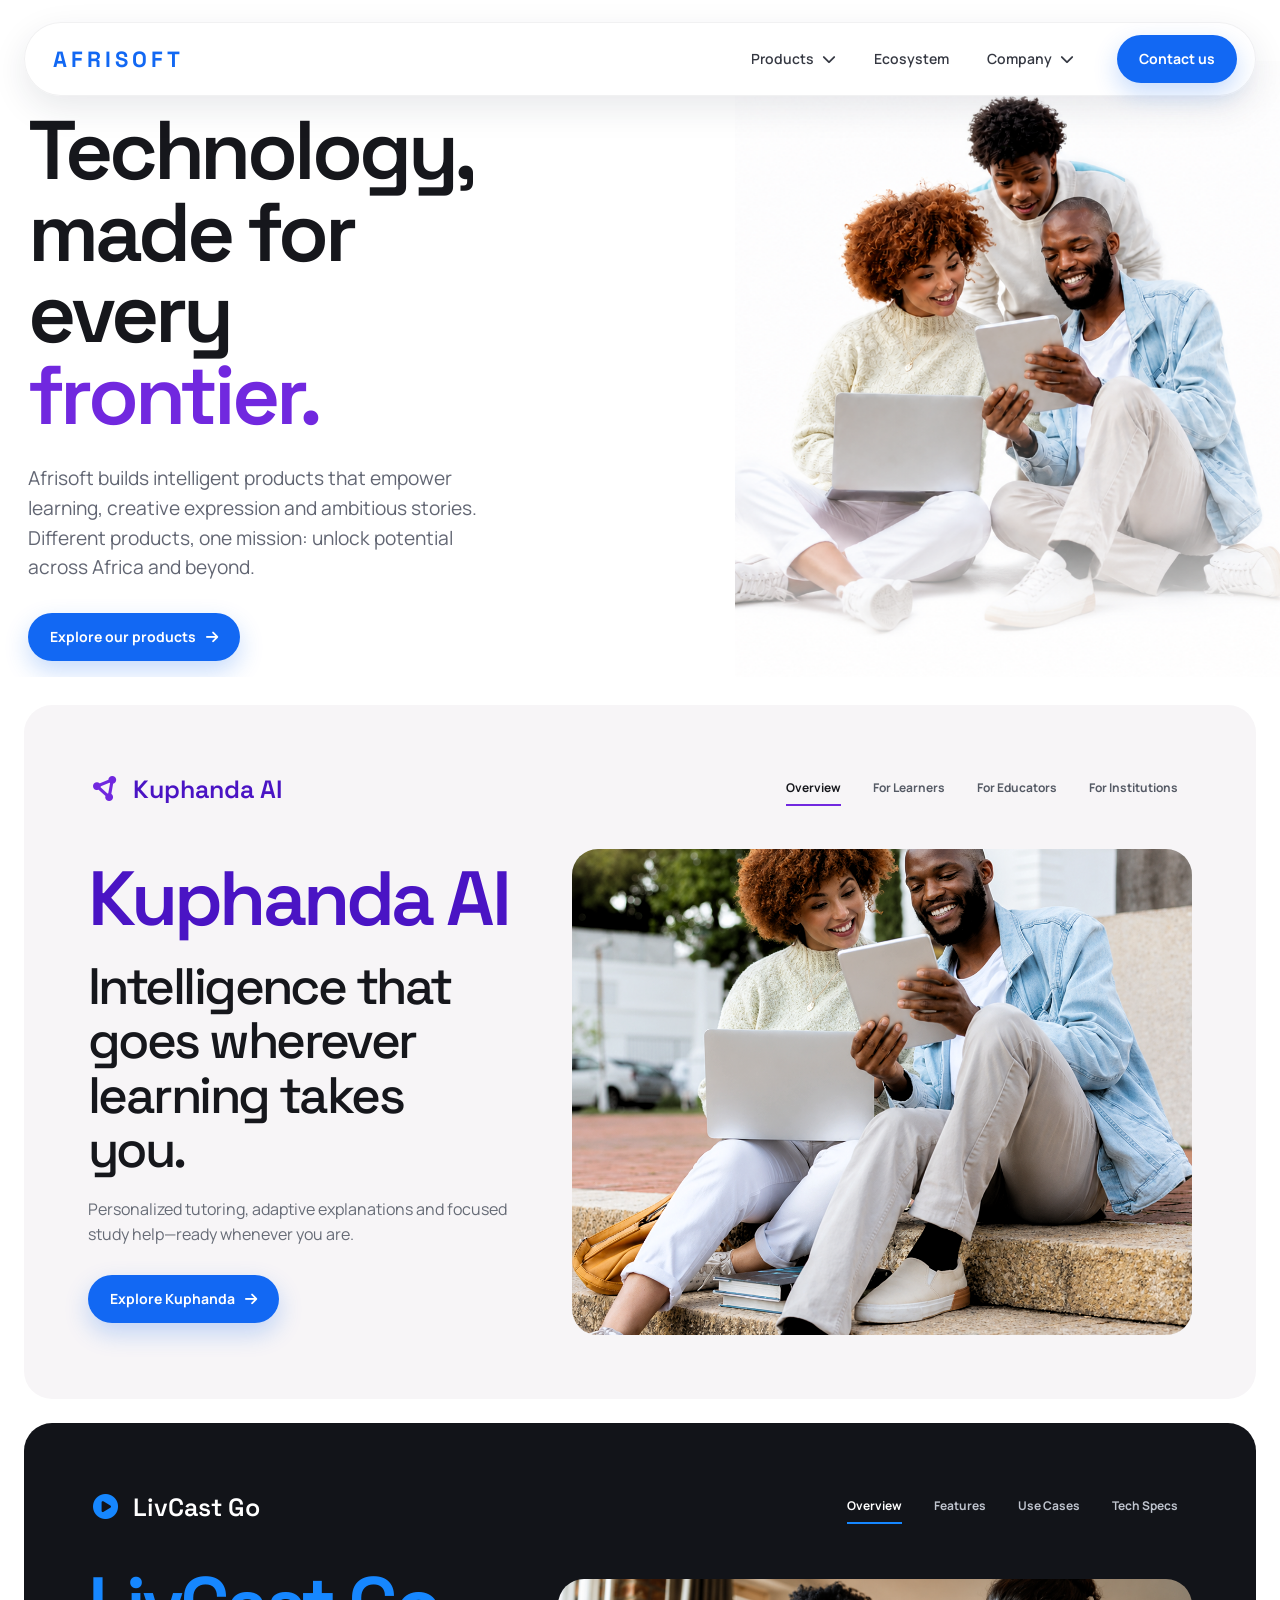
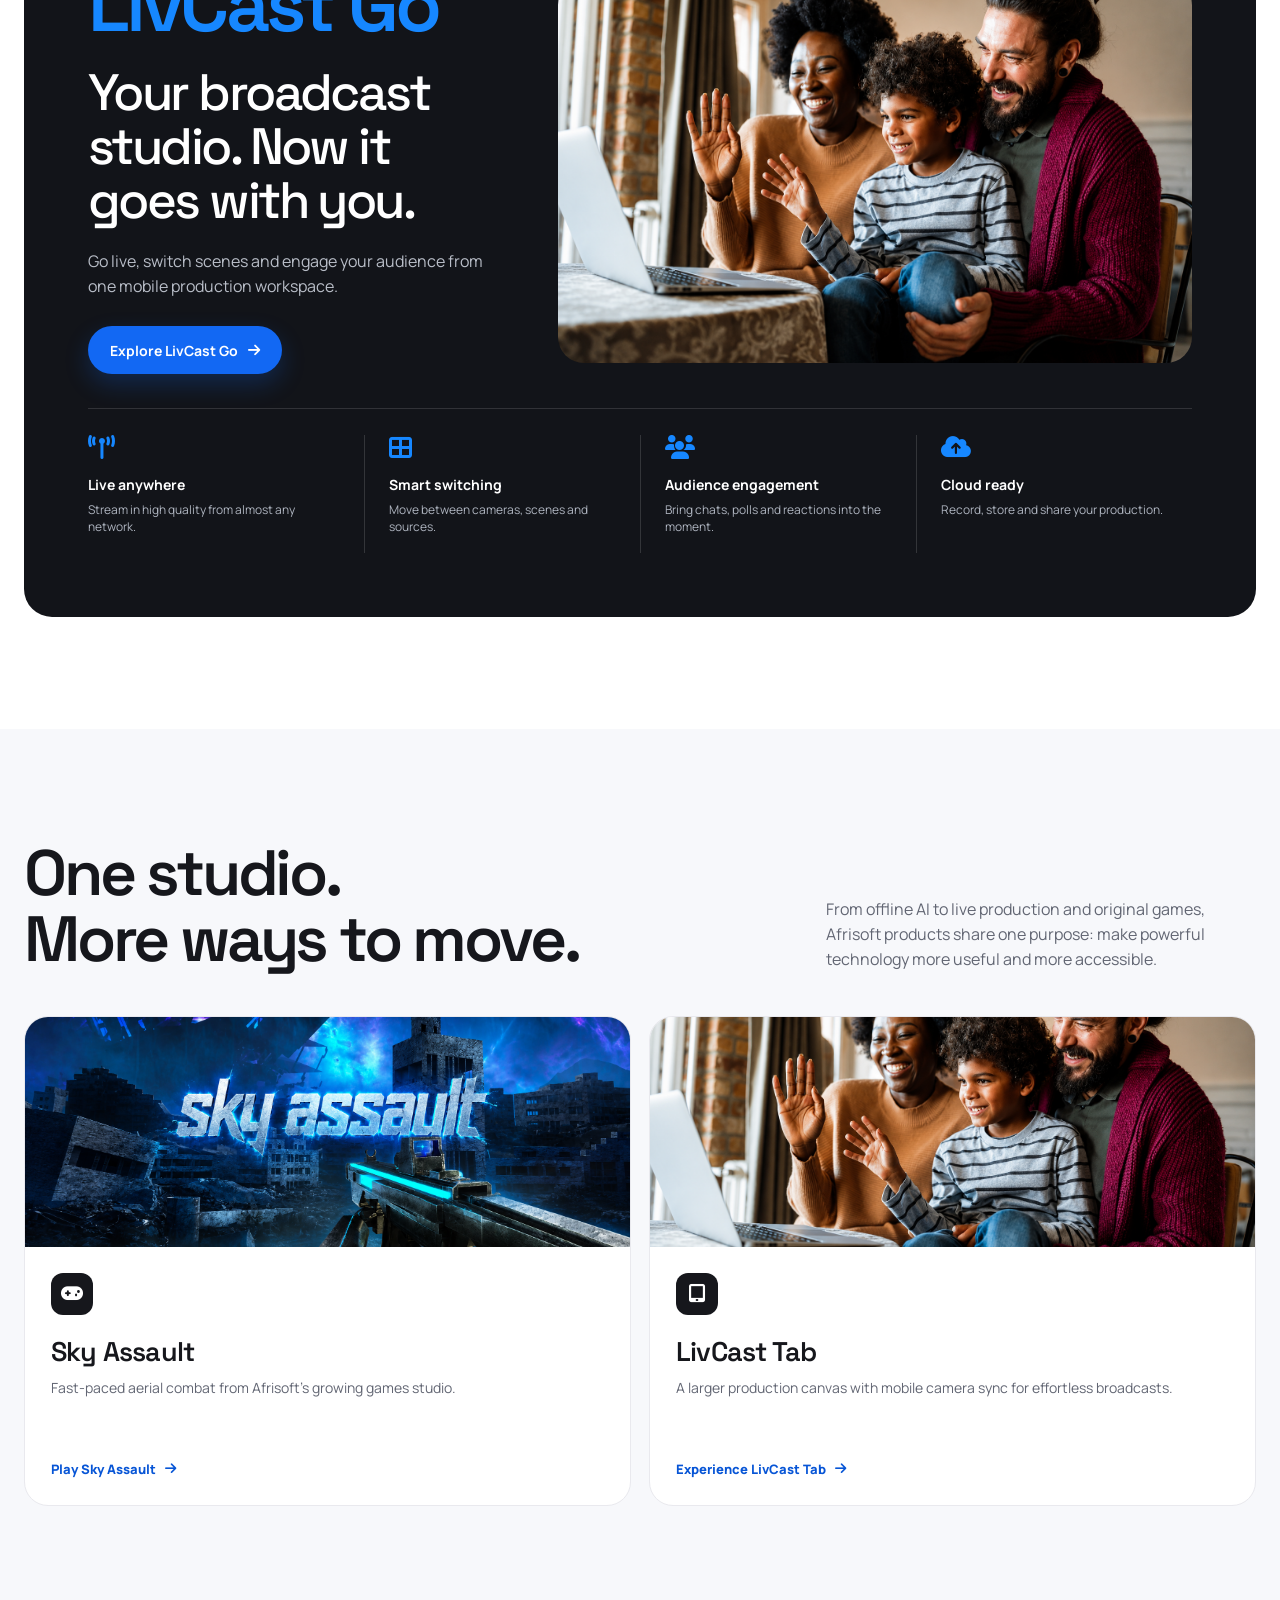
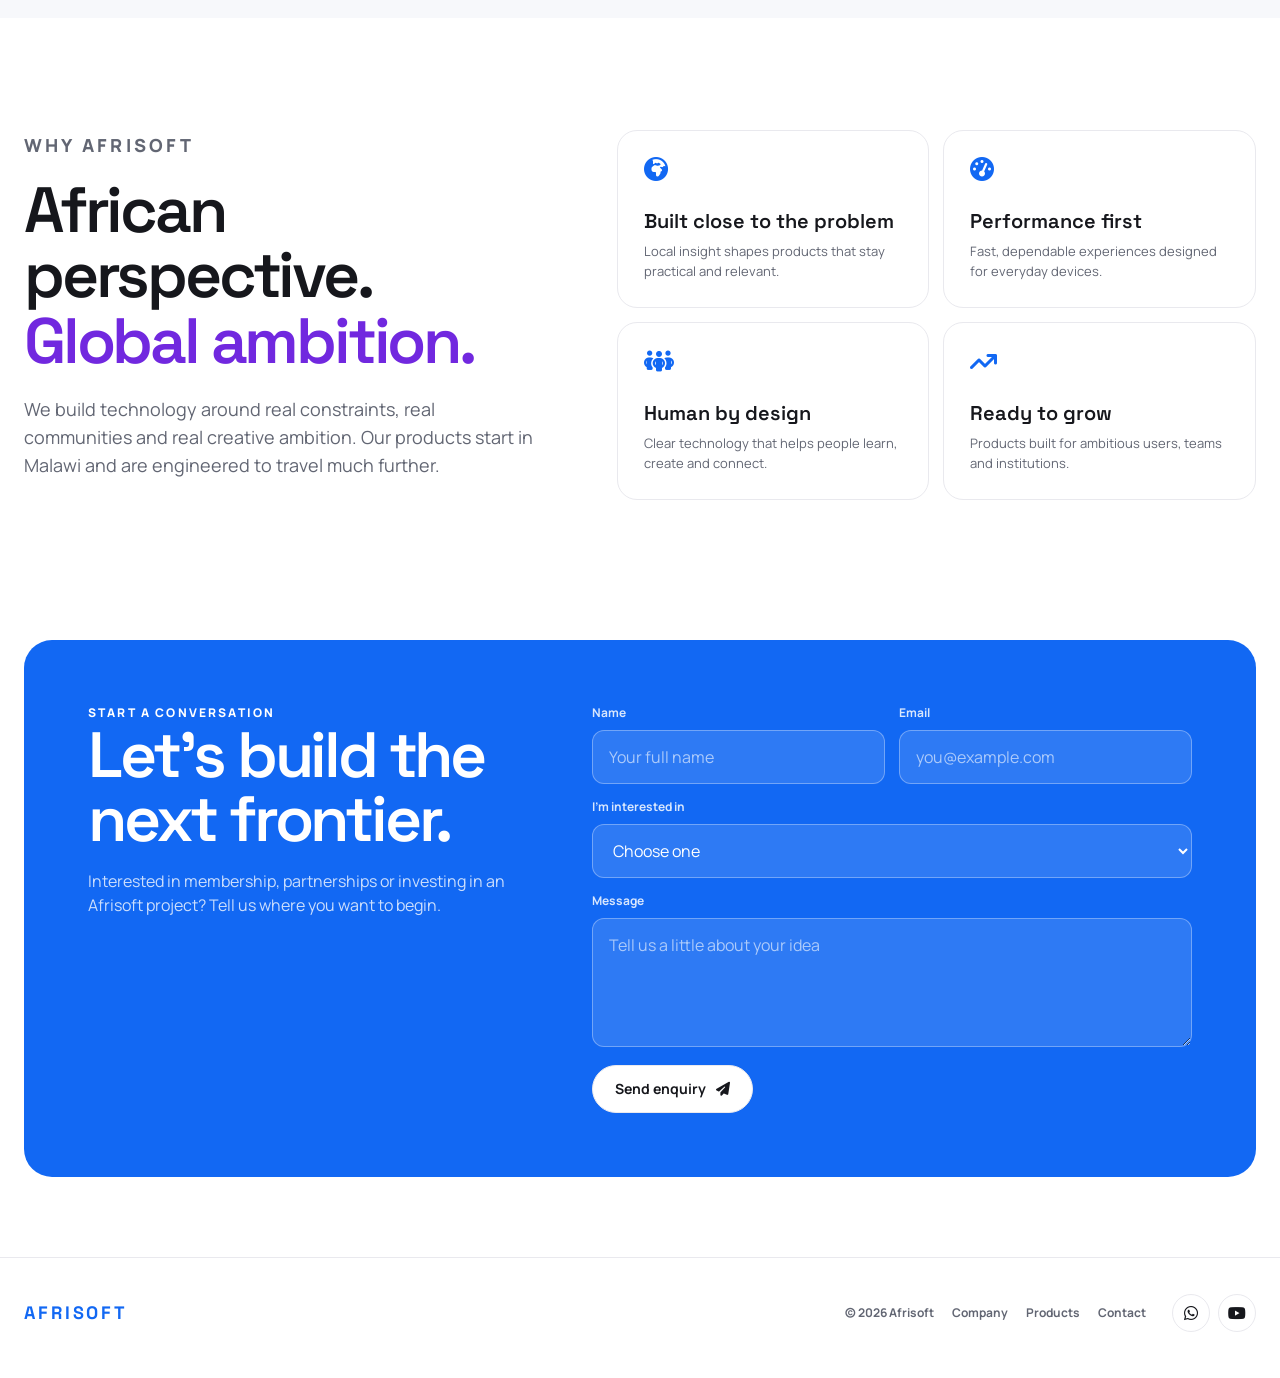
==== commit 83c0324d: "Remove Gallic from public website" ====
--- a/index.html
+++ b/index.html
@@ -7,7 +7,7 @@
   <meta name="theme-color" content="#ffffff">
   <title>Afrisoft — Technology Made for Every Frontier</title>
   <link rel="canonical" href="https://afrisoft.store/">
-  <link rel="icon" href="gallic/favicon.svg" type="image/svg+xml">
+  <link rel="icon" href="favicon.svg" type="image/svg+xml">
   <link rel="preconnect" href="https://fonts.googleapis.com">
   <link rel="preconnect" href="https://fonts.gstatic.com" crossorigin>
   <link href="https://fonts.googleapis.com/css2?family=Manrope:wght@400;500;600;700;800&family=Space+Grotesk:wght@500;600;700&display=swap" rel="stylesheet">
@@ -159,7 +159,7 @@
     .section-intro { display: flex; align-items: end; justify-content: space-between; gap: 40px; margin-bottom: 44px; }
     .section-intro h2 { max-width: 680px; margin: 0; font-size: clamp(42px, 5vw, 70px); line-height: 1.02; font-weight: 600; }
     .section-intro p { max-width: 430px; margin: 0; color: var(--muted); }
-    .product-list { display: grid; grid-template-columns: repeat(3, 1fr); gap: 18px; }
+    .product-list { display: grid; grid-template-columns: repeat(2, 1fr); gap: 18px; }
     .mini-card { display: flex; flex-direction: column; overflow: hidden; min-height: 490px; border: 1px solid var(--line); border-radius: 24px; background: white; transition: transform .25s ease, box-shadow .25s ease; }
     .mini-card:hover { transform: translateY(-6px); box-shadow: var(--shadow); }
     .mini-card img { height: 230px; object-fit: cover; }
@@ -221,7 +221,6 @@
       .feature-row { grid-template-columns: 1fr 1fr; row-gap: 24px; }
       .feature:nth-child(3) { padding-left: 0; border-left: 0; }
       .product-list { grid-template-columns: 1fr 1fr; }
-      .mini-card:last-child { grid-column: 1 / -1; }
       .about-grid, .contact-card { grid-template-columns: 1fr; }
     }
 
@@ -279,7 +278,6 @@
           <div class="dropdown-menu">
             <a href="https://kuphanda.afrisoft.store/"><i class="fa-solid fa-brain"></i>Kuphanda AI</a>
             <a href="https://livcast.afrisoft.store/"><i class="fa-solid fa-circle-play"></i>LivCast Go</a>
-            <a href="gallic/index.html"><i class="fa-solid fa-bolt"></i>Gallic Net-Booster</a>
             <a href="games/index.html"><i class="fa-solid fa-gamepad"></i>Sky Assault</a>
           </div>
         </div>
@@ -382,13 +380,9 @@
       <div class="shell">
         <div class="section-intro reveal">
           <h2 class="display">One studio.<br>More ways to move.</h2>
-          <p>From faster connections to live production and original games, Afrisoft products share one purpose: make powerful technology more useful and more accessible.</p>
+          <p>From offline AI to live production and original games, Afrisoft products share one purpose: make powerful technology more useful and more accessible.</p>
         </div>
         <div class="product-list">
-          <a class="mini-card reveal" href="gallic/index.html">
-            <img src="assets/gallic-gamers.png" alt="Friends using Gallic Net-Booster">
-            <div class="mini-card-body"><span class="mini-icon"><i class="fa-solid fa-bolt"></i></span><h3>Gallic Net-Booster</h3><p>Smoother playback, simpler downloads and practical tools for unstable internet connections.</p><span class="text-link">Discover Gallic <i class="fa-solid fa-arrow-right"></i></span></div>
-          </a>
           <a class="mini-card reveal" href="games/index.html">
             <img src="assets/sky-assault.png" alt="Sky Assault aerial combat game artwork">
             <div class="mini-card-body"><span class="mini-icon"><i class="fa-solid fa-gamepad"></i></span><h3>Sky Assault</h3><p>Fast-paced aerial combat from Afrisoft's growing games studio.</p><span class="text-link">Play Sky Assault <i class="fa-solid fa-arrow-right"></i></span></div>
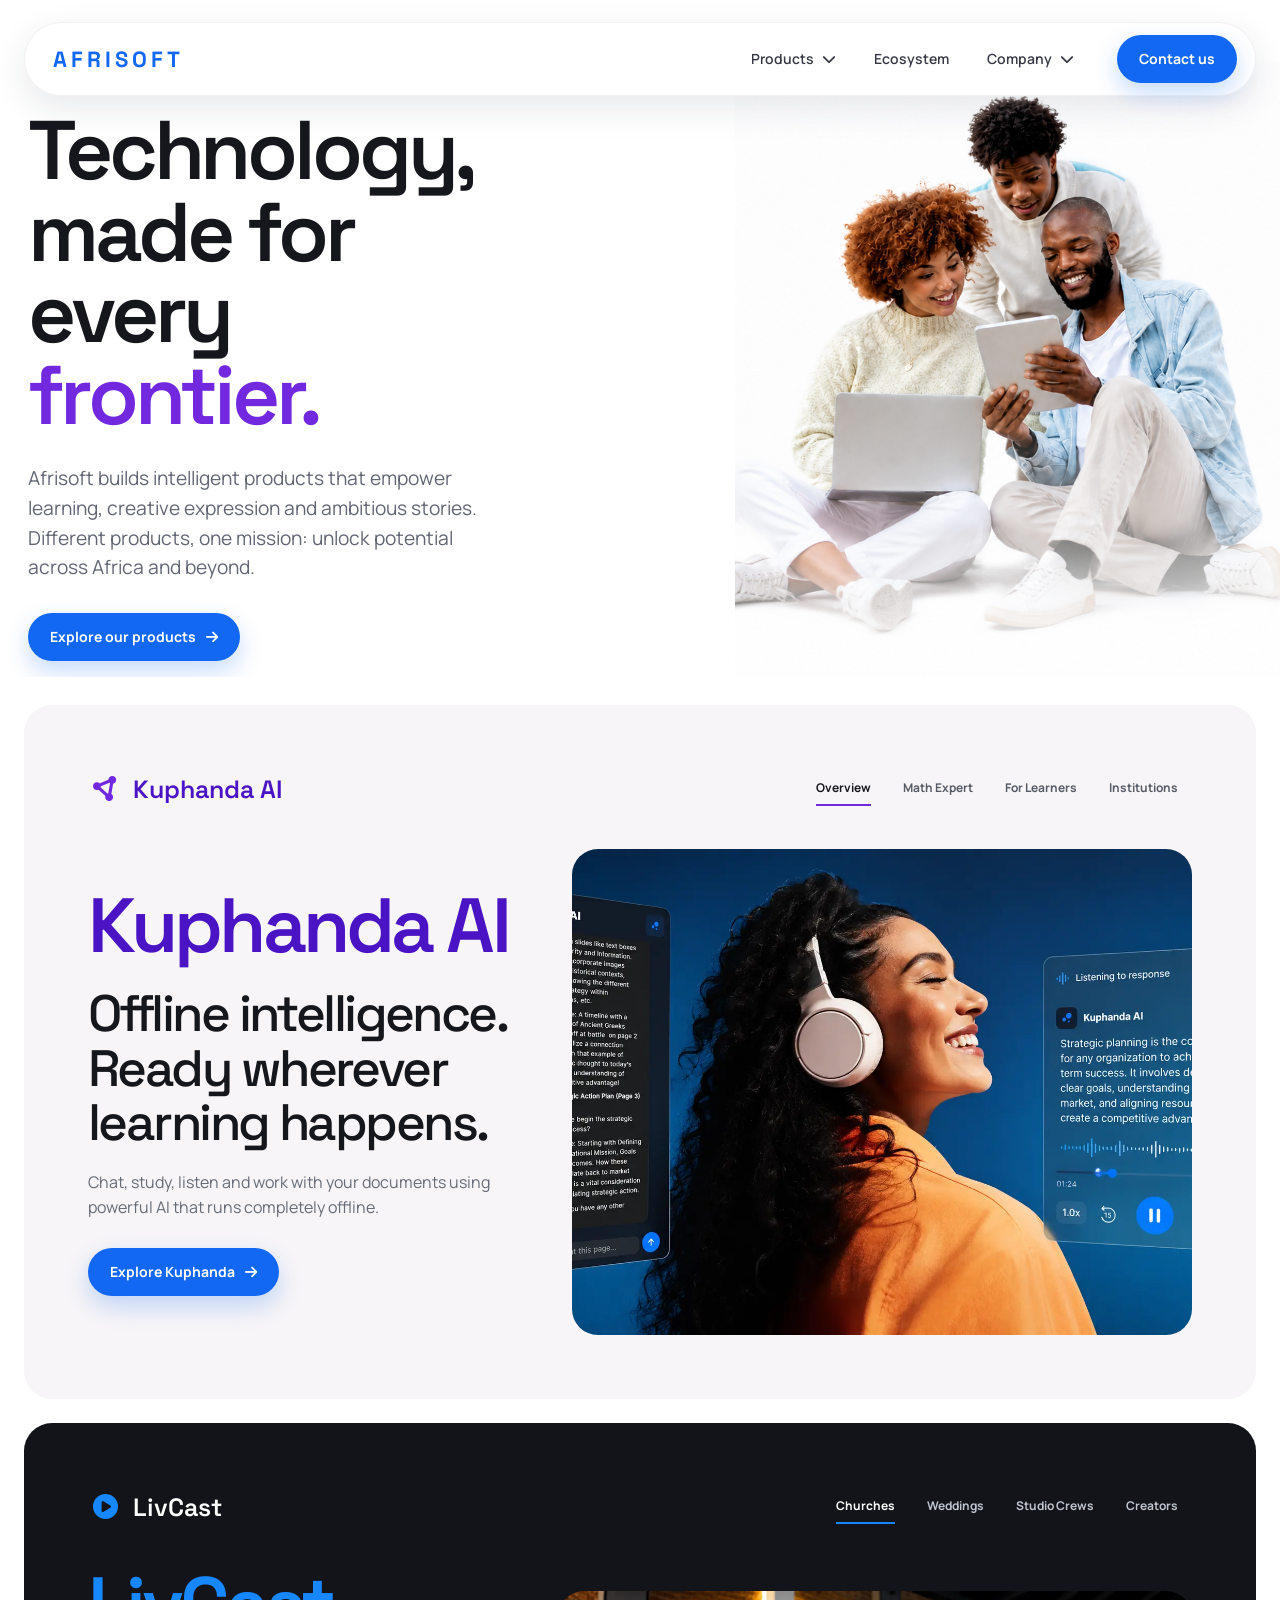
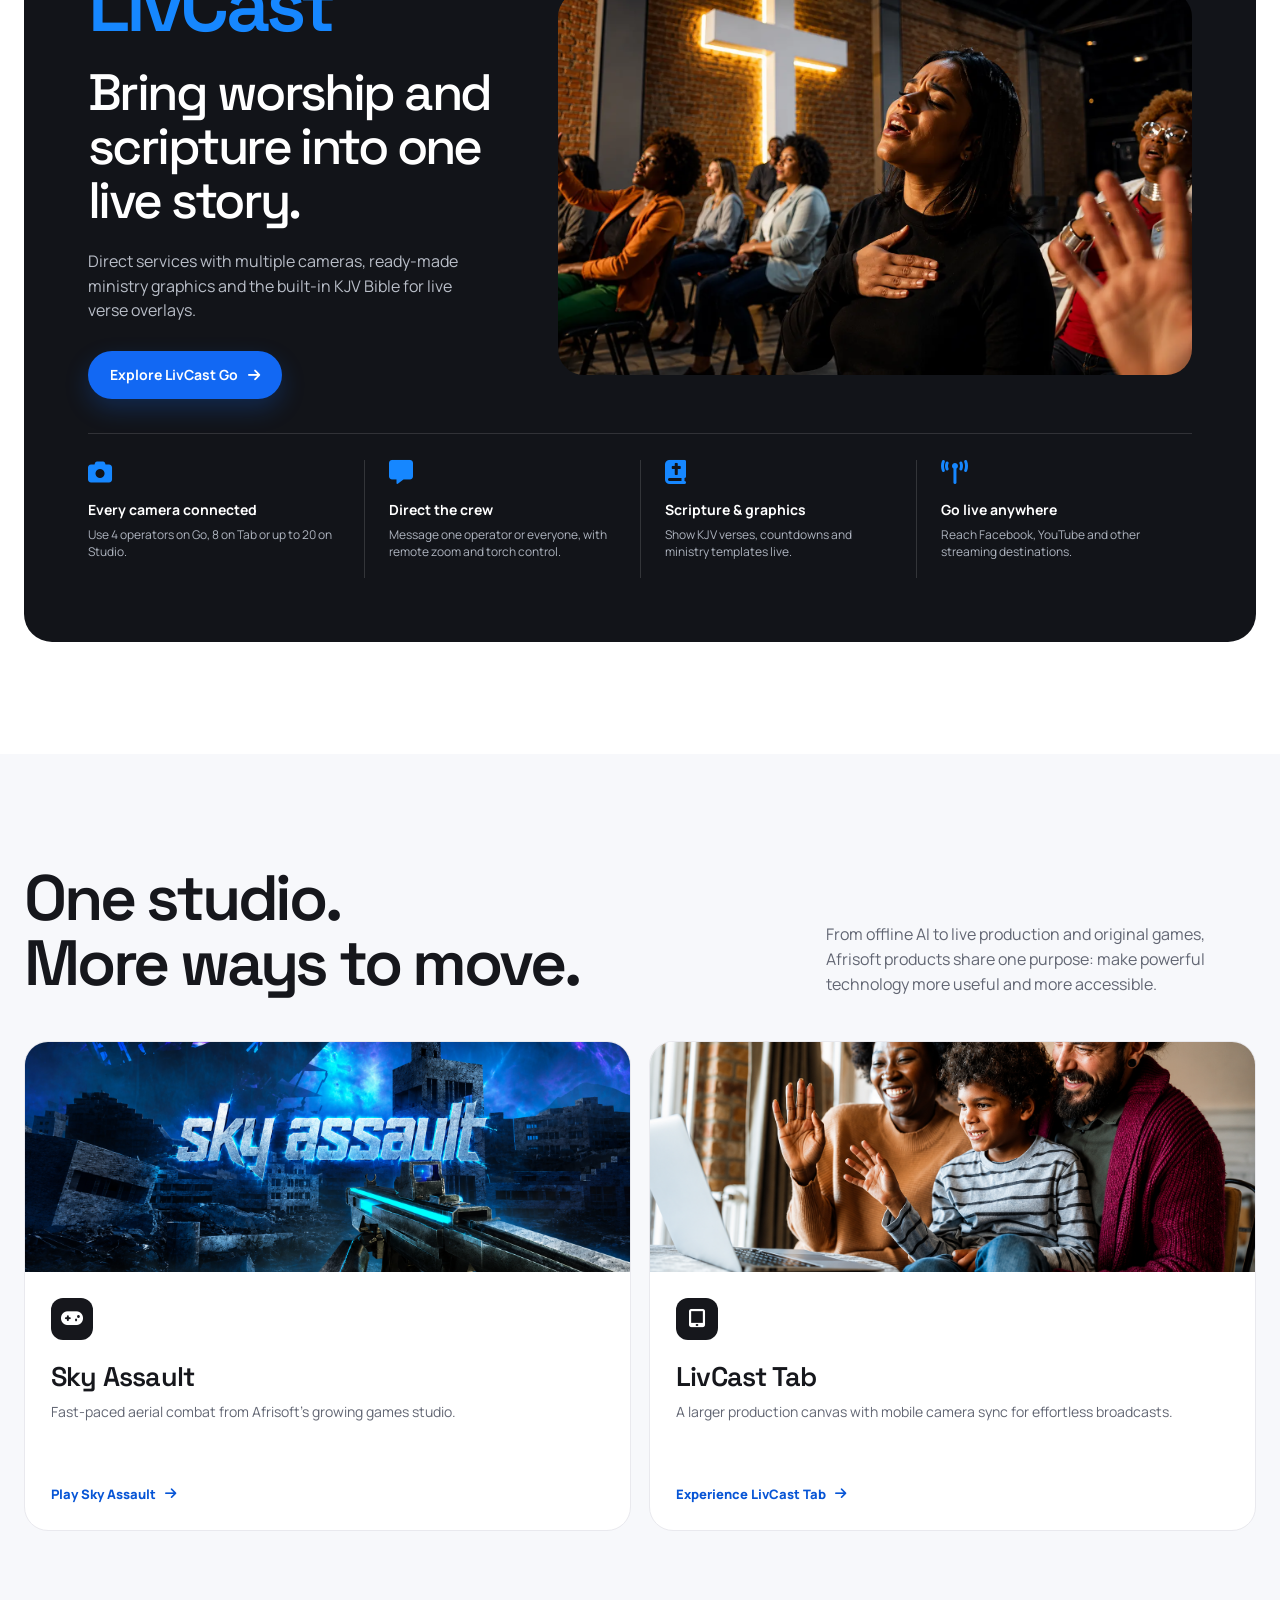
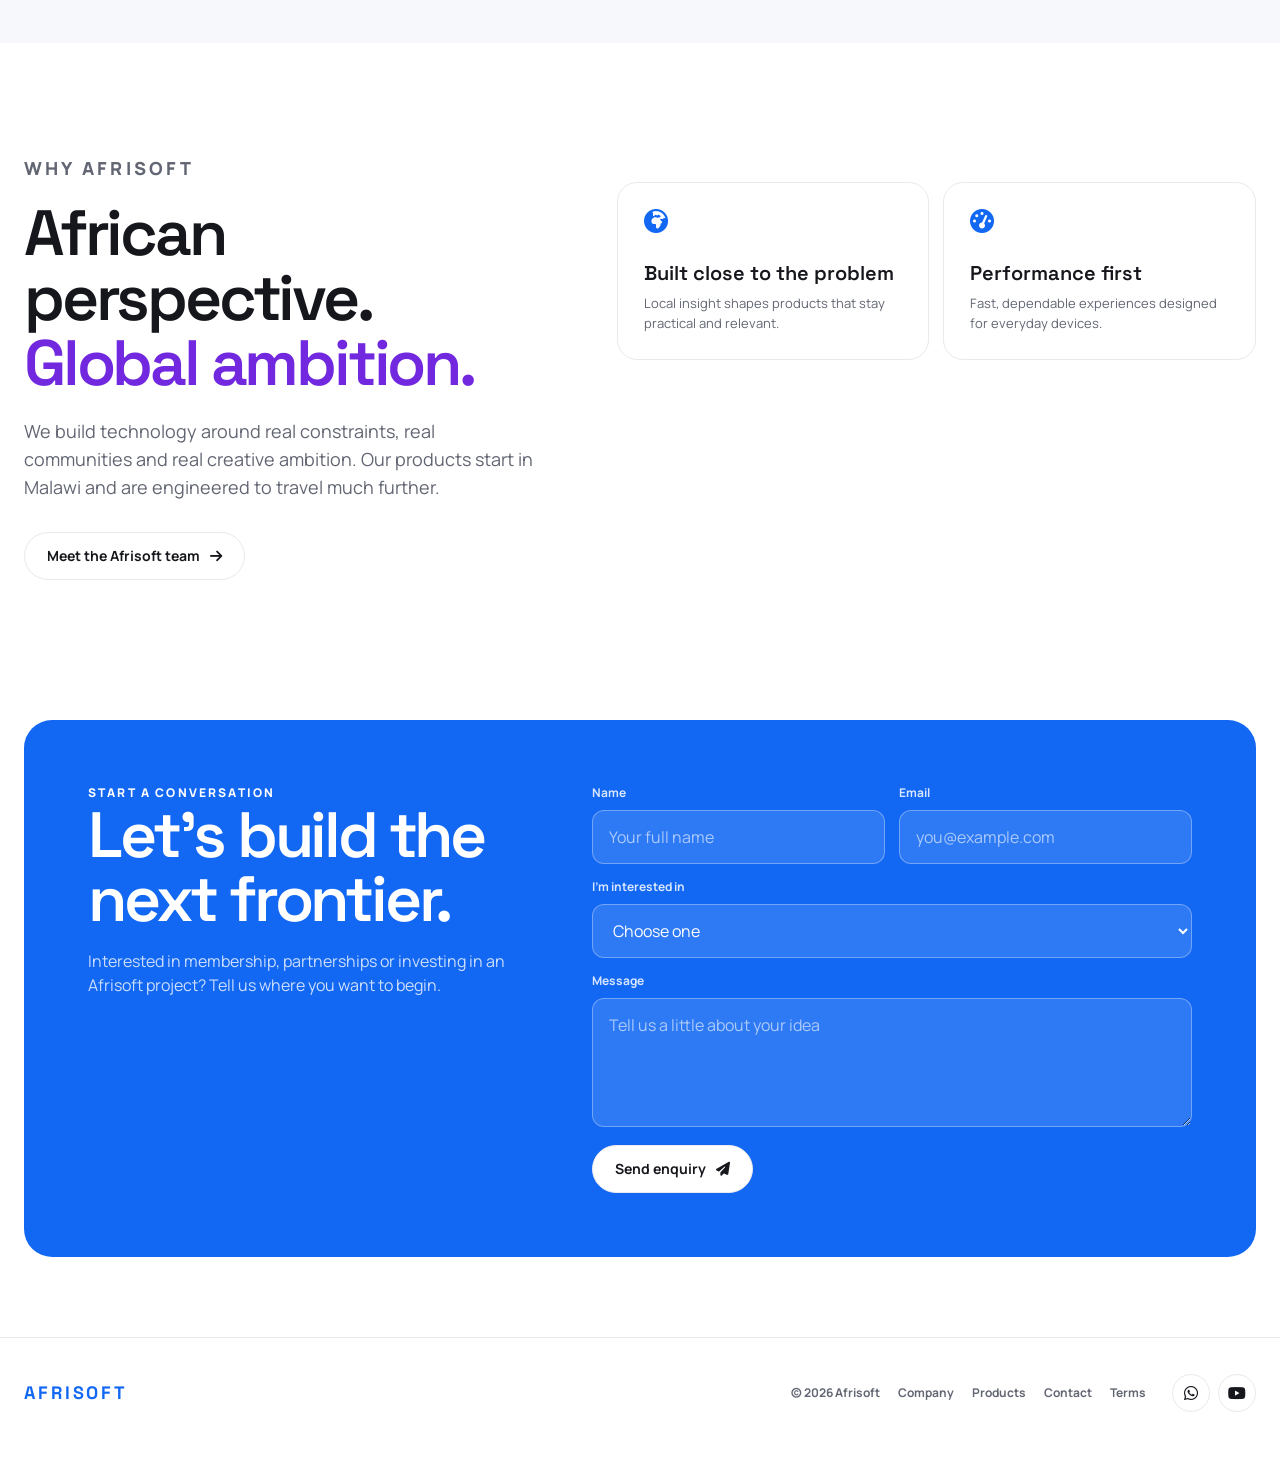
==== commit cf4bdc38: "Refresh Afrisoft product stories and company pages" ====
--- a/index.html
+++ b/index.html
@@ -3,7 +3,7 @@
 <head>
   <meta charset="utf-8">
   <meta name="viewport" content="width=device-width, initial-scale=1">
-  <meta name="description" content="Afrisoft builds intelligent products for learning, broadcasting, connectivity and play.">
+  <meta name="description" content="Afrisoft builds intelligent products for learning, live broadcasting and play—created in Malawi for every frontier.">
   <meta name="theme-color" content="#ffffff">
   <title>Afrisoft — Technology Made for Every Frontier</title>
   <link rel="canonical" href="https://afrisoft.store/">
@@ -119,7 +119,7 @@
     .trust-row i { color: var(--green); }
 
     .products { padding: 28px 0 112px; }
-    .product-card { padding: clamp(28px, 5vw, 64px); border-radius: var(--radius); overflow: hidden; }
+    .product-card { padding: clamp(28px, 5vw, 64px); border-radius: var(--radius); overflow: hidden; scroll-margin-top: 110px; }
     .product-card + .product-card { margin-top: 24px; }
     .kuphanda-card { background: #f7f5f7; }
     .livcast-card { color: white; background: var(--night); }
@@ -144,7 +144,9 @@
     .livcast-card .product-copy p { color: #b9bec8; }
     .tab-feedback { min-height: 45px; }
     .product-image { height: clamp(460px, 38vw, 540px); overflow: hidden; border-radius: 26px; background: #e7e8eb; }
-    .product-image img { height: 100%; object-fit: cover; }
+    .product-image img { height: 100%; object-fit: cover; transition: opacity .28s ease, transform .55s ease; }
+    .product-image img.switching { opacity: 0; transform: scale(1.015); }
+    .product-image img.fit-contain { object-fit: contain; padding: 12px; background: #eef0f4; }
     .kuphanda-card .product-image img { object-position: 52% center; }
     .livcast-card .product-image { height: clamp(360px, 30vw, 430px); }
     .livcast-card .product-image img { object-position: center; }
@@ -173,6 +175,7 @@
     .about-grid { display: grid; grid-template-columns: .9fr 1.1fr; gap: 70px; align-items: center; }
     .about h2 { margin: 0 0 22px; font-size: clamp(44px, 5vw, 72px); line-height: 1.02; font-weight: 600; }
     .about-copy > p { color: var(--muted); font-size: 18px; }
+    .about-copy .secondary-btn { margin-top: 12px; }
     .values { display: grid; grid-template-columns: repeat(2, 1fr); gap: 14px; }
     .value { min-height: 178px; padding: 26px; border: 1px solid var(--line); border-radius: 20px; background: white; }
     .value i { color: var(--blue); font-size: 24px; }
@@ -239,8 +242,9 @@
       .products { padding-bottom: 72px; }
       .product-card { border-radius: 22px; }
       .product-head { align-items: flex-start; flex-direction: column; margin-bottom: 26px; }
-      .product-tabs { width: 100%; margin-left: 0; overflow-x: auto; flex-wrap: nowrap; padding-bottom: 3px; }
-      .product-tab { white-space: nowrap; }
+      .product-tabs { width: 100%; margin-left: 0; flex-wrap: nowrap; gap: 0; padding-bottom: 3px; }
+      .product-tab { flex: 1 1 auto; padding: 10px 6px 13px; white-space: nowrap; font-size: 10.5px; }
+      .product-tab::after { left: 6px; right: 6px; }
       .product-copy h2 { font-size: 52px; }
       .product-copy h2 { white-space: normal; }
       .product-copy h3 { font-size: 34px; }
@@ -285,7 +289,8 @@
         <div class="nav-dropdown">
           <button class="dropdown-toggle" type="button" aria-expanded="false">Company <i class="fa-solid fa-chevron-down" aria-hidden="true"></i></button>
           <div class="dropdown-menu">
-            <a href="#about"><i class="fa-solid fa-building"></i>About Afrisoft</a>
+            <a href="about.html"><i class="fa-solid fa-building"></i>About Afrisoft</a>
+            <a href="about.html#team"><i class="fa-solid fa-people-group"></i>Leadership team</a>
             <a href="#contact"><i class="fa-solid fa-handshake"></i>Partner with us</a>
             <a href="https://www.youtube.com/channel/UCRL4EVR-IULfQy4XwHM9nAQ" target="_blank" rel="noopener"><i class="fa-brands fa-youtube"></i>Watch our work</a>
           </div>
@@ -300,7 +305,7 @@
     <a href="https://kuphanda.afrisoft.store/">Kuphanda AI <i class="fa-solid fa-arrow-right"></i></a>
     <a href="https://livcast.afrisoft.store/">LivCast Go <i class="fa-solid fa-arrow-right"></i></a>
     <a href="#ecosystem">All products <i class="fa-solid fa-arrow-right"></i></a>
-    <a href="#about">Company <i class="fa-solid fa-arrow-right"></i></a>
+    <a href="about.html">Company <i class="fa-solid fa-arrow-right"></i></a>
     <a class="primary-btn" href="#contact">Contact us</a>
   </nav>
 
@@ -325,52 +330,52 @@
         <article class="product-card kuphanda-card reveal" id="kuphanda">
           <div class="product-head">
             <div class="product-mark"><i class="fa-solid fa-circle-nodes" aria-hidden="true"></i>Kuphanda AI</div>
-            <div class="product-tabs" aria-label="Kuphanda information">
-              <button class="product-tab active" type="button" data-message="Personalized tutoring, adaptive explanations and focused study help—ready whenever you are.">Overview</button>
-              <button class="product-tab" type="button" data-message="Turn difficult topics into clear steps, questions and study sessions that meet you at your level.">For Learners</button>
-              <button class="product-tab" type="button" data-message="Use guided explanations and group discussions to support teaching inside and outside the classroom.">For Educators</button>
-              <button class="product-tab" type="button" data-message="Give more learners dependable study support while keeping access simple and practical.">For Institutions</button>
+            <div class="product-tabs" aria-label="Kuphanda information" role="tablist">
+              <button class="product-tab active" role="tab" aria-selected="true" type="button" data-title="Offline intelligence. Ready wherever learning happens." data-message="Chat, study, listen and work with your documents using powerful AI that runs completely offline." data-image="assets/kuphanda-overview.webp" data-alt="Kuphanda AI overview with chat and Kuphanda Listen">Overview</button>
+              <button class="product-tab" role="tab" aria-selected="false" type="button" data-title="Math, shown step by step." data-message="Solve calculus, trigonometry, physics and more with clear working methods on one side and useful notes on the other." data-image="assets/kuphanda-math.webp" data-alt="Kuphanda Math Expert showing notes and a step-by-step solution" data-fit="contain">Math Expert</button>
+              <button class="product-tab" role="tab" aria-selected="false" type="button" data-title="Study in the way that works for you." data-message="Open PDFs, Word, Excel, PowerPoint and EPUB files, then ask for summaries, explanations, highlights or a practice exam." data-image="assets/kuphanda-students.webp" data-alt="Student learning with headphones, notes and a laptop">For Learners</button>
+              <button class="product-tab" role="tab" aria-selected="false" type="button" data-title="Dependable AI access for every classroom." data-message="Give schools and institutions private, practical learning support without depending on continuous internet access." data-image="assets/kuphanda-learning.png" data-alt="Students using Kuphanda together on a tablet">Institutions</button>
             </div>
           </div>
           <div class="product-grid">
             <div class="product-copy">
               <h2 class="display">Kuphanda AI</h2>
-              <h3 class="display">Intelligence that goes wherever learning takes you.</h3>
-              <p class="tab-feedback" aria-live="polite">Personalized tutoring, adaptive explanations and focused study help—ready whenever you are.</p>
+              <h3 class="display story-title">Offline intelligence. Ready wherever learning happens.</h3>
+              <p class="tab-feedback" aria-live="polite">Chat, study, listen and work with your documents using powerful AI that runs completely offline.</p>
               <a class="primary-btn" href="https://kuphanda.afrisoft.store/">Explore Kuphanda <i class="fa-solid fa-arrow-right"></i></a>
             </div>
             <div class="product-image">
-              <img src="assets/kuphanda-learning.png" alt="Two learners using Kuphanda AI together on a tablet">
+              <img class="story-image" src="assets/kuphanda-overview.webp" alt="Kuphanda AI overview with chat and Kuphanda Listen">
             </div>
           </div>
         </article>
 
         <article class="product-card livcast-card reveal" id="livcast">
           <div class="product-head">
-            <div class="product-mark"><i class="fa-solid fa-circle-play" aria-hidden="true"></i>LivCast Go</div>
-            <div class="product-tabs" aria-label="LivCast information">
-              <button class="product-tab active" type="button" data-message="Go live, switch scenes and engage your audience from one mobile production workspace.">Overview</button>
-              <button class="product-tab" type="button" data-message="Connect cameras, add overlays, display scriptures and direct every moment with confidence.">Features</button>
-              <button class="product-tab" type="button" data-message="Built for churches, ministries, schools, creators and teams that need reliable live storytelling.">Use Cases</button>
-              <button class="product-tab" type="button" data-message="Designed for practical mobile production with cloud-ready sharing and multi-platform reach.">Tech Specs</button>
+            <div class="product-mark"><i class="fa-solid fa-circle-play" aria-hidden="true"></i>LivCast</div>
+            <div class="product-tabs" aria-label="LivCast information" role="tablist">
+              <button class="product-tab active" role="tab" aria-selected="true" type="button" data-title="Bring worship and scripture into one live story." data-message="Direct services with multiple cameras, ready-made ministry graphics and the built-in KJV Bible for live verse overlays." data-image="assets/livcast-church.webp" data-alt="A church congregation joining a LivCast worship broadcast">Churches</button>
+              <button class="product-tab" role="tab" aria-selected="false" type="button" data-title="Every important angle. One unforgettable ceremony." data-message="Connect a mobile camera crew and capture entrances, reactions and the moments families will want to remember." data-image="assets/livcast-wedding.webp" data-alt="A wedding ceremony prepared for multi-camera LivCast coverage">Weddings</button>
+              <button class="product-tab" role="tab" aria-selected="false" type="button" data-title="A production room without the expensive walls." data-message="LivCast Studio connects up to 20 Camera Man devices alongside DSLR and cinema cameras for demanding productions." data-image="assets/livcast-studio.webp" data-alt="Professional LivCast Studio setup with cameras and a production desk">Studio Crews</button>
+              <button class="product-tab" role="tab" aria-selected="false" type="button" data-title="A complete studio for the creator on the move." data-message="Switch scenes, guide operators, control zoom and torch, and stream to Facebook, YouTube and more." data-image="assets/livcast-creator.webp" data-alt="Creator presenting a LivCast multi-camera production setup">Creators</button>
             </div>
           </div>
           <div class="product-grid">
             <div class="product-copy">
-              <h2 class="display">LivCast Go</h2>
-              <h3 class="display">Your broadcast studio. Now it goes with you.</h3>
-              <p class="tab-feedback" aria-live="polite">Go live, switch scenes and engage your audience from one mobile production workspace.</p>
+              <h2 class="display">LivCast</h2>
+              <h3 class="display story-title">Bring worship and scripture into one live story.</h3>
+              <p class="tab-feedback" aria-live="polite">Direct services with multiple cameras, ready-made ministry graphics and the built-in KJV Bible for live verse overlays.</p>
               <a class="primary-btn" href="https://livcast.afrisoft.store/">Explore LivCast Go <i class="fa-solid fa-arrow-right"></i></a>
             </div>
             <div class="product-image">
-              <img src="assets/livcast-family.png" alt="A family joining a live online broadcast together">
+              <img class="story-image" src="assets/livcast-church.webp" alt="A church congregation joining a LivCast worship broadcast">
             </div>
           </div>
           <div class="feature-row" aria-label="LivCast features">
-            <div class="feature"><i class="fa-solid fa-tower-broadcast"></i><h4>Live anywhere</h4><p>Stream in high quality from almost any network.</p></div>
-            <div class="feature"><i class="fa-solid fa-table-cells-large"></i><h4>Smart switching</h4><p>Move between cameras, scenes and sources.</p></div>
-            <div class="feature"><i class="fa-solid fa-users"></i><h4>Audience engagement</h4><p>Bring chats, polls and reactions into the moment.</p></div>
-            <div class="feature"><i class="fa-solid fa-cloud-arrow-up"></i><h4>Cloud ready</h4><p>Record, store and share your production.</p></div>
+            <div class="feature"><i class="fa-solid fa-camera"></i><h4>Every camera connected</h4><p>Use 4 operators on Go, 8 on Tab or up to 20 on Studio.</p></div>
+            <div class="feature"><i class="fa-solid fa-message"></i><h4>Direct the crew</h4><p>Message one operator or everyone, with remote zoom and torch control.</p></div>
+            <div class="feature"><i class="fa-solid fa-book-bible"></i><h4>Scripture & graphics</h4><p>Show KJV verses, countdowns and ministry templates live.</p></div>
+            <div class="feature"><i class="fa-solid fa-tower-broadcast"></i><h4>Go live anywhere</h4><p>Reach Facebook, YouTube and other streaming destinations.</p></div>
           </div>
         </article>
       </div>
@@ -401,6 +406,7 @@
           <p class="eyebrow">Why Afrisoft</p>
           <h2 class="display">African perspective.<br><span class="accent">Global ambition.</span></h2>
           <p>We build technology around real constraints, real communities and real creative ambition. Our products start in Malawi and are engineered to travel much further.</p>
+          <a class="secondary-btn" href="about.html">Meet the Afrisoft team <i class="fa-solid fa-arrow-right"></i></a>
         </div>
         <div class="values">
           <div class="value reveal"><i class="fa-solid fa-earth-africa"></i><h3>Built close to the problem</h3><p>Local insight shapes products that stay practical and relevant.</p></div>
@@ -429,7 +435,7 @@
   <footer>
     <div class="shell footer-row">
       <a class="footer-brand" href="#top">AFRISOFT</a>
-      <div class="footer-links"><span>© <span id="year"></span> Afrisoft</span><a href="#about">Company</a><a href="#ecosystem">Products</a><a href="#contact">Contact</a></div>
+      <div class="footer-links"><span>© <span id="year"></span> Afrisoft</span><a href="about.html">Company</a><a href="#ecosystem">Products</a><a href="#contact">Contact</a><a href="terms.html">Terms</a></div>
       <div class="socials"><a href="https://chat.whatsapp.com/Ht6ePNMoHxuERBm84HO4Bh" target="_blank" rel="noopener" aria-label="Afrisoft on WhatsApp"><i class="fa-brands fa-whatsapp"></i></a><a href="https://www.youtube.com/channel/UCRL4EVR-IULfQy4XwHM9nAQ" target="_blank" rel="noopener" aria-label="Afrisoft on YouTube"><i class="fa-brands fa-youtube"></i></a></div>
     </div>
   </footer>
@@ -475,16 +481,92 @@
       }
     });
 
+    const reduceMotion = window.matchMedia('(prefers-reduced-motion: reduce)').matches;
+
     document.querySelectorAll('.product-tabs').forEach(tabGroup => {
       const card = tabGroup.closest('.product-card');
+      const tabs = [...tabGroup.querySelectorAll('.product-tab')];
+      const title = card.querySelector('.story-title');
       const feedback = card.querySelector('.tab-feedback');
-      tabGroup.querySelectorAll('.product-tab').forEach(tab => {
+      const storyImage = card.querySelector('.story-image');
+      let activeIndex = 0;
+      let rotation;
+      let imageSwap;
+
+      tabs.forEach(tab => {
+        const preload = new Image();
+        preload.src = tab.dataset.image;
+      });
+
+      function activateStory(index, immediate = false) {
+        activeIndex = (index + tabs.length) % tabs.length;
+        const tab = tabs[activeIndex];
+
+        tabs.forEach((item, itemIndex) => {
+          const selected = itemIndex === activeIndex;
+          item.classList.toggle('active', selected);
+          item.setAttribute('aria-selected', String(selected));
+          item.tabIndex = selected ? 0 : -1;
+        });
+
+        title.textContent = tab.dataset.title;
+        feedback.textContent = tab.dataset.message;
+
+        window.clearTimeout(imageSwap);
+        if (immediate || reduceMotion) {
+          storyImage.src = tab.dataset.image;
+          storyImage.alt = tab.dataset.alt;
+          storyImage.classList.toggle('fit-contain', tab.dataset.fit === 'contain');
+          storyImage.classList.remove('switching');
+          return;
+        }
+
+        storyImage.classList.add('switching');
+        imageSwap = window.setTimeout(() => {
+          storyImage.src = tab.dataset.image;
+          storyImage.alt = tab.dataset.alt;
+          storyImage.classList.toggle('fit-contain', tab.dataset.fit === 'contain');
+          requestAnimationFrame(() => storyImage.classList.remove('switching'));
+        }, 220);
+      }
+
+      function stopRotation() {
+        window.clearInterval(rotation);
+      }
+
+      function startRotation() {
+        stopRotation();
+        if (!reduceMotion) rotation = window.setInterval(() => activateStory(activeIndex + 1), 6000);
+      }
+
+      tabs.forEach((tab, index) => {
         tab.addEventListener('click', () => {
-          tabGroup.querySelectorAll('.product-tab').forEach(item => item.classList.remove('active'));
-          tab.classList.add('active');
-          feedback.textContent = tab.dataset.message;
+          activateStory(index);
+          startRotation();
+        });
+        tab.addEventListener('keydown', event => {
+          if (!['ArrowLeft', 'ArrowRight', 'Home', 'End'].includes(event.key)) return;
+          event.preventDefault();
+          let next = activeIndex;
+          if (event.key === 'ArrowLeft') next -= 1;
+          if (event.key === 'ArrowRight') next += 1;
+          if (event.key === 'Home') next = 0;
+          if (event.key === 'End') next = tabs.length - 1;
+          activateStory(next);
+          tabs[activeIndex].focus();
+          startRotation();
         });
       });
+
+      card.addEventListener('mouseenter', stopRotation);
+      card.addEventListener('mouseleave', startRotation);
+      card.addEventListener('focusin', stopRotation);
+      card.addEventListener('focusout', event => {
+        if (!card.contains(event.relatedTarget)) startRotation();
+      });
+
+      activateStory(0, true);
+      startRotation();
     });
 
     const form = document.getElementById('contact-form');
@@ -494,7 +576,6 @@
       form.reset();
     });
 
-    const reduceMotion = window.matchMedia('(prefers-reduced-motion: reduce)').matches;
     if (reduceMotion) {
       document.querySelectorAll('.reveal').forEach(item => item.classList.add('visible'));
     } else {
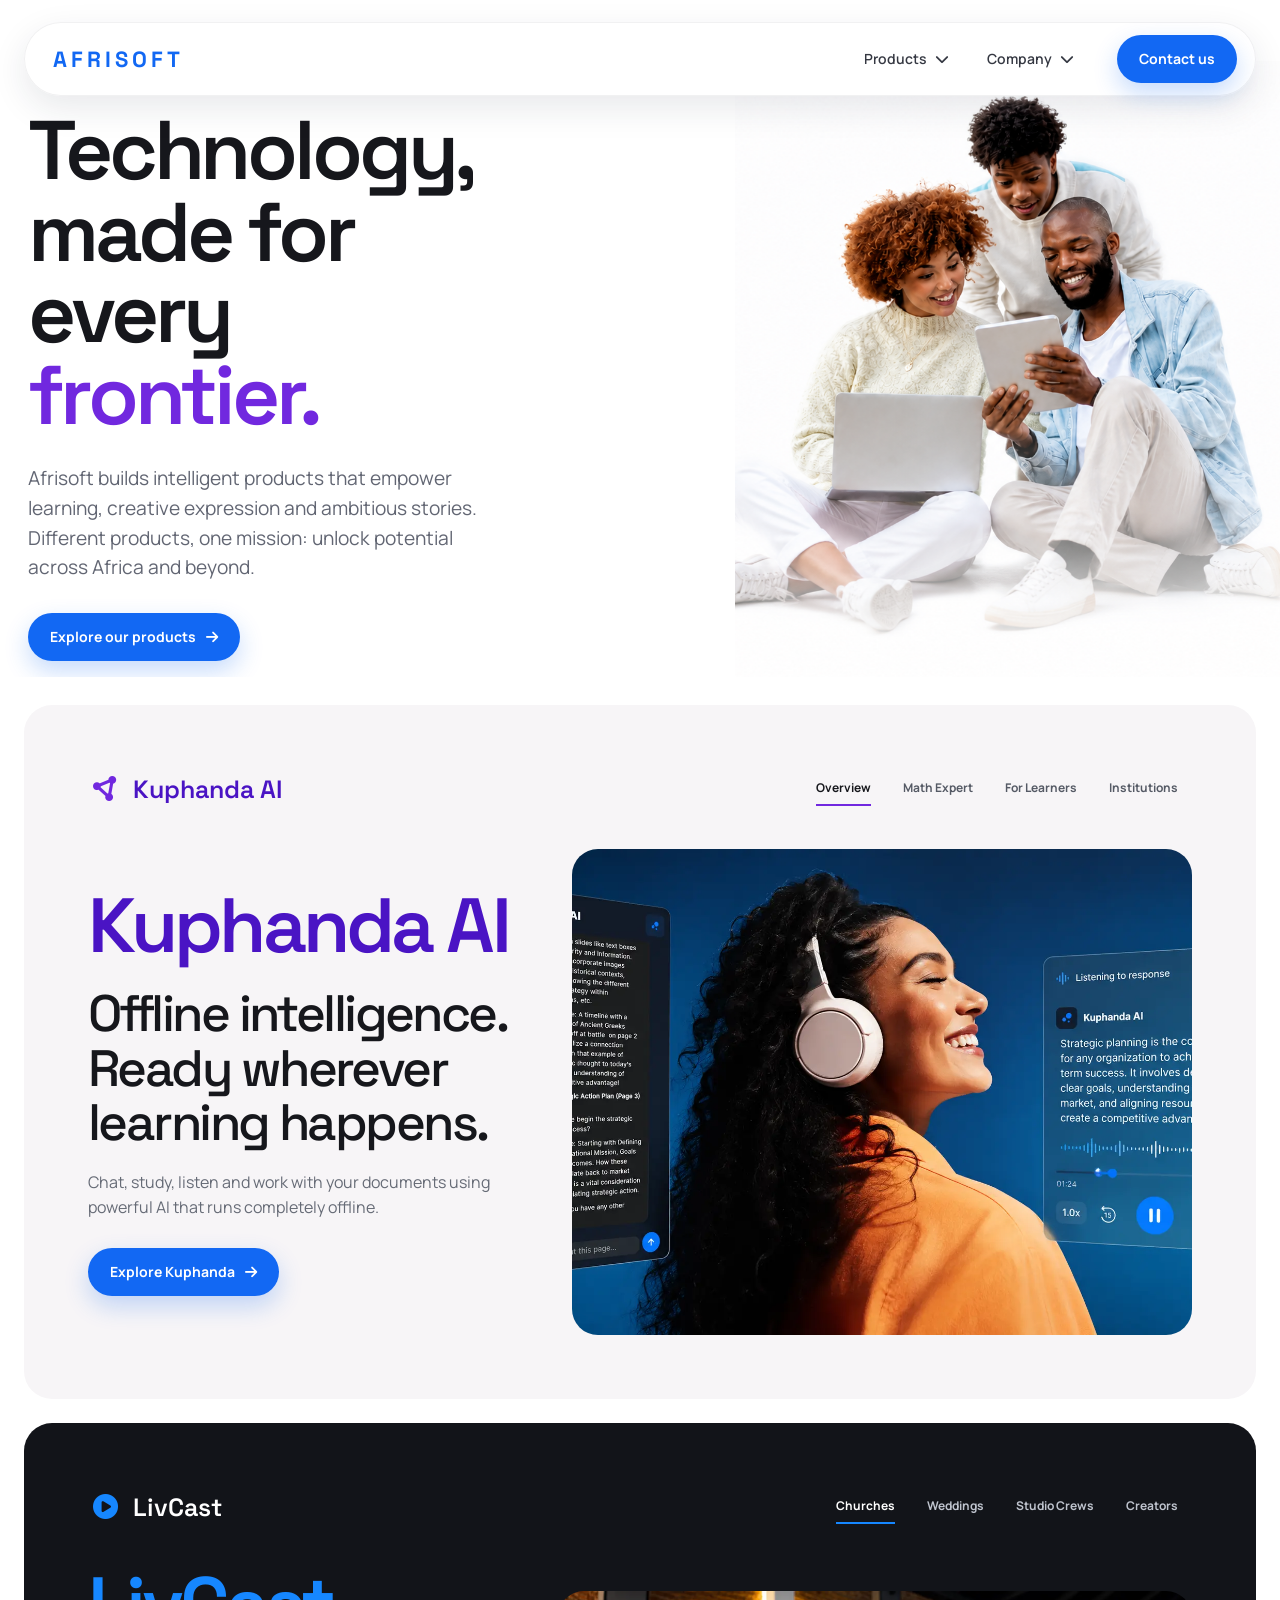
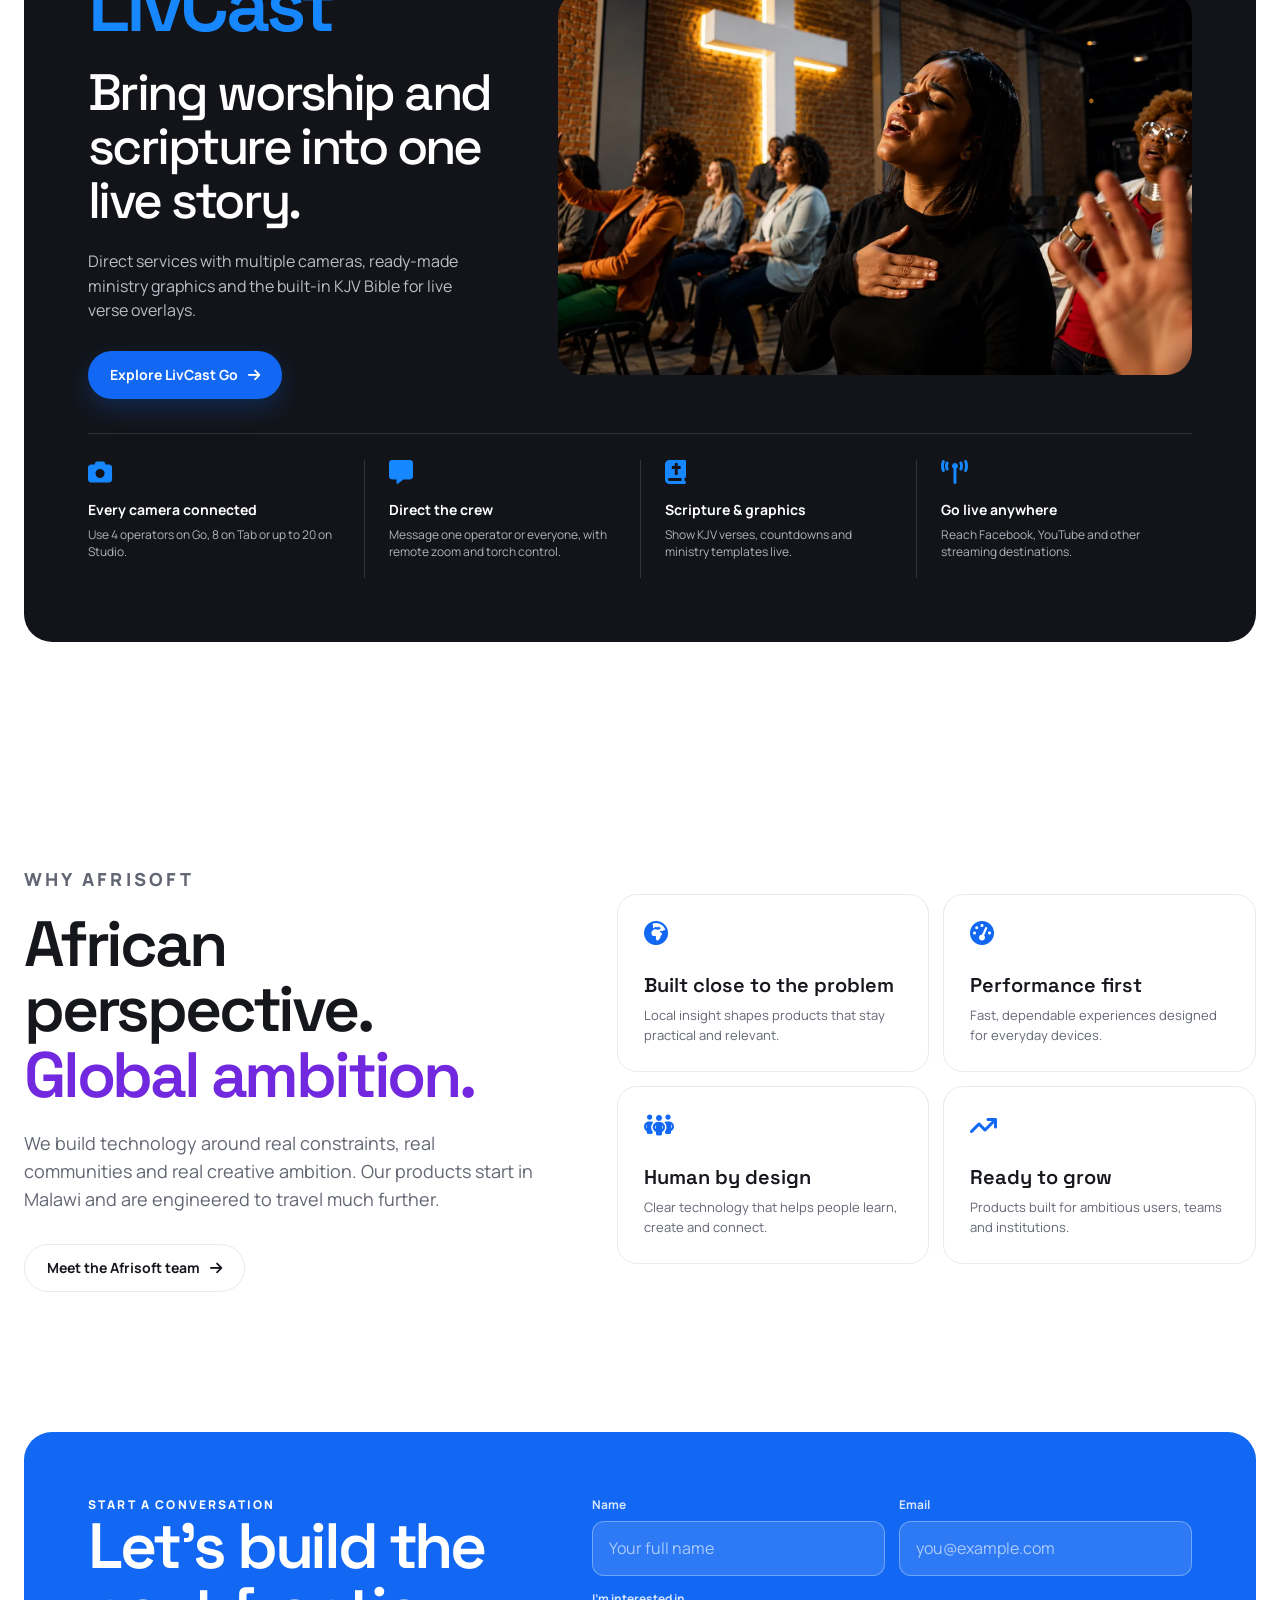
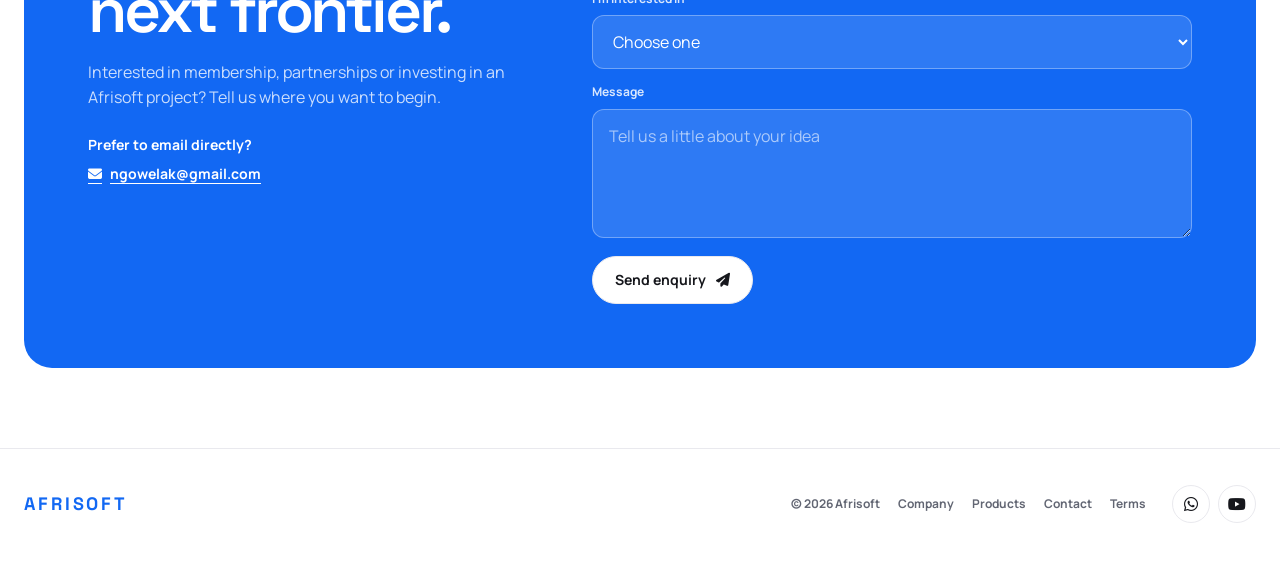
==== commit fe2036a8: "Connect Afrisoft enquiries and streamline homepage" ====
--- a/index.html
+++ b/index.html
@@ -157,20 +157,6 @@
     .feature h4 { margin: 11px 0 5px; font-size: 14px; }
     .feature p { margin: 0; color: #aeb4bf; font-size: 12px; line-height: 1.45; }
 
-    .more-products { padding: 112px 0; background: #f7f8fb; }
-    .section-intro { display: flex; align-items: end; justify-content: space-between; gap: 40px; margin-bottom: 44px; }
-    .section-intro h2 { max-width: 680px; margin: 0; font-size: clamp(42px, 5vw, 70px); line-height: 1.02; font-weight: 600; }
-    .section-intro p { max-width: 430px; margin: 0; color: var(--muted); }
-    .product-list { display: grid; grid-template-columns: repeat(2, 1fr); gap: 18px; }
-    .mini-card { display: flex; flex-direction: column; overflow: hidden; min-height: 490px; border: 1px solid var(--line); border-radius: 24px; background: white; transition: transform .25s ease, box-shadow .25s ease; }
-    .mini-card:hover { transform: translateY(-6px); box-shadow: var(--shadow); }
-    .mini-card img { height: 230px; object-fit: cover; }
-    .mini-card-body { display: flex; flex: 1; flex-direction: column; padding: 26px; }
-    .mini-icon { width: 42px; height: 42px; display: grid; place-items: center; margin-bottom: 22px; border-radius: 12px; color: white; background: var(--ink); font-size: 18px; }
-    .mini-card h3 { margin: 0 0 10px; font: 600 27px/1.1 "Space Grotesk", sans-serif; letter-spacing: -.03em; }
-    .mini-card p { margin: 0 0 24px; color: var(--muted); font-size: 14px; }
-    .text-link { display: inline-flex; align-items: center; gap: 9px; margin-top: auto; color: var(--blue-dark); font-size: 13px; font-weight: 800; }
-
     .about { padding: 112px 0; }
     .about-grid { display: grid; grid-template-columns: .9fr 1.1fr; gap: 70px; align-items: center; }
     .about h2 { margin: 0 0 22px; font-size: clamp(44px, 5vw, 72px); line-height: 1.02; font-weight: 600; }
@@ -182,10 +168,12 @@
     .value h3 { margin: 25px 0 8px; font: 600 20px/1.15 "Space Grotesk", sans-serif; }
     .value p { margin: 0; color: var(--muted); font-size: 13px; }
 
-    .contact { padding: 28px 0 80px; }
+    .contact { padding: 28px 0 80px; scroll-margin-top: 96px; }
     .contact-card { display: grid; grid-template-columns: .86fr 1.14fr; gap: 52px; padding: clamp(30px, 5vw, 64px); color: white; border-radius: var(--radius); background: var(--blue); }
     .contact-copy h2 { margin: 0 0 18px; font-size: clamp(44px, 5vw, 74px); line-height: 1; font-weight: 600; }
     .contact-copy p { max-width: 450px; margin: 0; color: rgba(255,255,255,.78); }
+    .contact-copy .contact-direct { margin-top: 24px; color: white; font-size: 14px; font-weight: 700; }
+    .contact-direct a { display: inline-flex; align-items: center; gap: 8px; margin-top: 8px; color: white; text-decoration: underline; text-underline-offset: 4px; }
     .contact-form { display: grid; grid-template-columns: 1fr 1fr; gap: 14px; }
     .field { display: grid; gap: 7px; }
     .field.full { grid-column: 1 / -1; }
@@ -195,8 +183,11 @@
     .field select option { color: var(--ink); background: white; }
     .field input:focus, .field select:focus, .field textarea:focus { border-color: white; background: rgba(255,255,255,.18); }
     .contact-form .secondary-btn { justify-self: start; margin-top: 4px; }
+    .contact-form .secondary-btn:disabled { opacity: .68; cursor: wait; transform: none; }
     .form-success { display: none; grid-column: 1 / -1; align-items: center; gap: 9px; padding: 13px 15px; border-radius: 12px; color: white; background: rgba(0,0,0,.16); font-size: 13px; font-weight: 700; }
     .form-success.show { display: flex; }
+    .form-error { display: none; grid-column: 1 / -1; align-items: center; gap: 9px; padding: 13px 15px; border-radius: 12px; color: white; background: rgba(112,0,26,.38); font-size: 13px; font-weight: 700; }
+    .form-error.show { display: flex; }
 
     footer { padding: 36px 0 46px; border-top: 1px solid var(--line); }
     .footer-row { display: flex; align-items: center; gap: 26px; }
@@ -223,7 +214,6 @@
       .product-image img { min-height: 460px; }
       .feature-row { grid-template-columns: 1fr 1fr; row-gap: 24px; }
       .feature:nth-child(3) { padding-left: 0; border-left: 0; }
-      .product-list { grid-template-columns: 1fr 1fr; }
       .about-grid, .contact-card { grid-template-columns: 1fr; }
     }
 
@@ -253,10 +243,7 @@
       .feature-row { grid-template-columns: 1fr; }
       .feature, .feature:nth-child(3) { min-height: auto; padding: 18px 0; border-left: 0; border-top: 1px solid rgba(255,255,255,.12); }
       .feature:first-child { border-top: 0; }
-      .more-products, .about { padding: 76px 0; }
-      .section-intro { align-items: flex-start; flex-direction: column; gap: 16px; }
-      .product-list { grid-template-columns: 1fr; }
-      .mini-card:last-child { grid-column: auto; }
+      .about { padding: 76px 0; }
       .values { grid-template-columns: 1fr; }
       .contact-form { grid-template-columns: 1fr; }
       .footer-row { align-items: flex-start; flex-direction: column; }
@@ -285,7 +272,6 @@
             <a href="games/index.html"><i class="fa-solid fa-gamepad"></i>Sky Assault</a>
           </div>
         </div>
-        <a class="nav-link" href="#ecosystem">Ecosystem</a>
         <div class="nav-dropdown">
           <button class="dropdown-toggle" type="button" aria-expanded="false">Company <i class="fa-solid fa-chevron-down" aria-hidden="true"></i></button>
           <div class="dropdown-menu">
@@ -304,7 +290,7 @@
   <nav class="mobile-panel" id="mobile-menu" aria-label="Mobile navigation">
     <a href="https://kuphanda.afrisoft.store/">Kuphanda AI <i class="fa-solid fa-arrow-right"></i></a>
     <a href="https://livcast.afrisoft.store/">LivCast Go <i class="fa-solid fa-arrow-right"></i></a>
-    <a href="#ecosystem">All products <i class="fa-solid fa-arrow-right"></i></a>
+    <a href="#kuphanda">All products <i class="fa-solid fa-arrow-right"></i></a>
     <a href="about.html">Company <i class="fa-solid fa-arrow-right"></i></a>
     <a class="primary-btn" href="#contact">Contact us</a>
   </nav>
@@ -378,25 +364,6 @@
             <div class="feature"><i class="fa-solid fa-tower-broadcast"></i><h4>Go live anywhere</h4><p>Reach Facebook, YouTube and other streaming destinations.</p></div>
           </div>
         </article>
-      </div>
-    </section>
-
-    <section class="more-products" id="ecosystem">
-      <div class="shell">
-        <div class="section-intro reveal">
-          <h2 class="display">One studio.<br>More ways to move.</h2>
-          <p>From offline AI to live production and original games, Afrisoft products share one purpose: make powerful technology more useful and more accessible.</p>
-        </div>
-        <div class="product-list">
-          <a class="mini-card reveal" href="games/index.html">
-            <img src="assets/sky-assault.png" alt="Sky Assault aerial combat game artwork">
-            <div class="mini-card-body"><span class="mini-icon"><i class="fa-solid fa-gamepad"></i></span><h3>Sky Assault</h3><p>Fast-paced aerial combat from Afrisoft's growing games studio.</p><span class="text-link">Play Sky Assault <i class="fa-solid fa-arrow-right"></i></span></div>
-          </a>
-          <a class="mini-card reveal" href="https://drive.google.com/file/d/1vkhf5zHgwZEHY8fmRCRTYDxJhNTO0Bre/view?usp=drive_link" target="_blank" rel="noopener">
-            <img src="assets/livcast-family.png" alt="LivCast Tab used for community broadcasting">
-            <div class="mini-card-body"><span class="mini-icon"><i class="fa-solid fa-tablet-screen-button"></i></span><h3>LivCast Tab</h3><p>A larger production canvas with mobile camera sync for effortless broadcasts.</p><span class="text-link">Experience LivCast Tab <i class="fa-solid fa-arrow-right"></i></span></div>
-          </a>
-        </div>
       </div>
     </section>
 
@@ -419,14 +386,18 @@
 
     <section class="contact" id="contact">
       <div class="shell contact-card reveal">
-        <div class="contact-copy"><p class="eyebrow" style="color: white">Start a conversation</p><h2 class="display">Let's build the next frontier.</h2><p>Interested in membership, partnerships or investing in an Afrisoft project? Tell us where you want to begin.</p></div>
-        <form class="contact-form" id="contact-form">
+        <div class="contact-copy"><p class="eyebrow" style="color: white">Start a conversation</p><h2 class="display">Let's build the next frontier.</h2><p>Interested in membership, partnerships or investing in an Afrisoft project? Tell us where you want to begin.</p><p class="contact-direct">Prefer to email directly?<br><a href="mailto:ngowelak@gmail.com"><i class="fa-solid fa-envelope"></i>ngowelak@gmail.com</a></p></div>
+        <form class="contact-form" id="contact-form" action="https://formsubmit.co/ajax/ngowelak@gmail.com" method="POST">
+          <input type="hidden" name="_subject" value="New enquiry from Afrisoft.store">
+          <input type="hidden" name="_template" value="table">
+          <input type="text" name="_honey" tabindex="-1" autocomplete="off" style="display:none" aria-hidden="true">
           <div class="field"><label for="name">Name</label><input id="name" name="name" autocomplete="name" required placeholder="Your full name"></div>
           <div class="field"><label for="email">Email</label><input id="email" name="email" type="email" autocomplete="email" required placeholder="you@example.com"></div>
           <div class="field full"><label for="interest">I'm interested in</label><select id="interest" name="interest" required><option value="">Choose one</option><option>Becoming a member</option><option>Partnering with Afrisoft</option><option>Investing in a project</option><option>General enquiry</option></select></div>
           <div class="field full"><label for="message">Message</label><textarea id="message" name="message" rows="4" placeholder="Tell us a little about your idea"></textarea></div>
-          <button class="secondary-btn" type="submit">Send enquiry <i class="fa-solid fa-paper-plane"></i></button>
-          <div class="form-success" id="form-success" role="status"><i class="fa-solid fa-circle-check"></i>Thanks — your enquiry is ready for the Afrisoft team.</div>
+          <button class="secondary-btn" type="submit"><span class="submit-label">Send enquiry</span> <i class="fa-solid fa-paper-plane"></i></button>
+          <div class="form-success" id="form-success" role="status"><i class="fa-solid fa-circle-check"></i>Thanks — your message has been sent to Afrisoft.</div>
+          <div class="form-error" id="form-error" role="alert"><i class="fa-solid fa-circle-exclamation"></i>We could not send your message. Please email ngowelak@gmail.com directly.</div>
         </form>
       </div>
     </section>
@@ -435,7 +406,7 @@
   <footer>
     <div class="shell footer-row">
       <a class="footer-brand" href="#top">AFRISOFT</a>
-      <div class="footer-links"><span>© <span id="year"></span> Afrisoft</span><a href="about.html">Company</a><a href="#ecosystem">Products</a><a href="#contact">Contact</a><a href="terms.html">Terms</a></div>
+      <div class="footer-links"><span>© <span id="year"></span> Afrisoft</span><a href="about.html">Company</a><a href="#kuphanda">Products</a><a href="#contact">Contact</a><a href="terms.html">Terms</a></div>
       <div class="socials"><a href="https://chat.whatsapp.com/Ht6ePNMoHxuERBm84HO4Bh" target="_blank" rel="noopener" aria-label="Afrisoft on WhatsApp"><i class="fa-brands fa-whatsapp"></i></a><a href="https://www.youtube.com/channel/UCRL4EVR-IULfQy4XwHM9nAQ" target="_blank" rel="noopener" aria-label="Afrisoft on YouTube"><i class="fa-brands fa-youtube"></i></a></div>
     </div>
   </footer>
@@ -570,10 +541,33 @@
     });
 
     const form = document.getElementById('contact-form');
-    form.addEventListener('submit', event => {
+    form.addEventListener('submit', async event => {
       event.preventDefault();
-      document.getElementById('form-success').classList.add('show');
-      form.reset();
+      const submitButton = form.querySelector('button[type="submit"]');
+      const submitLabel = submitButton.querySelector('.submit-label');
+      const success = document.getElementById('form-success');
+      const error = document.getElementById('form-error');
+      success.classList.remove('show');
+      error.classList.remove('show');
+      submitButton.disabled = true;
+      submitLabel.textContent = 'Sending…';
+
+      try {
+        const payload = Object.fromEntries(new FormData(form).entries());
+        const response = await fetch(form.action, {
+          method: 'POST',
+          headers: { 'Content-Type': 'application/json', 'Accept': 'application/json' },
+          body: JSON.stringify(payload)
+        });
+        if (!response.ok) throw new Error('Form delivery failed');
+        success.classList.add('show');
+        form.reset();
+      } catch (sendError) {
+        error.classList.add('show');
+      } finally {
+        submitButton.disabled = false;
+        submitLabel.textContent = 'Send enquiry';
+      }
     });
 
     if (reduceMotion) {
